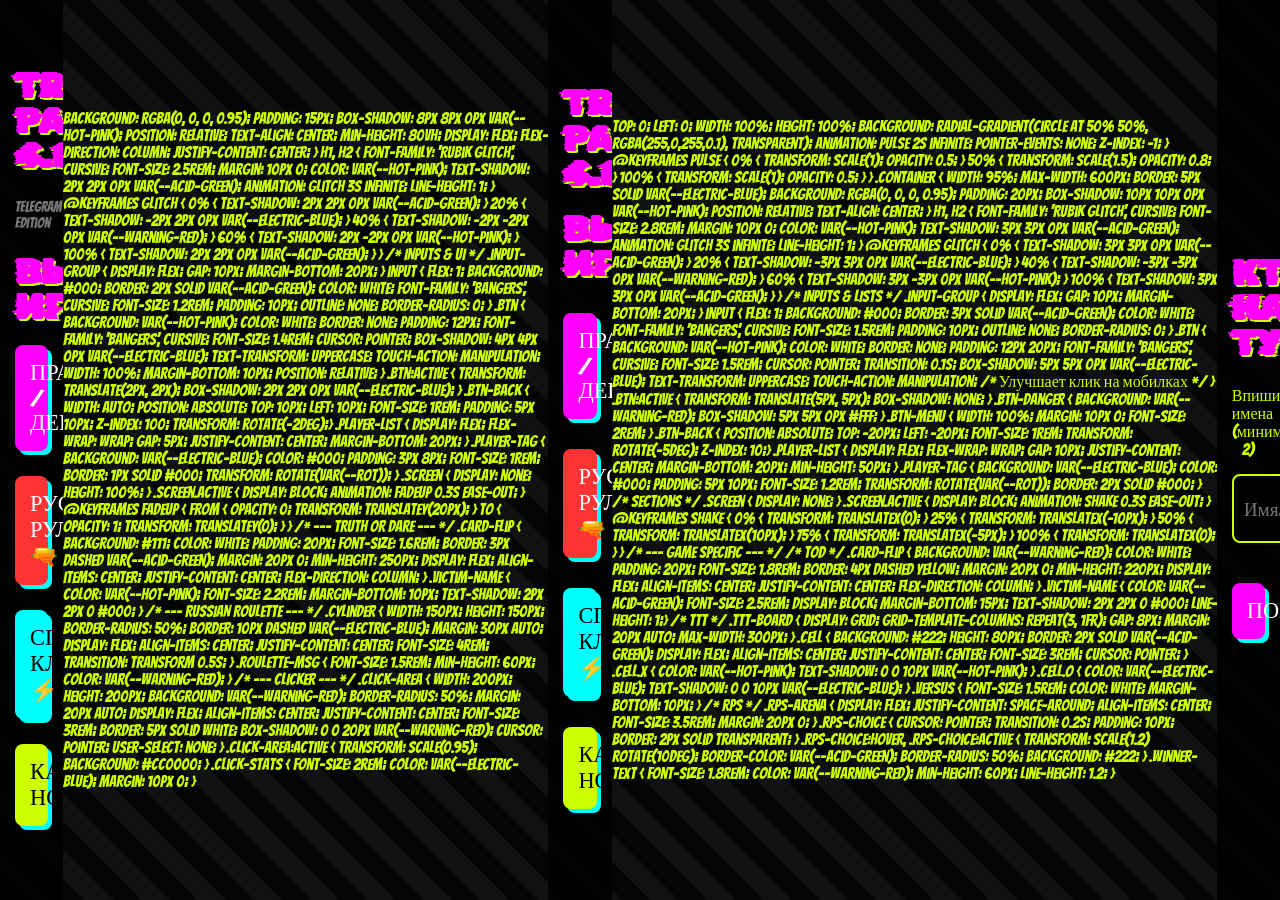
==== index.html @ 2e20ff6d "index.html" ====
<!DOCTYPE html>
<html lang="ru">
<head>
    <meta charset="UTF-8">
    <!-- Важно: запрещаем масштабирование для мобилок -->
    <meta name="viewport" content="width=device-width, initial-scale=1.0, maximum-scale=1.0, user-scalable=no">
    <title>TRASH PARTY T-APP</title>
    <!-- Подключаем скрипт Telegram WebApp -->
    <script src="https://telegram.org/js/telegram-web-app.js"></script>
    
    <link href="https://fonts.googleapis.com/css2?family=Bangers&family=Rubik+Glitch&display=swap" rel="stylesheet">
    <style>
        :root {
            --acid-green: #ccff00;
            --hot-pink: #ff00ff;
            --electric-blue: #00ffff;
            --void-black: #111;
            --warning-red: #ff3333;
        }

        /* Убираем выделение текста и подсветку тапов */
        * { 
            box-sizing: border-box; 
            user-select: none; 
            -webkit-tap-highlight-color: transparent; 
        }

        body {
            margin: 0;
            padding: 0;
            background-color: var(--void-black);
            /* Фон подстраиваем под тему, но оставляем паттерн */
            background-image: repeating-linear-gradient(45deg, #050505 0px, #050505 20px, #111 20px, #111 40px);
            color: var(--acid-green);
            font-family: 'Bangers', cursive;
            /* Блокируем скролл всей страницы (важно для Telegram) */
            overflow: hidden; 
            height: 100vh;
            width: 100vw;
            display: flex;
            align-items: center;
            justify-content: center;
        }

        .container {
            width: 100%;
            height: 100%;
            max-width: 600px;
            background: rgba(0, 0, 0, 0.90);
            padding: 15px;
            position: relative;
            text-align: center;
            display: flex;
            flex-direction: column;
            justify-content: center;
            /* Добавляем прокрутку внутри контейнера, если контент не влезает */
            overflow-y: auto; 
        }

        h1, h2 {
            font-family: 'Rubik Glitch', cursive;
            font-size: 2.2rem;
            margin: 10px 0;
            color: var(--hot-pink);
            text-shadow: 2px 2px 0px var(--acid-green);
            animation: glitch 3s infinite;
            line-height: 1;
        }

        @keyframes glitch {
            0% { text-shadow: 2px 2px 0px var(--acid-green); }
            20% { text-shadow: -2px 2px 0px var(--electric-blue); }
            40% { text-shadow: -2px -2px 0px var(--warning-red); }
            60% { text-shadow: 2px -2px 0px var(--hot-pink); }
            100% { text-shadow: 2px 2px 0px var(--acid-green); }
        }

        /* UI Elements */
        .input-group { display: flex; gap: 10px; margin-bottom: 20px; }

        input {
            flex: 1;
            background: #000;
            border: 2px solid var(--acid-green);
            color: white;
            font-family: 'Bangers', cursive;
            font-size: 1.2rem;
            padding: 10px;
            outline: none;
            border-radius: 8px; /* Скругление для мобилок */
        }

        .btn {
            background: var(--hot-pink);
            color: white;
            border: none;
            padding: 15px; /* Чуть больше для пальца */
            font-family: 'Bangers', cursive;
            font-size: 1.4rem;
            cursor: pointer;
            box-shadow: 4px 4px 0px var(--electric-blue);
            text-transform: uppercase;
            touch-action: manipulation;
            width: 100%;
            margin-bottom: 15px;
            position: relative;
            border-radius: 8px;
        }

        .btn:active { transform: translate(2px, 2px); box-shadow: 2px 2px 0px var(--electric-blue); }
        
        /* Кнопка назад - фиксированная */
        .btn-back { 
            width: auto; 
            position: absolute; 
            top: 10px; 
            left: 10px; 
            font-size: 1rem; 
            padding: 8px 15px; 
            z-index: 100; 
            transform: rotate(-2deg);
        }

        .player-list { display: flex; flex-wrap: wrap; gap: 5px; justify-content: center; margin-bottom: 20px; }
        .player-tag { background: var(--electric-blue); color: #000; padding: 5px 10px; font-size: 1.1rem; border-radius: 5px; transform: rotate(var(--rot)); }

        /* Screens logic */
        .screen { display: none; height: 100%; flex-direction: column; justify-content: center; }
        .screen.active { display: flex; animation: fadeUp 0.3s ease-out; }
        @keyframes fadeUp { from { opacity: 0; transform: translateY(20px); } to { opacity: 1; transform: translateY(0); } }

        /* --- GAME SPECIFIC STYLES --- */
        .card-flip {
            background: #111;
            color: white;
            padding: 20px;
            font-size: 1.5rem;
            border: 2px dashed var(--acid-green);
            margin: 10px 0;
            flex-grow: 1;
            max-height: 40vh;
            display: flex;
            align-items: center;
            justify-content: center;
            flex-direction: column;
            border-radius: 10px;
        }
        .victim-name { color: var(--hot-pink); font-size: 2rem; margin-bottom: 10px; text-shadow: 2px 2px 0 #000; }

        .cylinder {
            width: 140px;
            height: 140px;
            border-radius: 50%;
            border: 8px dashed var(--electric-blue);
            margin: 20px auto;
            display: flex;
            align-items: center;
            justify-content: center;
            font-size: 3.5rem;
            transition: transform 0.5s cubic-bezier(0.25, 0.1, 0.25, 1);
        }
        
        .click-area {
            width: 180px;
            height: 180px;
            background: var(--warning-red);
            border-radius: 50%;
            margin: 10px auto;
            display: flex;
            align-items: center;
            justify-content: center;
            font-size: 2.5rem;
            border: 5px solid white;
            box-shadow: 0 0 15px var(--warning-red);
            cursor: pointer;
        }
        .click-area:active { transform: scale(0.95); }

    </style>
</head>
<body>

    <div class="container">
        
        <!-- 1. MENU SCREEN -->
        <div id="screen-menu" class="screen active">
            <h1>TRASH PARTY 4.0</h1>
            <p style="font-size: 0.9rem; color: #777">Telegram Edition</p>
            <h2>ВЫБЕРИ ИГРУ</h2>
            <div style="display: flex; flex-direction: column; gap: 10px; margin-top: 10px; width: 100%;">
                <button class="btn" onclick="selectGame('tod')" style="background: var(--hot-pink)">Правда / Действие</button>
                <button class="btn" onclick="selectGame('roulette')" style="background: var(--warning-red)">Русская Рулетка 🔫</button>
                <button class="btn" onclick="selectGame('clicker')" style="background: var(--electric-blue); color: black;">Спид-Кликер ⚡</button>
                <button class="btn" onclick="selectGame('rps')" style="background: var(--acid-green); color: black;">Камень Ножницы</button>
            </div>
        </div>

        <!-- 2. SETUP SCREEN -->
        <div id="screen-setup" class="screen">
            <button class="btn btn-back" onclick="showScreen('screen-menu')">Меню</button>
            <h2>КТО ИГРАЕТ?</h2>
            <p>Впиши жертв (мин. 2)</p>
            <div class="input-group">
                <input type="text" id="playerName" placeholder="Имя..." onkeypress="handleEnter(event)" autocomplete="off">
                <button class="btn" style="width: auto;" onclick="addPlayer()">+</button>
            </div>
            <div class="player-list" id="playersDisplay"></div>
            <button class="btn" style="background: var(--acid-green); color: black; margin-top: auto;" onclick="launchSelectedGame()">ПОГНАЛИ!</button>
        </div>

        <!-- 3. GAME SCREENS -->
        
        <!-- TRUTH OR DARE -->
        <div id="screen-tod" class="screen">
            <button class="btn btn-back" onclick="showScreen('screen-menu')">Меню</button>
            <h2>P / D</h2>
            <div class="card-flip">
                <span id="tod-victim" class="victim-name">???</span>
                <span id="tod-task" style="font-size: 1.2rem; line-height: 1.2;">Жми кнопку...</span>
            </div>
            <div style="display: flex; gap: 10px; width: 100%;">
                <button class="btn" style="background: var(--electric-blue); color: black;" onclick="nextTOD('truth')">Правда</button>
                <button class="btn" style="background: var(--warning-red)" onclick="nextTOD('dare')">Действие</button>
            </div>
        </div>

        <!-- RUSSIAN ROULETTE -->
        <div id="screen-roulette" class="screen">
            <button class="btn btn-back" onclick="showScreen('screen-menu')">Меню</button>
            <h2>РУЛЕТКА</h2>
            <p id="roulette-player" style="font-size: 1.3rem; color: var(--acid-green)">Игрок: ???</p>
            <div class="cylinder" id="cylinder">💀</div>
            <div class="roulette-msg" id="roulette-msg" style="min-height: 3rem;">В барабане 1 патрон...</div>
            <button class="btn" id="fire-btn" style="background: var(--warning-red)" onclick="fireRoulette()">СПУСТИТЬ КУРОК</button>
            <button class="btn" id="reset-roulette-btn" style="display:none; background: var(--electric-blue); color:black" onclick="initRoulette()">ЗАРЯДИТЬ СНОВА</button>
        </div>

        <!-- SPEED CLICKER -->
        <div id="screen-clicker" class="screen">
            <button class="btn btn-back" onclick="showScreen('screen-menu')">Меню</button>
            <h2>КЛИКЕР</h2>
            <p id="clicker-player" style="color: var(--hot-pink)">Готовится: ???</p>
            <div class="click-stats">
                <span id="click-timer">10.00</span> сек<br>
                <span id="click-count" style="font-size: 3rem; color: white;">0</span>
            </div>
            <div class="click-area" id="click-btn" onclick="countClick()" style="pointer-events: none; opacity: 0.5;">ЖМИ!</div>
            <button class="btn" id="start-clicker-btn" onclick="startClickerRun()">СТАРТ</button>
            <p id="clicker-record" style="font-size: 1rem; margin-top: 10px; color: #888;">Рекорд сессии: 0</p>
        </div>

        <!-- RPS -->
        <div id="screen-rps" class="screen">
            <button class="btn btn-back" onclick="showScreen('screen-menu')">Меню</button>
            <h2>ЦУ-Е-ФА</h2>
            <p id="rps-player-name" style="color: var(--electric-blue); font-size: 1.2rem;">Твой ход</p>
            <div style="display: flex; justify-content: space-around; font-size: 3rem; margin: 20px 0;">
                <div onclick="playRPS('rock')">🗿</div>
                <div onclick="playRPS('paper')">🧻</div>
                <div onclick="playRPS('scissors')">✂️</div>
            </div>
            <div id="rps-result" style="font-size: 1.5rem; color: var(--warning-red); min-height: 50px;"></div>
        </div>

    </div>

<script>
    // --- TELEGRAM INITIALIZATION ---
    const tg = window.Telegram.WebApp;
    
    // Сообщаем телеграму, что мы готовы и расширяем на весь экран
    tg.ready();
    tg.expand();
    
    // Настраиваем цвета шапки телеграма под наш дизайн
    tg.setHeaderColor('#111111'); 
    tg.setBackgroundColor('#111111');

    // Helper for Native Alerts
    function tgAlert(msg) {
        if(tg.showAlert) tg.showAlert(msg);
        else alert(msg);
    }

    // --- CONTENT (40 Questions & 40 Actions) ---
    const tasks = {
        truth: [
            "Кто из присутствующих бесит тебя больше всего?",
            "Какое самое тупое сообщение ты отправлял?",
            "Когда последний раз ты не мылся 2 дня?",
            "Покажи последние 3 фото в галерее.",
            "В кого ты был тайно влюблен?",
            "Что ты своровал в магазине?",
            "Сколько денег у тебя сейчас на карте?",
            "Какую самую странную порнуху ты смотрел?",
            "Кого из этой комнаты ты бы спас первым при зомби-апокалипсисе?",
            "Расскажи о своей самой позорной пьянке.",
            "Ты когда-нибудь нюхал свое нижнее белье?",
            "Какой самый ужасный подарок ты передаривал?",
            "Чью переписку ты бы хотел прочитать?",
            "Ты когда-нибудь писал в раковину?",
            "Какой самый глупый способ, которым ты получил травму?",
            "Если бы тебе пришлось убить одного человека здесь, кто бы это был?",
            "Что самое дорогое ты сломал и скрыл это?",
            "Ты когда-нибудь симулировал болезнь, чтобы не идти на встречу?",
            "Какое прозвище у тебя было в школе?",
            "Что ты делаешь, когда остаешься дома один?",
            "Кто из игроков одевается хуже всех?",
            "Ты когда-нибудь отправлял нюдсы не тому человеку?",
            "Чего ты больше всего боишься в постели?",
            "Ты когда-нибудь врал про свой возраст?",
            "Назови одну черту характера соседа справа, которую ты ненавидишь.",
            "Ты когда-нибудь писал в бассейн?",
            "С кем из бывших ты бы переспал снова?",
            "Какую часть тела ты бы в себе изменил?",
            "Ты когда-нибудь крал деньги у родителей?",
            "Назови самую глупую причину, по которой ты кого-то бросил.",
            "Ты храпишь во сне?",
            "Когда ты последний раз плакал и почему?",
            "Ты ревнуешь своих друзей к другим?",
            "Твое самое странное 'постыдное удовольствие'?",
            "Ты веришь в призраков или инопланетян?",
            "Какую еду ты ненавидишь до тошноты?",
            "Ты когда-нибудь отправлял сообщение, о котором жалел сразу же?",
            "Если бы ты был другого пола на один день, что бы сделал первым делом?",
            "Оцени свою внешность от 1 до 10 честно.",
            "Какой самый странный сон тебе снился?"
        ],
        dare: [
            "Изобрази тверк на 10 секунд.",
            "Дай любому игроку шлепнуть тебя.",
            "Позвони бывшему/бывшей и промяукай.",
            "Выпей стакан воды без рук.",
            "Оближи локоть соседа.",
            "Сделай массаж ног игроку справа.",
            "Съешь ложку чего угодно из холодильника (выбирают другие).",
            "Дай свой телефон на 1 минуту другому игроку.",
            "Стой в планке, пока другие игроки не разрешат встать (макс 1 мин).",
            "Изобрази оргазм громко.",
            "Лизни пол.",
            "Позвони родителям и скажи, что тебя отчислили/уволили.",
            "Опустоши свои карманы.",
            "Пусть игрок слева нарисует усы тебе на лице.",
            "Нюхай носки соседа справа 10 секунд.",
            "Говори с акцентом следующие 3 раунда.",
            "Сделай 20 приседаний прямо сейчас.",
            "Положи лед себе в трусы и жди пока растает.",
            "Выпей шот чего-нибудь соленого.",
            "Отправь последнее фото из галереи 5-му контакту в мессенджере.",
            "Читай рэп про игрока напротив.",
            "Сними один предмет одежды.",
            "Поцелуй руку каждому игроку в комнате.",
            "Изображай обезьяну до следующего хода.",
            "Выпей стакан воды залпом.",
            "Изобрази курицу, которая несет яйцо.",
            "Пусть группа сделает тебе смешную прическу, ходи так 2 раунда.",
            "Съешь зубчик чеснока или кусок лука.",
            "Говори шепотом до следующего своего хода.",
            "Понюхай подмышку соседа слева.",
            "Сделай мостик (или попытайся).",
            "Разреши прочитать твое последнее отправленное СМС вслух.",
            "Изобрази пьяного в стельку человека.",
            "Танцуй медляк со шваброй или стулом.",
            "Съешь кусочек лимона вместе с кожурой.",
            "Позволь накрасить тебе губы (парням тоже).",
            "Сделай селфи с унитазом и выложи в сторис на 5 минут.",
            "Расскажи детский стишок, стоя на стуле.",
            "Засунь палец в ухо соседу и держи 5 секунд.",
            "Покажи историю браузера за сегодня."
        ]
    };

    // --- LOGIC ---
    let players = [];
    let selectedGame = null;
    
    function handleEnter(e) { if(e.key === 'Enter') addPlayer(); }

    function addPlayer() {
        const input = document.getElementById('playerName');
        const name = input.value.trim();
        if (name && !players.includes(name)) {
            players.push(name);
            renderPlayers();
            input.value = '';
            input.focus();
        }
    }

    function renderPlayers() {
        document.getElementById('playersDisplay').innerHTML = players.map(p => 
            `<span class="player-tag" style="--rot: ${Math.random()*10-5}deg">${p}</span>`
        ).join('');
    }

    // 1. SELECT GAME
    function selectGame(gameType) {
        selectedGame = gameType;
        showScreen('screen-setup');
    }

    // 2. LAUNCH
    function launchSelectedGame() {
        if (players.length < 2) { 
            tgAlert("Нужно минимум 2 игрока!"); 
            return; 
        }
        
        // Route to correct game init
        if (selectedGame === 'tod') initTOD();
        else if (selectedGame === 'roulette') initRoulette();
        else if (selectedGame === 'clicker') initClicker();
        else if (selectedGame === 'rps') initRPS();
    }

    function showScreen(id) {
        document.querySelectorAll('.screen').forEach(s => s.classList.remove('active'));
        document.getElementById(id).classList.add('active');
    }
    function getRandomPlayer() { return players[Math.floor(Math.random() * players.length)]; }

    // --- TRUTH OR DARE ---
    function initTOD() {
        showScreen('screen-tod');
        document.getElementById('tod-victim').innerText = "???";
        document.getElementById('tod-task').innerText = "Готовься...";
    }

    function nextTOD(type) {
        // Haptic feedback for clicks
        if(tg.HapticFeedback) tg.HapticFeedback.impactOccurred('light');

        const list = tasks[type];
        const task = list[Math.floor(Math.random() * list.length)];
        const victimEl = document.getElementById('tod-victim');
        const taskEl = document.getElementById('tod-task');
        
        let count = 0;
        const interval = setInterval(() => {
            victimEl.innerText = players[Math.floor(Math.random() * players.length)];
            count++;
            if(count > 8) {
                clearInterval(interval);
                victimEl.innerText = getRandomPlayer();
                taskEl.innerText = task;
                victimEl.style.color = type === 'truth' ? 'var(--electric-blue)' : 'var(--warning-red)';
                // Success haptic
                if(tg.HapticFeedback) tg.HapticFeedback.notificationOccurred('success');
            }
        }, 50);
    }

    // --- RUSSIAN ROULETTE ---
    let chambers = 6;
    let bulletPos = 0;
    let currentChamber = 0;
    let roulettePlayerIndex = 0;

    function initRoulette() {
        showScreen('screen-roulette');
        chambers = 6;
        currentChamber = 0;
        bulletPos = Math.floor(Math.random() * 6); 
        roulettePlayerIndex = Math.floor(Math.random() * players.length);
        
        document.getElementById('roulette-msg').innerText = "Барабан прокручен. Удачи.";
        document.getElementById('roulette-msg').style.color = "white";
        document.getElementById('cylinder').style.transform = "rotate(0deg)";
        document.getElementById('cylinder').innerText = "💀";
        document.getElementById('fire-btn').style.display = "inline-block";
        document.getElementById('reset-roulette-btn').style.display = "none";
        document.body.style.backgroundColor = "var(--void-black)"; // reset bg
        
        updateRoulettePlayer();
    }

    function updateRoulettePlayer() {
        document.getElementById('roulette-player').innerText = "Стреляет: " + players[roulettePlayerIndex];
    }

    function fireRoulette() {
        if(tg.HapticFeedback) tg.HapticFeedback.impactOccurred('heavy');

        const cyl = document.getElementById('cylinder');
        const msg = document.getElementById('roulette-msg');
        
        // Rotation effect
        cyl.style.transform = `rotate(${360 + (currentChamber * 60)}deg)`;

        setTimeout(() => {
            if (currentChamber === bulletPos) {
                // BANG
                msg.innerText = "ВЫСТРЕЛ! ТЫ ТРУП! (Пей до дна)";
                msg.style.color = "var(--warning-red)";
                cyl.innerText = "💥";
                document.body.style.backgroundColor = "#500";
                document.getElementById('fire-btn').style.display = "none";
                document.getElementById('reset-roulette-btn').style.display = "inline-block";
                if(tg.HapticFeedback) tg.HapticFeedback.notificationOccurred('error');
            } else {
                // CLICK
                msg.innerText = "ЩЕЛЧОК... Живи пока.";
                msg.style.color = "var(--acid-green)";
                currentChamber++;
                roulettePlayerIndex = (roulettePlayerIndex + 1) % players.length;
                updateRoulettePlayer();
            }
        }, 300);
    }

    // --- SPEED CLICKER ---
    let clickCount = 0;
    let clickTime = 10;
    let clickTimerInt = null;
    let clickSessionRecord = 0;

    function initClicker() {
        showScreen('screen-clicker');
        resetClickerUI();
    }

    function resetClickerUI() {
        document.getElementById('clicker-player').innerText = "След. игрок: " + getRandomPlayer();
        document.getElementById('click-count').innerText = "0";
        document.getElementById('click-timer').innerText = "10.00";
        const btn = document.getElementById('click-btn');
        btn.style.pointerEvents = "none";
        btn.style.opacity = "0.5";
        btn.innerText = "ЖМИ!";
        document.getElementById('start-clicker-btn').style.display = "inline-block";
        clickCount = 0;
        clickTime = 10;
    }

    function startClickerRun() {
        document.getElementById('start-clicker-btn').style.display = "none";
        const btn = document.getElementById('click-btn');
        btn.innerText = "3...";
        
        setTimeout(() => { btn.innerText = "2..."; }, 700);
        setTimeout(() => { btn.innerText = "1..."; }, 1400);
        setTimeout(() => {
            btn.innerText = "🔥";
            btn.style.pointerEvents = "auto";
            btn.style.opacity = "1";
            btn.style.background = "var(--hot-pink)";
            if(tg.HapticFeedback) tg.HapticFeedback.notificationOccurred('warning');
            
            const startTime = Date.now();
            clickTimerInt = setInterval(() => {
                let elapsed = (Date.now() - startTime) / 1000;
                let left = 10 - elapsed;
                if (left <= 0) {
                    endClickerGame();
                } else {
                    document.getElementById('click-timer').innerText = left.toFixed(2);
                }
            }, 50);
        }, 2100);
    }

    function countClick() {
        clickCount++;
        document.getElementById('click-count').innerText = clickCount;
        
        // Vibration on every 5th click to save battery/feel
        if(clickCount % 5 === 0 && tg.HapticFeedback) tg.HapticFeedback.impactOccurred('light');

        const btn = document.getElementById('click-btn');
        btn.style.transform = "scale(0.9)";
        setTimeout(() => btn.style.transform = "scale(1)", 50);
    }

    function endClickerGame() {
        clearInterval(clickTimerInt);
        document.getElementById('click-timer').innerText = "0.00";
        const btn = document.getElementById('click-btn');
        btn.style.pointerEvents = "none";
        btn.style.opacity = "0.5";
        btn.style.background = "var(--warning-red)";
        btn.innerText = "СТОП";
        
        let msg = "";
        if (clickCount > clickSessionRecord) {
            clickSessionRecord = clickCount;
            document.getElementById('clicker-record').innerText = "🔥 НОВЫЙ РЕКОРД: " + clickSessionRecord;
            msg = `МОЩЬ! Твой результат: ${clickCount}. Это новый рекорд!`;
        } else {
            msg = `Время вышло! Твой результат: ${clickCount}.`;
        }
        
        if(tg.showPopup) {
            tg.showPopup({ title: 'Результат', message: msg, buttons: [{type: 'ok'}] });
        } else {
            alert(msg);
        }
        
        setTimeout(resetClickerUI, 2000);
    }

    // --- RPS ---
    function initRPS() {
        showScreen('screen-rps');
        document.getElementById('rps-player-name').innerText = getRandomPlayer() + ", твой ход!";
        document.getElementById('rps-result').innerText = "";
    }

    function playRPS(choice) {
        const bots = ['rock', 'paper', 'scissors'];
        const botChoice = bots[Math.floor(Math.random() * 3)];
        const resDiv = document.getElementById('rps-result');
        let msg = "";
        
        if (choice === botChoice) { msg = "НИЧЬЯ! ПЕЙ!"; resDiv.style.color = "white"; }
        else if (
            (choice === 'rock' && botChoice === 'scissors') ||
            (choice === 'paper' && botChoice === 'rock') ||
            (choice === 'scissors' && botChoice === 'paper')
        ) { 
            msg = "ПОБЕДА!"; 
            resDiv.style.color = "var(--acid-green)"; 
            if(tg.HapticFeedback) tg.HapticFeedback.notificationOccurred('success');
        } 
        else { 
            msg = "ЛУЗЕР! ПЕЙ!"; 
            resDiv.style.color = "var(--warning-red)"; 
            if(tg.HapticFeedback) tg.HapticFeedback.notificationOccurred('error');
        }
        
        resDiv.innerHTML = `Комп: ${botChoice === 'rock'?'🗿':(botChoice==='paper'?'🧻':'✂️')} <br> ${msg}`;
        setTimeout(() => {
            document.getElementById('rps-player-name').innerText = getRandomPlayer() + ", теперь ты!";
            resDiv.innerText = "";
        }, 2000);
    }
</script>
</body>
</html>            background: rgba(0, 0, 0, 0.95);
            padding: 15px;
            box-shadow: 8px 8px 0px var(--hot-pink);
            position: relative;
            text-align: center;
            min-height: 80vh;
            display: flex;
            flex-direction: column;
            justify-content: center;
        }

        h1, h2 {
            font-family: 'Rubik Glitch', cursive;
            font-size: 2.5rem;
            margin: 10px 0;
            color: var(--hot-pink);
            text-shadow: 2px 2px 0px var(--acid-green);
            animation: glitch 3s infinite;
            line-height: 1;
        }

        @keyframes glitch {
            0% { text-shadow: 2px 2px 0px var(--acid-green); }
            20% { text-shadow: -2px 2px 0px var(--electric-blue); }
            40% { text-shadow: -2px -2px 0px var(--warning-red); }
            60% { text-shadow: 2px -2px 0px var(--hot-pink); }
            100% { text-shadow: 2px 2px 0px var(--acid-green); }
        }

        /* INPUTS & UI */
        .input-group { display: flex; gap: 10px; margin-bottom: 20px; }

        input {
            flex: 1;
            background: #000;
            border: 2px solid var(--acid-green);
            color: white;
            font-family: 'Bangers', cursive;
            font-size: 1.2rem;
            padding: 10px;
            outline: none;
            border-radius: 0;
        }

        .btn {
            background: var(--hot-pink);
            color: white;
            border: none;
            padding: 12px;
            font-family: 'Bangers', cursive;
            font-size: 1.4rem;
            cursor: pointer;
            box-shadow: 4px 4px 0px var(--electric-blue);
            text-transform: uppercase;
            touch-action: manipulation;
            width: 100%;
            margin-bottom: 10px;
            position: relative;
        }

        .btn:active { transform: translate(2px, 2px); box-shadow: 2px 2px 0px var(--electric-blue); }
        .btn-back { width: auto; position: absolute; top: 10px; left: 10px; font-size: 1rem; padding: 5px 10px; z-index: 100; transform: rotate(-2deg);}

        .player-list { display: flex; flex-wrap: wrap; gap: 5px; justify-content: center; margin-bottom: 20px; }
        .player-tag { background: var(--electric-blue); color: #000; padding: 3px 8px; font-size: 1rem; border: 1px solid #000; transform: rotate(var(--rot)); }

        .screen { display: none; height: 100%; }
        .screen.active { display: block; animation: fadeUp 0.3s ease-out; }
        @keyframes fadeUp { from { opacity: 0; transform: translateY(20px); } to { opacity: 1; transform: translateY(0); } }

        /* --- TRUTH OR DARE --- */
        .card-flip {
            background: #111;
            color: white;
            padding: 20px;
            font-size: 1.6rem;
            border: 3px dashed var(--acid-green);
            margin: 20px 0;
            min-height: 250px;
            display: flex;
            align-items: center;
            justify-content: center;
            flex-direction: column;
        }
        .victim-name { color: var(--hot-pink); font-size: 2.2rem; margin-bottom: 10px; text-shadow: 2px 2px 0 #000; }

        /* --- RUSSIAN ROULETTE --- */
        .cylinder {
            width: 150px;
            height: 150px;
            border-radius: 50%;
            border: 10px dashed var(--electric-blue);
            margin: 30px auto;
            display: flex;
            align-items: center;
            justify-content: center;
            font-size: 4rem;
            transition: transform 0.5s;
        }
        .roulette-msg { font-size: 1.5rem; min-height: 60px; color: var(--warning-red); }

        /* --- CLICKER --- */
        .click-area {
            width: 200px;
            height: 200px;
            background: var(--warning-red);
            border-radius: 50%;
            margin: 20px auto;
            display: flex;
            align-items: center;
            justify-content: center;
            font-size: 3rem;
            border: 5px solid white;
            box-shadow: 0 0 20px var(--warning-red);
            cursor: pointer;
            user-select: none;
        }
        .click-area:active { transform: scale(0.95); background: #cc0000; }
        .click-stats { font-size: 2rem; color: var(--electric-blue); margin: 10px 0; }

    </style>
</head>
<body>

    <div class="container">
        
        <!-- 1. MENU SCREEN (ТЕПЕРЬ ПЕРВЫЙ) -->
        <div id="screen-menu" class="screen active">
            <h1>TRASH PARTY 4.0</h1>
            <h2>ВЫБЕРИ ИГРУ</h2>
            <div style="display: flex; flex-direction: column; gap: 15px; margin-top: 20px;">
                <button class="btn" onclick="selectGame('tod')" style="background: var(--hot-pink)">Правда / Действие</button>
                <button class="btn" onclick="selectGame('roulette')" style="background: var(--warning-red)">Русская Рулетка 🔫</button>
                <button class="btn" onclick="selectGame('clicker')" style="background: var(--electric-blue); color: black;">Спид-Кликер ⚡</button>
                <button class="btn" onclick="selectGame('rps')" style="background: var(--acid-green); color: black;">Камень Ножницы</button>
            </div>
        </div>

        <!-- 2. SETUP SCREEN (ТЕПЕРЬ ВТОРОЙ) -->
        <div id="screen-setup" class="screen">
            <button class="btn btn-back" onclick="showScreen('screen-menu')">Меню</button>
            <h2>КТО ИГРАЕТ?</h2>
            <p>Впиши жертв (мин. 2)</p>
            <div class="input-group">
                <input type="text" id="playerName" placeholder="Имя..." onkeypress="handleEnter(event)" autocomplete="off">
                <button class="btn" style="width: auto;" onclick="addPlayer()">OK</button>
            </div>
            <div class="player-list" id="playersDisplay"></div>
            <button class="btn" style="background: var(--acid-green); color: black;" onclick="launchSelectedGame()">ПОГНАЛИ!</button>
        </div>

        <!-- 3. GAME SCREENS -->
        
        <!-- TRUTH OR DARE -->
        <div id="screen-tod" class="screen">
            <button class="btn btn-back" onclick="showScreen('screen-menu')">Меню</button>
            <h2>P / D</h2>
            <div class="card-flip">
                <span id="tod-victim" class="victim-name">???</span>
                <span id="tod-task">Жми кнопку...</span>
            </div>
            <div style="display: flex; gap: 10px;">
                <button class="btn" style="background: var(--electric-blue); color: black;" onclick="nextTOD('truth')">Правда</button>
                <button class="btn" style="background: var(--warning-red)" onclick="nextTOD('dare')">Действие</button>
            </div>
        </div>

        <!-- RUSSIAN ROULETTE -->
        <div id="screen-roulette" class="screen">
            <button class="btn btn-back" onclick="showScreen('screen-menu')">Меню</button>
            <h2>РУЛЕТКА</h2>
            <p id="roulette-player" style="font-size: 1.5rem; color: var(--acid-green)">Игрок: ???</p>
            <div class="cylinder" id="cylinder">💀</div>
            <div class="roulette-msg" id="roulette-msg">В барабане 1 патрон...</div>
            <button class="btn" id="fire-btn" style="background: var(--warning-red)" onclick="fireRoulette()">СПУСТИТЬ КУРОК</button>
            <button class="btn" id="reset-roulette-btn" style="display:none; background: var(--electric-blue); color:black" onclick="initRoulette()">ЗАРЯДИТЬ СНОВА</button>
        </div>

        <!-- SPEED CLICKER -->
        <div id="screen-clicker" class="screen">
            <button class="btn btn-back" onclick="showScreen('screen-menu')">Меню</button>
            <h2>КЛИКЕР</h2>
            <p id="clicker-player" style="color: var(--hot-pink)">Готовится: ???</p>
            <div class="click-stats">
                <span id="click-timer">10.00</span> сек<br>
                <span id="click-count" style="font-size: 3rem; color: white;">0</span>
            </div>
            <div class="click-area" id="click-btn" onclick="countClick()" style="pointer-events: none; opacity: 0.5;">ЖМИ!</div>
            <button class="btn" id="start-clicker-btn" onclick="startClickerRun()">СТАРТ</button>
            <p id="clicker-record" style="font-size: 1rem; margin-top: 10px; color: #888;">Рекорд сессии: 0</p>
        </div>

        <!-- RPS -->
        <div id="screen-rps" class="screen">
            <button class="btn btn-back" onclick="showScreen('screen-menu')">Меню</button>
            <h2>ЦУ-Е-ФА</h2>
            <p id="rps-player-name" style="color: var(--electric-blue); font-size: 1.2rem;">Твой ход</p>
            <div style="display: flex; justify-content: space-around; font-size: 3rem; margin: 20px 0;">
                <div onclick="playRPS('rock')">🗿</div>
                <div onclick="playRPS('paper')">🧻</div>
                <div onclick="playRPS('scissors')">✂️</div>
            </div>
            <div id="rps-result" style="font-size: 1.5rem; color: var(--warning-red); min-height: 50px;"></div>
        </div>

    </div>

<script>
    // --- 40 QUESTIONS & 40 ACTIONS ---
    const tasks = {
        truth: [
            "Кто из присутствующих бесит тебя больше всего?",
            "Какое самое тупое сообщение ты отправлял?",
            "Когда последний раз ты не мылся 2 дня?",
            "Покажи последние 3 фото в галерее.",
            "В кого ты был тайно влюблен?",
            "Что ты своровал в магазине?",
            "Сколько денег у тебя сейчас на карте?",
            "Какую самую странную порнуху ты смотрел?",
            "Кого из этой комнаты ты бы спас первым при зомби-апокалипсисе?",
            "Расскажи о своей самой позорной пьянке.",
            "Ты когда-нибудь нюхал свое нижнее белье?",
            "Какой самый ужасный подарок ты передаривал?",
            "Чью переписку ты бы хотел прочитать?",
            "Ты когда-нибудь писал в раковину?",
            "Какой самый глупый способ, которым ты получил травму?",
            "Если бы тебе пришлось убить одного человека здесь, кто бы это был?",
            "Что самое дорогое ты сломал и скрыл это?",
            "Ты когда-нибудь симулировал болезнь, чтобы не идти на встречу?",
            "Какое прозвище у тебя было в школе?",
            "Что ты делаешь, когда остаешься дома один?",
            "Кто из игроков одевается хуже всех?",
            "Ты когда-нибудь отправлял нюдсы не тому человеку?",
            "Чего ты больше всего боишься в постели?",
            "Ты когда-нибудь врал про свой возраст?",
            "Назови одну черту характера соседа справа, которую ты ненавидишь.",
            "Ты когда-нибудь писал в бассейн?",
            "С кем из бывших ты бы переспал снова?",
            "Какую часть тела ты бы в себе изменил?",
            "Ты когда-нибудь крал деньги у родителей?",
            "Назови самую глупую причину, по которой ты кого-то бросил.",
            "Ты храпишь во сне?",
            "Когда ты последний раз плакал и почему?",
            "Ты ревнуешь своих друзей к другим?",
            "Твое самое странное 'постыдное удовольствие' (Guilty Pleasure)?",
            "Ты веришь в призраков или инопланетян?",
            "Какую еду ты ненавидишь до тошноты?",
            "Ты когда-нибудь отправлял сообщение, о котором жалел сразу же?",
            "Если бы ты был другого пола на один день, что бы сделал первым делом?",
            "Оцени свою внешность от 1 до 10 честно.",
            "Какой самый странный сон тебе снился?"
        ],
        dare: [
            "Изобрази тверк на 10 секунд.",
            "Дай любому игроку шлепнуть тебя.",
            "Позвони бывшему/бывшей и промяукай.",
            "Выпей стакан воды без рук.",
            "Оближи локоть соседа.",
            "Сделай массаж ног игроку справа.",
            "Съешь ложку чего угодно из холодильника (выбирают другие).",
            "Дай свой телефон на 1 минуту другому игроку.",
            "Стой в планке, пока другие игроки не разрешат встать (макс 1 мин).",
            "Изобрази оргазм громко.",
            "Лизни пол.",
            "Позвони родителям и скажи, что тебя отчислили/уволили.",
            "Опустоши свои карманы.",
            "Пусть игрок слева нарисует усы тебе на лице.",
            "Нюхай носки соседа справа 10 секунд.",
            "Говори с акцентом следующие 3 раунда.",
            "Сделай 20 приседаний прямо сейчас.",
            "Положи лед себе в трусы и жди пока растает.",
            "Выпей шот чего-нибудь соленого.",
            "Отправь последнее фото из галереи 5-му контакту в мессенджере.",
            "Читай рэп про игрока напротив.",
            "Сними один предмет одежды.",
            "Поцелуй руку каждому игроку в комнате.",
            "Изображай обезьяну до следующего хода.",
            "Выпей стакан воды залпом.",
            "Изобрази курицу, которая несет яйцо.",
            "Пусть группа сделает тебе смешную прическу, ходи так 2 раунда.",
            "Съешь зубчик чеснока или кусок лука.",
            "Говори шепотом до следующего своего хода.",
            "Понюхай подмышку соседа слева.",
            "Сделай мостик (или попытайся).",
            "Разреши прочитать твое последнее отправленное СМС вслух.",
            "Изобрази пьяного в стельку человека.",
            "Танцуй медляк со шваброй или стулом.",
            "Съешь кусочек лимона вместе с кожурой.",
            "Позволь накрасить тебе губы (парням тоже).",
            "Сделай селфи с унитазом и выложи в сторис на 5 минут.",
            "Расскажи детский стишок, стоя на стуле.",
            "Засунь палец в ухо соседу и держи 5 секунд.",
            "Покажи историю браузера за сегодня."
        ]
    };

    // --- GLOBAL LOGIC ---
    let players = [];
    let selectedGame = null;
    
    function handleEnter(e) { if(e.key === 'Enter') addPlayer(); }

    function addPlayer() {
        const input = document.getElementById('playerName');
        const name = input.value.trim();
        if (name && !players.includes(name)) {
            players.push(name);
            renderPlayers();
            input.value = '';
            input.focus();
        }
    }

    function renderPlayers() {
        document.getElementById('playersDisplay').innerHTML = players.map(p => 
            `<span class="player-tag" style="--rot: ${Math.random()*10-5}deg">${p}</span>`
        ).join('');
    }

    // 1. SELECT GAME
    function selectGame(gameType) {
        selectedGame = gameType;
        showScreen('screen-setup');
    }

    // 2. LAUNCH GAME AFTER SETUP
    function launchSelectedGame() {
        if (players.length < 2) { alert("Минимум 2 игрока!"); return; }
        
        // Route to correct game init
        if (selectedGame === 'tod') initTOD();
        else if (selectedGame === 'roulette') initRoulette();
        else if (selectedGame === 'clicker') initClicker();
        else if (selectedGame === 'rps') initRPS();
    }

    function showScreen(id) {
        document.querySelectorAll('.screen').forEach(s => s.classList.remove('active'));
        document.getElementById(id).classList.add('active');
    }
    function getRandomPlayer() { return players[Math.floor(Math.random() * players.length)]; }

    // --- TRUTH OR DARE ---
    function initTOD() {
        showScreen('screen-tod');
        document.getElementById('tod-victim').innerText = "???";
        document.getElementById('tod-task').innerText = "Готовься...";
    }

    function nextTOD(type) {
        const list = tasks[type];
        const task = list[Math.floor(Math.random() * list.length)];
        const victimEl = document.getElementById('tod-victim');
        const taskEl = document.getElementById('tod-task');
        
        let count = 0;
        const interval = setInterval(() => {
            victimEl.innerText = players[Math.floor(Math.random() * players.length)];
            count++;
            if(count > 8) {
                clearInterval(interval);
                victimEl.innerText = getRandomPlayer();
                taskEl.innerText = task;
                victimEl.style.color = type === 'truth' ? 'var(--electric-blue)' : 'var(--warning-red)';
            }
        }, 50);
    }

    // --- RUSSIAN ROULETTE ---
    let chambers = 6;
    let bulletPos = 0;
    let currentChamber = 0;
    let roulettePlayerIndex = 0;

    function initRoulette() {
        showScreen('screen-roulette');
        chambers = 6;
        currentChamber = 0;
        bulletPos = Math.floor(Math.random() * 6); 
        roulettePlayerIndex = Math.floor(Math.random() * players.length);
        
        document.getElementById('roulette-msg').innerText = "Барабан прокручен. Удачи.";
        document.getElementById('roulette-msg').style.color = "white";
        document.getElementById('cylinder').style.transform = "rotate(0deg)";
        document.getElementById('cylinder').innerText = "💀";
        document.getElementById('fire-btn').style.display = "inline-block";
        document.getElementById('reset-roulette-btn').style.display = "none";
        document.body.style.background = "var(--void-black)";
        
        updateRoulettePlayer();
    }

    function updateRoulettePlayer() {
        document.getElementById('roulette-player').innerText = "Стреляет: " + players[roulettePlayerIndex];
    }

    function fireRoulette() {
        const cyl = document.getElementById('cylinder');
        const msg = document.getElementById('roulette-msg');
        
        // Rotation effect
        cyl.style.transform = `rotate(${360 + (currentChamber * 60)}deg)`;

        setTimeout(() => {
            if (currentChamber === bulletPos) {
                // BANG
                msg.innerText = "ВЫСТРЕЛ! ТЫ ТРУП! (Пей до дна)";
                msg.style.color = "var(--warning-red)";
                cyl.innerText = "💥";
                document.body.style.backgroundColor = "#500";
                document.getElementById('fire-btn').style.display = "none";
                document.getElementById('reset-roulette-btn').style.display = "inline-block";
            } else {
                // CLICK
                msg.innerText = "ЩЕЛЧОК... Живи пока.";
                msg.style.color = "var(--acid-green)";
                currentChamber++;
                roulettePlayerIndex = (roulettePlayerIndex + 1) % players.length;
                updateRoulettePlayer();
            }
        }, 300);
    }

    // --- SPEED CLICKER ---
    let clickCount = 0;
    let clickTime = 10;
    let clickTimerInt = null;
    let clickSessionRecord = 0;

    function initClicker() {
        showScreen('screen-clicker');
        resetClickerUI();
    }

    function resetClickerUI() {
        document.getElementById('clicker-player').innerText = "След. игрок: " + getRandomPlayer();
        document.getElementById('click-count').innerText = "0";
        document.getElementById('click-timer').innerText = "10.00";
        const btn = document.getElementById('click-btn');
        btn.style.pointerEvents = "none";
        btn.style.opacity = "0.5";
        btn.innerText = "ЖМИ!";
        document.getElementById('start-clicker-btn').style.display = "inline-block";
        clickCount = 0;
        clickTime = 10;
    }

    function startClickerRun() {
        document.getElementById('start-clicker-btn').style.display = "none";
        const btn = document.getElementById('click-btn');
        btn.innerText = "3...";
        
        setTimeout(() => { btn.innerText = "2..."; }, 700);
        setTimeout(() => { btn.innerText = "1..."; }, 1400);
        setTimeout(() => {
            btn.innerText = "🔥";
            btn.style.pointerEvents = "auto";
            btn.style.opacity = "1";
            btn.style.background = "var(--hot-pink)";
            
            const startTime = Date.now();
            clickTimerInt = setInterval(() => {
                let elapsed = (Date.now() - startTime) / 1000;
                let left = 10 - elapsed;
                if (left <= 0) {
                    endClickerGame();
                } else {
                    document.getElementById('click-timer').innerText = left.toFixed(2);
                }
            }, 50);
        }, 2100);
    }

    function countClick() {
        clickCount++;
        document.getElementById('click-count').innerText = clickCount;
        // Visual feedback
        const btn = document.getElementById('click-btn');
        btn.style.transform = "scale(0.9)";
        setTimeout(() => btn.style.transform = "scale(1)", 50);
    }

    function endClickerGame() {
        clearInterval(clickTimerInt);
        document.getElementById('click-timer').innerText = "0.00";
        const btn = document.getElementById('click-btn');
        btn.style.pointerEvents = "none";
        btn.style.opacity = "0.5";
        btn.style.background = "var(--warning-red)";
        btn.innerText = "СТОП";
        
        if (clickCount > clickSessionRecord) {
            clickSessionRecord = clickCount;
            document.getElementById('clicker-record').innerText = "🔥 НОВЫЙ РЕКОРД: " + clickSessionRecord;
            alert(`МОЩЬ! Твой результат: ${clickCount}. Это новый рекорд!`);
        } else {
            alert(`Время вышло! Твой результат: ${clickCount}.`);
        }
        
        setTimeout(resetClickerUI, 2000);
    }

    // --- RPS ---
    function initRPS() {
        showScreen('screen-rps');
        document.getElementById('rps-player-name').innerText = getRandomPlayer() + ", твой ход!";
        document.getElementById('rps-result').innerText = "";
    }

    function playRPS(choice) {
        const bots = ['rock', 'paper', 'scissors'];
        const botChoice = bots[Math.floor(Math.random() * 3)];
        const resDiv = document.getElementById('rps-result');
        let msg = "";
        
        if (choice === botChoice) { msg = "НИЧЬЯ! ПЕЙ!"; resDiv.style.color = "white"; }
        else if (
            (choice === 'rock' && botChoice === 'scissors') ||
            (choice === 'paper' && botChoice === 'rock') ||
            (choice === 'scissors' && botChoice === 'paper')
        ) { msg = "ПОБЕДА!"; resDiv.style.color = "var(--acid-green)"; } 
        else { msg = "ЛУЗЕР! ПЕЙ!"; resDiv.style.color = "var(--warning-red)"; }
        
        resDiv.innerHTML = `Комп: ${botChoice === 'rock'?'🗿':(botChoice==='paper'?'🧻':'✂️')} <br> ${msg}`;
        setTimeout(() => {
            document.getElementById('rps-player-name').innerText = getRandomPlayer() + ", теперь ты!";
            resDiv.innerText = "";
        }, 2000);
    }
</script>
</body>
</html>
            top: 0; left: 0; width: 100%; height: 100%;
            background: radial-gradient(circle at 50% 50%, rgba(255,0,255,0.1), transparent);
            animation: pulse 2s infinite;
            pointer-events: none;
            z-index: -1;
        }

        @keyframes pulse {
            0% { transform: scale(1); opacity: 0.5; }
            50% { transform: scale(1.5); opacity: 0.8; }
            100% { transform: scale(1); opacity: 0.5; }
        }

        .container {
            width: 95%;
            max-width: 600px;
            border: 5px solid var(--electric-blue);
            background: rgba(0, 0, 0, 0.95);
            padding: 20px;
            box-shadow: 10px 10px 0px var(--hot-pink);
            position: relative;
            text-align: center;
        }

        h1, h2 {
            font-family: 'Rubik Glitch', cursive;
            font-size: 2.8rem;
            margin: 10px 0;
            color: var(--hot-pink);
            text-shadow: 3px 3px 0px var(--acid-green);
            animation: glitch 3s infinite;
            line-height: 1;
        }

        @keyframes glitch {
            0% { text-shadow: 3px 3px 0px var(--acid-green); }
            20% { text-shadow: -3px 3px 0px var(--electric-blue); }
            40% { text-shadow: -3px -3px 0px var(--warning-red); }
            60% { text-shadow: 3px -3px 0px var(--hot-pink); }
            100% { text-shadow: 3px 3px 0px var(--acid-green); }
        }

        /* INPUTS & LISTS */
        .input-group { display: flex; gap: 10px; margin-bottom: 20px; }

        input {
            flex: 1;
            background: #000;
            border: 3px solid var(--acid-green);
            color: white;
            font-family: 'Bangers', cursive;
            font-size: 1.5rem;
            padding: 10px;
            outline: none;
            border-radius: 0;
        }

        .btn {
            background: var(--hot-pink);
            color: white;
            border: none;
            padding: 12px 20px;
            font-family: 'Bangers', cursive;
            font-size: 1.5rem;
            cursor: pointer;
            transition: 0.1s;
            box-shadow: 5px 5px 0px var(--electric-blue);
            text-transform: uppercase;
            touch-action: manipulation; /* Улучшает клик на мобилках */
        }

        .btn:active { transform: translate(5px, 5px); box-shadow: none; }
        .btn-danger { background: var(--warning-red); box-shadow: 5px 5px 0px #fff; }
        .btn-menu { width: 100%; margin: 10px 0; font-size: 2rem; }
        .btn-back { position: absolute; top: -20px; left: -20px; font-size: 1rem; transform: rotate(-5deg); z-index: 10;}

        .player-list {
            display: flex;
            flex-wrap: wrap;
            gap: 10px;
            justify-content: center;
            margin-bottom: 20px;
            min-height: 50px;
        }

        .player-tag {
            background: var(--electric-blue);
            color: #000;
            padding: 5px 10px;
            font-size: 1.2rem;
            transform: rotate(var(--rot));
            border: 2px solid #000;
        }

        /* SECTIONS */
        .screen { display: none; }
        .screen.active { display: block; animation: shake 0.3s ease-out; }

        @keyframes shake {
            0% { transform: translateX(0); }
            25% { transform: translateX(-10px); }
            50% { transform: translateX(10px); }
            75% { transform: translateX(-5px); }
            100% { transform: translateX(0); }
        }

        /* --- GAME SPECIFIC --- */
        
        /* TOD */
        .card-flip {
            background: var(--warning-red);
            color: white;
            padding: 20px;
            font-size: 1.8rem;
            border: 4px dashed yellow;
            margin: 20px 0;
            min-height: 220px;
            display: flex;
            align-items: center;
            justify-content: center;
            flex-direction: column;
        }
        .victim-name { color: var(--acid-green); font-size: 2.5rem; display: block; margin-bottom: 15px; text-shadow: 2px 2px 0 #000; line-height: 1;}

        /* TTT */
        .ttt-board {
            display: grid;
            grid-template-columns: repeat(3, 1fr);
            gap: 8px;
            margin: 20px auto;
            max-width: 300px;
        }
        .cell {
            background: #222;
            height: 80px;
            border: 2px solid var(--acid-green);
            display: flex;
            align-items: center;
            justify-content: center;
            font-size: 3rem;
            cursor: pointer;
        }
        .cell.X { color: var(--hot-pink); text-shadow: 0 0 10px var(--hot-pink); }
        .cell.O { color: var(--electric-blue); text-shadow: 0 0 10px var(--electric-blue); }
        .versus { font-size: 1.5rem; color: white; margin-bottom: 10px; }

        /* RPS */
        .rps-arena { display: flex; justify-content: space-around; align-items: center; font-size: 3.5rem; margin: 20px 0; }
        .rps-choice { cursor: pointer; transition: 0.2s; padding: 10px; border: 2px solid transparent; }
        .rps-choice:hover, .rps-choice:active { transform: scale(1.2) rotate(10deg); border-color: var(--acid-green); border-radius: 50%; background: #222; }
        .winner-text { font-size: 1.8rem; color: var(--warning-red); min-height: 60px; line-height: 1.2; }

    </style>
</head>
<body>

    <div class="container">
        
        <!-- SETUP SCREEN -->
        <div id="screen-setup" class="screen active">
            <h1>КТО НА ТУСЕ?</h1>
            <p>Впиши имена (минимум 2)</p>
            <div class="input-group">
                <input type="text" id="playerName" placeholder="Имя..." onkeypress="handleEnter(event)" autocomplete="off">
                <button class="btn" onclick="addPlayer()">+</button>
            </div>
            <div class="player-list" id="playersDisplay"></div>
            <button class="btn btn-danger btn-menu" onclick="startGameParams()">ПОГНАЛИ!</button>
        </div>

        <!-- MENU SCREEN -->
        <div id="screen-menu" class="screen">
            <button class="btn btn-back" onclick="showScreen('screen-setup')">Назад</button>
            <h1>ТРЕШ МЕНЮ</h1>
            <button class="btn btn-menu" onclick="initTOD()" style="background: var(--hot-pink)">Правда / Действие</button>
            <button class="btn btn-menu" onclick="initTTT()" style="background: var(--electric-blue)">Крестики Нолики</button>
            <button class="btn btn-menu" onclick="initRPS()" style="background: var(--acid-green); color: black;">Камень Ножницы</button>
        </div>

        <!-- TRUTH OR DARE -->
        <div id="screen-tod" class="screen">
            <button class="btn btn-back" onclick="showScreen('screen-menu')">Меню</button>
            <h2>Правда или ТРЕШ</h2>
            <div class="card-flip">
                <span id="tod-victim" class="victim-name">???</span>
                <span id="tod-task">Жми кнопку снизу!</span>
            </div>
            <div style="display: flex; gap: 10px; justify-content: center;">
                <button class="btn" style="background: var(--electric-blue); color: black; flex: 1;" onclick="nextTOD('truth')">Правда</button>
                <button class="btn" style="background: var(--warning-red); flex: 1;" onclick="nextTOD('dare')">ДЕЙСТВИЕ</button>
            </div>
        </div>

        <!-- TIC TAC TOE -->
        <div id="screen-ttt" class="screen">
            <button class="btn btn-back" onclick="showScreen('screen-menu')">Меню</button>
            <h2>Бой насмерть</h2>
            <div class="versus" id="ttt-versus"></div>
            <div class="ttt-board" id="ttt-grid"></div>
            <div id="ttt-msg" style="font-size: 1.5rem; margin-top: 10px; min-height: 30px;"></div>
            <button class="btn" style="margin-top:10px;" onclick="initTTT()">Реванш</button>
        </div>

        <!-- RPS -->
        <div id="screen-rps" class="screen">
            <button class="btn btn-back" onclick="showScreen('screen-menu')">Меню</button>
            <h2>ЦУ-Е-ФА</h2>
            <p id="rps-player-name" style="color: var(--electric-blue); font-size: 1.5rem;">Твой ход</p>
            <div class="rps-arena">
                <div class="rps-choice" onclick="playRPS('rock')">🗿</div>
                <div class="rps-choice" onclick="playRPS('paper')">🧻</div>
                <div class="rps-choice" onclick="playRPS('scissors')">✂️</div>
            </div>
            <div class="winner-text" id="rps-result">Выбирай мудро!</div>
        </div>

    </div>

<script>
    let players = [];
    
    // --- SETUP ---
    function handleEnter(e) { if(e.key === 'Enter') addPlayer(); }

    function addPlayer() {
        const input = document.getElementById('playerName');
        const name = input.value.trim();
        if (name) {
            if(players.includes(name)) {
                alert("Такой уже есть! Придумай кликуху.");
                return;
            }
            players.push(name);
            renderPlayers();
            input.value = '';
            input.focus();
        }
    }

    function renderPlayers() {
        const list = document.getElementById('playersDisplay');
        list.innerHTML = players.map(p => 
            `<span class="player-tag" style="--rot: ${Math.random()*10-5}deg">${p}</span>`
        ).join('');
    }

    function startGameParams() {
        if (players.length < 2) {
            alert("Эй! Нужно минимум 2 человека для вечеринки!");
            return;
        }
        showScreen('screen-menu');
    }

    function showScreen(id) {
        document.querySelectorAll('.screen').forEach(s => s.classList.remove('active'));
        document.getElementById(id).classList.add('active');
    }

    function getRandomPlayer() {
        return players[Math.floor(Math.random() * players.length)];
    }

    // --- TRUTH OR DARE (EXPANDED) ---
    const tasks = {
        truth: [
            "Кто из присутствующих бесит тебя больше всего?",
            "Какое самое тупое сообщение ты отправлял?",
            "Когда последний раз ты не мылся 2 дня?",
            "Покажи последние 3 фото в галерее.",
            "В кого ты был тайно влюблен?",
            "Что ты своровал в магазине?",
            "Назови человека в комнате, с кем бы переспал.",
            "Какую самую дикую ложь ты говорил родителям?",
            "Покажи историю поиска в браузере.",
            "Расскажи о самом позорном сексе (или свидании).",
            "Оцени внешность игрока справа от 1 до 10.",
            "Ты когда-нибудь писал в бассейн во взрослом возрасте?"
        ],
        dare: [
            "Изобрази тверк на 10 секунд.",
            "Дай любому игроку шлепнуть тебя.",
            "Позвони бывшему/бывшей и промяукай.",
            "Выпей стакан воды без рук.",
            "Оближи локоть соседа.",
            "Сделай массаж ног игроку справа.",
            "Пусть другой игрок напишет статус в твоей соцсети.",
            "Сиди на коленях у любого игрока 2 круга.",
            "Съешь ложку горчицы/острого соуса (если есть).",
            "Изображай оргазм глядя в глаза соседу.",
            "Дай понюхать свои подмышки соседу слева.",
            "Обменяйся одеждой (футболкой) с игроком напротив."
        ]
    };

    function initTOD() {
        showScreen('screen-tod');
        document.getElementById('tod-victim').innerText = "???";
        document.getElementById('tod-task').innerText = "Готовьтесь...";
    }

    function nextTOD(type) {
        const list = tasks[type];
        const task = list[Math.floor(Math.random() * list.length)];
        
        const victimEl = document.getElementById('tod-victim');
        const taskEl = document.getElementById('tod-task');
        
        // Animation
        let count = 0;
        const interval = setInterval(() => {
            victimEl.innerText = players[Math.floor(Math.random() * players.length)];
            count++;
            if(count > 10) {
                clearInterval(interval);
                // Ensure random victim works well
                const finalVictim = getRandomPlayer();
                victimEl.innerText = finalVictim;
                taskEl.innerText = task;
                victimEl.style.color = type === 'truth' ? 'var(--electric-blue)' : 'var(--warning-red)';
            }
        }, 50);
    }

    // --- TIC TAC TOE ---
    let tttBoard = [];
    let tttActive = false;
    let tttCurrent = 'X';
    let p1, p2;

    function initTTT() {
        showScreen('screen-ttt');
        let shuffled = [...players].sort(() => 0.5 - Math.random());
        p1 = shuffled[0];
        p2 = shuffled[1];
        
        document.getElementById('ttt-versus').innerHTML = 
            `<span style="color:var(--hot-pink)">${p1}</span> VS <span style="color:var(--electric-blue)">${p2}</span>`;
        
        tttBoard = Array(9).fill(null);
        tttActive = true;
        tttCurrent = 'X';
        document.getElementById('ttt-msg').innerText = '';
        renderTTT();
    }

    function renderTTT() {
        const grid = document.getElementById('ttt-grid');
        grid.innerHTML = '';
        tttBoard.forEach((cell, i) => {
            const div = document.createElement('div');
            div.className = `cell ${cell || ''}`;
            div.innerText = cell || '';
            div.onclick = () => clickTTT(i);
            grid.appendChild(div);
        });
    }

    function clickTTT(i) {
        if (!tttActive || tttBoard[i]) return;
        tttBoard[i] = tttCurrent;
        renderTTT();
        
        if (checkWinTTT()) {
            const winner = tttCurrent === 'X' ? p1 : p2;
            document.getElementById('ttt-msg').innerHTML = `<span style="color:var(--acid-green)">👑 ${winner} ПОБЕДИЛ!</span>`;
            document.getElementById('ttt-msg').style.animation = "glitch 1s infinite";
            tttActive = false;
            return;
        }
        if (!tttBoard.includes(null)) {
            document.getElementById('ttt-msg').innerText = "НИЧЬЯ ДЛЯ СЛАБАКОВ";
            tttActive = false;
            return;
        }
        tttCurrent = tttCurrent === 'X' ? 'O' : 'X';
    }

    function checkWinTTT() {
        const wins = [[0,1,2],[3,4,5],[6,7,8],[0,3,6],[1,4,7],[2,5,8],[0,4,8],[2,4,6]];
        return wins.some(c => tttBoard[c[0]] && tttBoard[c[0]] === tttBoard[c[1]] && tttBoard[c[0]] === tttBoard[c[2]]);
    }

    // --- RPS (Party Mode) ---
    function initRPS() {
        showScreen('screen-rps');
        document.getElementById('rps-player-name').innerText = getRandomPlayer() + ", твой ход!";
        document.getElementById('rps-result').innerText = "";
    }

    function playRPS(choice) {
        const bots = ['rock', 'paper', 'scissors'];
        const botChoice = bots[Math.floor(Math.random() * 3)];
        const resDiv = document.getElementById('rps-result');
        
        let msg = "";
        if (choice === botChoice) {
            msg = "НИЧЬЯ! ПЕЙТЕ ОБА!";
            resDiv.style.color = "white";
        }
        else if (
            (choice === 'rock' && botChoice === 'scissors') ||
            (choice === 'paper' && botChoice === 'rock') ||
            (choice === 'scissors' && botChoice === 'paper')
        ) {
            msg = "КРАСАВА! ТЫ ВЫЖИЛ!";
            resDiv.style.color = "var(--acid-green)";
        } else {
            msg = "ТЫ ПРОИГРАЛ! ПЕЙ ШТРАФНУЮ!";
            resDiv.style.color = "var(--warning-red)";
        }
        
        resDiv.innerHTML = `Комп: ${botChoice === 'rock'?'🗿':(botChoice==='paper'?'🧻':'✂️')}<br>${msg}`;
        
        // Блокируем нажатия на пару секунд
        const buttons = document.querySelectorAll('.rps-choice');
        buttons.forEach(b => b.style.pointerEvents = 'none');

        setTimeout(() => {
            document.getElementById('rps-player-name').innerText = getRandomPlayer() + ", теперь ты!";
            buttons.forEach(b => b.style.pointerEvents = 'auto');
            resDiv.innerText = "Готов?";
            resDiv.style.color = "var(--warning-red)";
        }, 2500);
    }

</script>
</body>
</html>
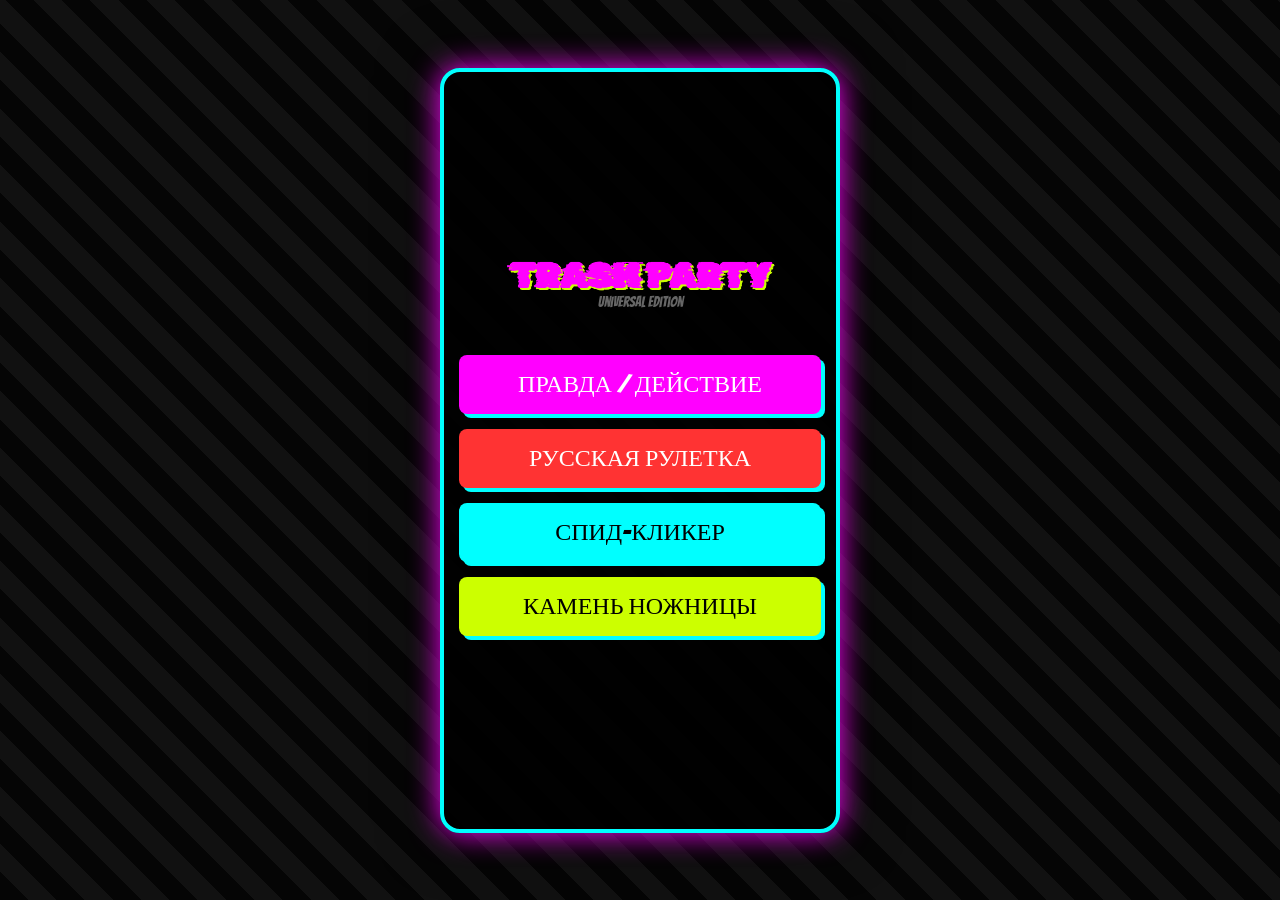
==== commit 5a15372c: "index.html" ====
--- a/index.html
+++ b/index.html
@@ -2,13 +2,16 @@
 <html lang="ru">
 <head>
     <meta charset="UTF-8">
-    <!-- Важно: запрещаем масштабирование для мобилок -->
+    <!-- Важно: запрещаем зум на мобилках, чтобы ощущалось как приложение -->
     <meta name="viewport" content="width=device-width, initial-scale=1.0, maximum-scale=1.0, user-scalable=no">
-    <title>TRASH PARTY T-APP</title>
-    <!-- Подключаем скрипт Telegram WebApp -->
+    <title>TRASH PARTY APP</title>
+    
+    <!-- Подключение Telegram API -->
     <script src="https://telegram.org/js/telegram-web-app.js"></script>
     
+    <!-- Шрифты -->
     <link href="https://fonts.googleapis.com/css2?family=Bangers&family=Rubik+Glitch&display=swap" rel="stylesheet">
+    
     <style>
         :root {
             --acid-green: #ccff00;
@@ -16,47 +19,79 @@
             --electric-blue: #00ffff;
             --void-black: #111;
             --warning-red: #ff3333;
-        }
-
-        /* Убираем выделение текста и подсветку тапов */
-        * { 
-            box-sizing: border-box; 
-            user-select: none; 
-            -webkit-tap-highlight-color: transparent; 
+            --bg-dark: #090909;
+        }
+
+        * {
+            box-sizing: border-box;
+            user-select: none; /* Запрет выделения текста */
+            -webkit-tap-highlight-color: transparent; /* Убираем синий клик на Андроиде */
         }
 
         body {
             margin: 0;
             padding: 0;
             background-color: var(--void-black);
-            /* Фон подстраиваем под тему, но оставляем паттерн */
             background-image: repeating-linear-gradient(45deg, #050505 0px, #050505 20px, #111 20px, #111 40px);
             color: var(--acid-green);
             font-family: 'Bangers', cursive;
-            /* Блокируем скролл всей страницы (важно для Telegram) */
-            overflow: hidden; 
             height: 100vh;
             width: 100vw;
             display: flex;
             align-items: center;
             justify-content: center;
-        }
-
-        .container {
+            overflow: hidden; /* Блокируем скролл всей страницы */
+        }
+
+        /* --- ГЛАВНЫЙ КОНТЕЙНЕР (АДАПТИВНЫЙ) --- */
+        .app-container {
+            position: relative;
+            background: rgba(0, 0, 0, 0.95);
+            display: flex;
+            flex-direction: column;
+            overflow-y: auto; /* Скролл внутри приложения если нужно */
+            overflow-x: hidden;
+        }
+
+        /* СТИЛИ ДЛЯ МОБИЛЬНЫХ (По умолчанию) */
+        .app-container {
             width: 100%;
             height: 100%;
-            max-width: 600px;
-            background: rgba(0, 0, 0, 0.90);
+            border: none;
             padding: 15px;
-            position: relative;
-            text-align: center;
-            display: flex;
-            flex-direction: column;
-            justify-content: center;
-            /* Добавляем прокрутку внутри контейнера, если контент не влезает */
-            overflow-y: auto; 
-        }
-
+        }
+
+        /* СТИЛИ ДЛЯ КОМПЬЮТЕРА (Если экран шире 768px) */
+        @media (min-width: 768px) {
+            .app-container {
+                width: 400px; /* Ширина как у мобилки */
+                height: 85vh; /* Не на весь экран, а с отступами */
+                max-height: 800px;
+                border: 4px solid var(--electric-blue);
+                border-radius: 20px; /* Скругление углов */
+                box-shadow: 0 0 30px var(--hot-pink), 0 0 60px rgba(0,0,0,0.5);
+                /* Scrollbar styling for desktop */
+                scrollbar-width: thin;
+                scrollbar-color: var(--acid-green) #000;
+            }
+            
+            /* Красивый скроллбар для Webkit (Chrome) */
+            .app-container::-webkit-scrollbar { width: 8px; }
+            .app-container::-webkit-scrollbar-track { background: #000; }
+            .app-container::-webkit-scrollbar-thumb { background: var(--acid-green); border-radius: 4px; }
+
+            /* Эффекты наведения мышкой (только для ПК) */
+            .btn:hover {
+                transform: translateY(-3px) scale(1.02);
+                filter: brightness(1.2);
+            }
+            .click-area:hover {
+                cursor: pointer;
+                box-shadow: 0 0 30px var(--warning-red);
+            }
+        }
+
+        /* --- ТИПОГРАФИКА И ЭЛЕМЕНТЫ --- */
         h1, h2 {
             font-family: 'Rubik Glitch', cursive;
             font-size: 2.2rem;
@@ -64,6 +99,7 @@
             color: var(--hot-pink);
             text-shadow: 2px 2px 0px var(--acid-green);
             animation: glitch 3s infinite;
+            text-align: center;
             line-height: 1;
         }
 
@@ -75,7 +111,7 @@
             100% { text-shadow: 2px 2px 0px var(--acid-green); }
         }
 
-        /* UI Elements */
+        /* UI */
         .input-group { display: flex; gap: 10px; margin-bottom: 20px; }
 
         input {
@@ -84,19 +120,19 @@
             border: 2px solid var(--acid-green);
             color: white;
             font-family: 'Bangers', cursive;
-            font-size: 1.2rem;
-            padding: 10px;
+            font-size: 1.2rem; /* 16px+ чтобы iOS не зумил */
+            padding: 12px;
             outline: none;
-            border-radius: 8px; /* Скругление для мобилок */
+            border-radius: 8px;
         }
 
         .btn {
             background: var(--hot-pink);
             color: white;
             border: none;
-            padding: 15px; /* Чуть больше для пальца */
+            padding: 16px;
             font-family: 'Bangers', cursive;
-            font-size: 1.4rem;
+            font-size: 1.5rem;
             cursor: pointer;
             box-shadow: 4px 4px 0px var(--electric-blue);
             text-transform: uppercase;
@@ -105,61 +141,79 @@
             margin-bottom: 15px;
             position: relative;
             border-radius: 8px;
+            transition: transform 0.1s;
         }
 
         .btn:active { transform: translate(2px, 2px); box-shadow: 2px 2px 0px var(--electric-blue); }
-        
-        /* Кнопка назад - фиксированная */
-        .btn-back { 
-            width: auto; 
-            position: absolute; 
-            top: 10px; 
-            left: 10px; 
-            font-size: 1rem; 
-            padding: 8px 15px; 
-            z-index: 100; 
+
+        .btn-back {
+            width: auto;
+            position: absolute;
+            top: 15px;
+            left: 15px;
+            font-size: 1rem;
+            padding: 8px 12px;
+            z-index: 100;
             transform: rotate(-2deg);
-        }
-
-        .player-list { display: flex; flex-wrap: wrap; gap: 5px; justify-content: center; margin-bottom: 20px; }
-        .player-tag { background: var(--electric-blue); color: #000; padding: 5px 10px; font-size: 1.1rem; border-radius: 5px; transform: rotate(var(--rot)); }
-
-        /* Screens logic */
-        .screen { display: none; height: 100%; flex-direction: column; justify-content: center; }
+            box-shadow: 2px 2px 0px var(--electric-blue);
+        }
+
+        .player-list { display: flex; flex-wrap: wrap; gap: 8px; justify-content: center; margin-bottom: 20px; }
+        .player-tag { 
+            background: var(--electric-blue); 
+            color: #000; 
+            padding: 5px 10px; 
+            font-size: 1.1rem; 
+            border-radius: 4px; 
+            transform: rotate(var(--rot)); 
+        }
+
+        /* SCREENS */
+        .screen { 
+            display: none; 
+            flex-direction: column; 
+            height: 100%; 
+            justify-content: center; 
+            padding-top: 40px; /* Место под кнопку Назад */
+        }
         .screen.active { display: flex; animation: fadeUp 0.3s ease-out; }
+        
+        /* Центрируем контент меню, чтобы он не был растянут */
+        #screen-menu { justify-content: center; padding-top: 0; }
+        
         @keyframes fadeUp { from { opacity: 0; transform: translateY(20px); } to { opacity: 1; transform: translateY(0); } }
 
-        /* --- GAME SPECIFIC STYLES --- */
+        /* GAME SPECIFICS */
         .card-flip {
             background: #111;
-            color: white;
+            border: 2px dashed var(--acid-green);
             padding: 20px;
-            font-size: 1.5rem;
-            border: 2px dashed var(--acid-green);
-            margin: 10px 0;
+            margin: 20px 0;
             flex-grow: 1;
-            max-height: 40vh;
+            max-height: 50vh; /* Чтобы не растягивалось слишком сильно */
             display: flex;
+            flex-direction: column;
             align-items: center;
             justify-content: center;
-            flex-direction: column;
             border-radius: 10px;
-        }
-        .victim-name { color: var(--hot-pink); font-size: 2rem; margin-bottom: 10px; text-shadow: 2px 2px 0 #000; }
+            text-align: center;
+        }
+        .victim-name { color: var(--hot-pink); font-size: 2rem; margin-bottom: 10px; display: block; }
+        .task-text { color: white; font-size: 1.4rem; line-height: 1.3; }
 
         .cylinder {
-            width: 140px;
-            height: 140px;
+            width: 150px;
+            height: 150px;
             border-radius: 50%;
             border: 8px dashed var(--electric-blue);
             margin: 20px auto;
             display: flex;
             align-items: center;
             justify-content: center;
-            font-size: 3.5rem;
+            font-size: 4rem;
             transition: transform 0.5s cubic-bezier(0.25, 0.1, 0.25, 1);
         }
-        
+
         .click-area {
             width: 180px;
             height: 180px;
@@ -170,9 +224,8 @@
             align-items: center;
             justify-content: center;
             font-size: 2.5rem;
-            border: 5px solid white;
-            box-shadow: 0 0 15px var(--warning-red);
-            cursor: pointer;
+            border: 6px solid white;
+            box-shadow: 0 0 20px var(--warning-red);
         }
         .click-area:active { transform: scale(0.95); }
 
@@ -180,109 +233,124 @@
 </head>
 <body>
 
-    <div class="container">
-        
-        <!-- 1. MENU SCREEN -->
+    <div class="app-container">
+        
+        <!-- 1. MENU -->
         <div id="screen-menu" class="screen active">
-            <h1>TRASH PARTY 4.0</h1>
-            <p style="font-size: 0.9rem; color: #777">Telegram Edition</p>
-            <h2>ВЫБЕРИ ИГРУ</h2>
-            <div style="display: flex; flex-direction: column; gap: 10px; margin-top: 10px; width: 100%;">
+            <h1>TRASH PARTY</h1>
+            <p style="text-align: center; color: #666; font-size: 0.9rem; margin-top: -10px;">Universal Edition</p>
+            <div style="margin-top: 30px; width: 100%;">
                 <button class="btn" onclick="selectGame('tod')" style="background: var(--hot-pink)">Правда / Действие</button>
-                <button class="btn" onclick="selectGame('roulette')" style="background: var(--warning-red)">Русская Рулетка 🔫</button>
-                <button class="btn" onclick="selectGame('clicker')" style="background: var(--electric-blue); color: black;">Спид-Кликер ⚡</button>
+                <button class="btn" onclick="selectGame('roulette')" style="background: var(--warning-red)">Русская Рулетка</button>
+                <button class="btn" onclick="selectGame('clicker')" style="background: var(--electric-blue); color: black;">Спид-Кликер</button>
                 <button class="btn" onclick="selectGame('rps')" style="background: var(--acid-green); color: black;">Камень Ножницы</button>
             </div>
         </div>
 
-        <!-- 2. SETUP SCREEN -->
+        <!-- 2. SETUP -->
         <div id="screen-setup" class="screen">
             <button class="btn btn-back" onclick="showScreen('screen-menu')">Меню</button>
-            <h2>КТО ИГРАЕТ?</h2>
-            <p>Впиши жертв (мин. 2)</p>
+            <h2>ИГРОКИ</h2>
             <div class="input-group">
                 <input type="text" id="playerName" placeholder="Имя..." onkeypress="handleEnter(event)" autocomplete="off">
-                <button class="btn" style="width: auto;" onclick="addPlayer()">+</button>
+                <button class="btn" style="width: auto; padding: 0 20px;" onclick="addPlayer()">+</button>
             </div>
             <div class="player-list" id="playersDisplay"></div>
-            <button class="btn" style="background: var(--acid-green); color: black; margin-top: auto;" onclick="launchSelectedGame()">ПОГНАЛИ!</button>
+            <!-- Spacer to push button down -->
+            <div style="flex-grow: 1;"></div>
+            <button class="btn" style="background: var(--acid-green); color: black;" onclick="launchSelectedGame()">НАЧАТЬ ИГРУ</button>
         </div>
 
-        <!-- 3. GAME SCREENS -->
-        
-        <!-- TRUTH OR DARE -->
+        <!-- 3. GAMES -->
+        
+        <!-- Truth Or Dare -->
         <div id="screen-tod" class="screen">
             <button class="btn btn-back" onclick="showScreen('screen-menu')">Меню</button>
-            <h2>P / D</h2>
+            <h2>ПРАВДА/ДЕЙСТВИЕ</h2>
             <div class="card-flip">
-                <span id="tod-victim" class="victim-name">???</span>
-                <span id="tod-task" style="font-size: 1.2rem; line-height: 1.2;">Жми кнопку...</span>
+                <span id="tod-victim" class="victim-name">Игрок</span>
+                <span id="tod-task" class="task-text">Выбери категорию...</span>
             </div>
-            <div style="display: flex; gap: 10px; width: 100%;">
+            <div style="display: flex; gap: 10px; margin-bottom: 10px;">
                 <button class="btn" style="background: var(--electric-blue); color: black;" onclick="nextTOD('truth')">Правда</button>
                 <button class="btn" style="background: var(--warning-red)" onclick="nextTOD('dare')">Действие</button>
             </div>
         </div>
 
-        <!-- RUSSIAN ROULETTE -->
+        <!-- Roulette -->
         <div id="screen-roulette" class="screen">
             <button class="btn btn-back" onclick="showScreen('screen-menu')">Меню</button>
             <h2>РУЛЕТКА</h2>
-            <p id="roulette-player" style="font-size: 1.3rem; color: var(--acid-green)">Игрок: ???</p>
+            <p id="roulette-player" style="text-align: center; color: var(--acid-green); font-size: 1.4rem;">Ход: ???</p>
             <div class="cylinder" id="cylinder">💀</div>
-            <div class="roulette-msg" id="roulette-msg" style="min-height: 3rem;">В барабане 1 патрон...</div>
-            <button class="btn" id="fire-btn" style="background: var(--warning-red)" onclick="fireRoulette()">СПУСТИТЬ КУРОК</button>
-            <button class="btn" id="reset-roulette-btn" style="display:none; background: var(--electric-blue); color:black" onclick="initRoulette()">ЗАРЯДИТЬ СНОВА</button>
+            <div id="roulette-msg" style="text-align: center; min-height: 60px; font-size: 1.3rem; margin: 10px 0;">Крути барабан...</div>
+            <button class="btn" id="fire-btn" style="background: var(--warning-red)" onclick="fireRoulette()">ВЫСТРЕЛ</button>
+            <button class="btn" id="reset-roulette-btn" style="display:none; background: var(--electric-blue); color:black" onclick="initRoulette()">ЗАРЯДИТЬ</button>
         </div>
 
-        <!-- SPEED CLICKER -->
+        <!-- Clicker -->
         <div id="screen-clicker" class="screen">
             <button class="btn btn-back" onclick="showScreen('screen-menu')">Меню</button>
             <h2>КЛИКЕР</h2>
-            <p id="clicker-player" style="color: var(--hot-pink)">Готовится: ???</p>
-            <div class="click-stats">
-                <span id="click-timer">10.00</span> сек<br>
-                <span id="click-count" style="font-size: 3rem; color: white;">0</span>
+            <p id="clicker-player" style="text-align: center; color: var(--hot-pink)">Готовься: ???</p>
+            <div style="text-align: center; margin: 20px 0;">
+                <span id="click-timer" style="font-size: 2rem; color: var(--electric-blue)">10.00</span><br>
+                <span id="click-count" style="font-size: 4rem; color: white;">0</span>
             </div>
             <div class="click-area" id="click-btn" onclick="countClick()" style="pointer-events: none; opacity: 0.5;">ЖМИ!</div>
-            <button class="btn" id="start-clicker-btn" onclick="startClickerRun()">СТАРТ</button>
-            <p id="clicker-record" style="font-size: 1rem; margin-top: 10px; color: #888;">Рекорд сессии: 0</p>
+            <button class="btn" id="start-clicker-btn" style="margin-top: 20px;" onclick="startClickerRun()">СТАРТ</button>
+            <p id="clicker-record" style="text-align: center; color: #888;">Рекорд: 0</p>
         </div>
 
         <!-- RPS -->
         <div id="screen-rps" class="screen">
             <button class="btn btn-back" onclick="showScreen('screen-menu')">Меню</button>
             <h2>ЦУ-Е-ФА</h2>
-            <p id="rps-player-name" style="color: var(--electric-blue); font-size: 1.2rem;">Твой ход</p>
-            <div style="display: flex; justify-content: space-around; font-size: 3rem; margin: 20px 0;">
-                <div onclick="playRPS('rock')">🗿</div>
-                <div onclick="playRPS('paper')">🧻</div>
-                <div onclick="playRPS('scissors')">✂️</div>
+            <p id="rps-player-name" style="text-align: center; color: var(--electric-blue); margin-bottom: 30px;">Твой ход</p>
+            <div style="display: flex; justify-content: space-around; font-size: 4rem; margin-bottom: 30px;">
+                <div onclick="playRPS('rock')" style="cursor: pointer;">🗿</div>
+                <div onclick="playRPS('paper')" style="cursor: pointer;">🧻</div>
+                <div onclick="playRPS('scissors')" style="cursor: pointer;">✂️</div>
             </div>
-            <div id="rps-result" style="font-size: 1.5rem; color: var(--warning-red); min-height: 50px;"></div>
+            <div id="rps-result" style="text-align: center; font-size: 1.5rem; color: var(--warning-red); min-height: 60px;"></div>
         </div>
 
     </div>
 
 <script>
-    // --- TELEGRAM INITIALIZATION ---
-    const tg = window.Telegram.WebApp;
+    // --- DETECT TELEGRAM ---
+    const tg = window.Telegram?.WebApp;
     
-    // Сообщаем телеграму, что мы готовы и расширяем на весь экран
-    tg.ready();
-    tg.expand();
+    // Безопасная инициализация
+    if (tg) {
+        tg.ready();
+        try {
+            tg.expand(); // Пытаемся развернуть на весь экран
+            tg.setHeaderColor('#000000');
+            tg.setBackgroundColor('#111111');
+        } catch(e) { console.log("Not in Telegram context"); }
+    }
+
+    // Helper: Use native popup if in TG, else standard alert
+    function safeAlert(msg) {
+        if (tg && tg.showPopup) {
+            tg.showPopup({ title: 'Info', message: msg, buttons: [{type: 'ok'}] });
+        } else {
+            alert(msg);
+        }
+    }
     
-    // Настраиваем цвета шапки телеграма под наш дизайн
-    tg.setHeaderColor('#111111'); 
-    tg.setBackgroundColor('#111111');
-
-    // Helper for Native Alerts
-    function tgAlert(msg) {
-        if(tg.showAlert) tg.showAlert(msg);
-        else alert(msg);
-    }
-
-    // --- CONTENT (40 Questions & 40 Actions) ---
+    // Helper: Haptic feedback
+    function haptic(type) {
+        if (tg && tg.HapticFeedback) {
+            if(type === 'light') tg.HapticFeedback.impactOccurred('light');
+            if(type === 'heavy') tg.HapticFeedback.impactOccurred('heavy');
+            if(type === 'success') tg.HapticFeedback.notificationOccurred('success');
+            if(type === 'error') tg.HapticFeedback.notificationOccurred('error');
+        }
+    }
+
+    // --- DATA ---
     const tasks = {
         truth: [
             "Кто из присутствующих бесит тебя больше всего?",
@@ -384,29 +452,29 @@
             renderPlayers();
             input.value = '';
             input.focus();
+            haptic('light');
         }
     }
 
     function renderPlayers() {
         document.getElementById('playersDisplay').innerHTML = players.map(p => 
-            `<span class="player-tag" style="--rot: ${Math.random()*10-5}deg">${p}</span>`
+            `<span class="player-tag" style="--rot: ${Math.random()*8-4}deg">${p}</span>`
         ).join('');
     }
 
-    // 1. SELECT GAME
     function selectGame(gameType) {
         selectedGame = gameType;
         showScreen('screen-setup');
-    }
-
-    // 2. LAUNCH
+        haptic('light');
+    }
+
     function launchSelectedGame() {
         if (players.length < 2) { 
-            tgAlert("Нужно минимум 2 игрока!"); 
+            safeAlert("Нужно минимум 2 игрока!"); 
+            haptic('error');
             return; 
         }
         
-        // Route to correct game init
         if (selectedGame === 'tod') initTOD();
         else if (selectedGame === 'roulette') initRoulette();
         else if (selectedGame === 'clicker') initClicker();
@@ -416,6 +484,7 @@
     function showScreen(id) {
         document.querySelectorAll('.screen').forEach(s => s.classList.remove('active'));
         document.getElementById(id).classList.add('active');
+        haptic('light');
     }
     function getRandomPlayer() { return players[Math.floor(Math.random() * players.length)]; }
 
@@ -427,9 +496,7 @@
     }
 
     function nextTOD(type) {
-        // Haptic feedback for clicks
-        if(tg.HapticFeedback) tg.HapticFeedback.impactOccurred('light');
-
+        haptic('light');
         const list = tasks[type];
         const task = list[Math.floor(Math.random() * list.length)];
         const victimEl = document.getElementById('tod-victim');
@@ -444,17 +511,13 @@
                 victimEl.innerText = getRandomPlayer();
                 taskEl.innerText = task;
                 victimEl.style.color = type === 'truth' ? 'var(--electric-blue)' : 'var(--warning-red)';
-                // Success haptic
-                if(tg.HapticFeedback) tg.HapticFeedback.notificationOccurred('success');
+                haptic('success');
             }
         }, 50);
     }
 
-    // --- RUSSIAN ROULETTE ---
-    let chambers = 6;
-    let bulletPos = 0;
-    let currentChamber = 0;
-    let roulettePlayerIndex = 0;
+    // --- ROULETTE ---
+    let chambers, bulletPos, currentChamber, roulettePlayerIndex;
 
     function initRoulette() {
         showScreen('screen-roulette');
@@ -463,14 +526,13 @@
         bulletPos = Math.floor(Math.random() * 6); 
         roulettePlayerIndex = Math.floor(Math.random() * players.length);
         
-        document.getElementById('roulette-msg').innerText = "Барабан прокручен. Удачи.";
+        document.getElementById('roulette-msg').innerText = "Барабан прокручен...";
         document.getElementById('roulette-msg').style.color = "white";
         document.getElementById('cylinder').style.transform = "rotate(0deg)";
         document.getElementById('cylinder').innerText = "💀";
         document.getElementById('fire-btn').style.display = "inline-block";
         document.getElementById('reset-roulette-btn').style.display = "none";
-        document.body.style.backgroundColor = "var(--void-black)"; // reset bg
-        
+        document.querySelector('.app-container').style.background = "rgba(0,0,0,0.95)";
         updateRoulettePlayer();
     }
 
@@ -479,27 +541,23 @@
     }
 
     function fireRoulette() {
-        if(tg.HapticFeedback) tg.HapticFeedback.impactOccurred('heavy');
-
+        haptic('heavy');
         const cyl = document.getElementById('cylinder');
         const msg = document.getElementById('roulette-msg');
         
-        // Rotation effect
         cyl.style.transform = `rotate(${360 + (currentChamber * 60)}deg)`;
 
         setTimeout(() => {
             if (currentChamber === bulletPos) {
-                // BANG
-                msg.innerText = "ВЫСТРЕЛ! ТЫ ТРУП! (Пей до дна)";
+                msg.innerText = "ВЫСТРЕЛ! (Пей)";
                 msg.style.color = "var(--warning-red)";
                 cyl.innerText = "💥";
-                document.body.style.backgroundColor = "#500";
+                document.querySelector('.app-container').style.background = "#500";
                 document.getElementById('fire-btn').style.display = "none";
                 document.getElementById('reset-roulette-btn').style.display = "inline-block";
-                if(tg.HapticFeedback) tg.HapticFeedback.notificationOccurred('error');
+                haptic('error');
             } else {
-                // CLICK
-                msg.innerText = "ЩЕЛЧОК... Живи пока.";
+                msg.innerText = "ПУСТО... Фух.";
                 msg.style.color = "var(--acid-green)";
                 currentChamber++;
                 roulettePlayerIndex = (roulettePlayerIndex + 1) % players.length;
@@ -508,11 +566,10 @@
         }, 300);
     }
 
-    // --- SPEED CLICKER ---
+    // --- CLICKER ---
     let clickCount = 0;
-    let clickTime = 10;
+    let clickSessionRecord = 0;
     let clickTimerInt = null;
-    let clickSessionRecord = 0;
 
     function initClicker() {
         showScreen('screen-clicker');
@@ -529,7 +586,6 @@
         btn.innerText = "ЖМИ!";
         document.getElementById('start-clicker-btn').style.display = "inline-block";
         clickCount = 0;
-        clickTime = 10;
     }
 
     function startClickerRun() {
@@ -544,7 +600,7 @@
             btn.style.pointerEvents = "auto";
             btn.style.opacity = "1";
             btn.style.background = "var(--hot-pink)";
-            if(tg.HapticFeedback) tg.HapticFeedback.notificationOccurred('warning');
+            haptic('success');
             
             const startTime = Date.now();
             clickTimerInt = setInterval(() => {
@@ -562,10 +618,7 @@
     function countClick() {
         clickCount++;
         document.getElementById('click-count').innerText = clickCount;
-        
-        // Vibration on every 5th click to save battery/feel
-        if(clickCount % 5 === 0 && tg.HapticFeedback) tg.HapticFeedback.impactOccurred('light');
-
+        if(clickCount % 5 === 0) haptic('light');
         const btn = document.getElementById('click-btn');
         btn.style.transform = "scale(0.9)";
         setTimeout(() => btn.style.transform = "scale(1)", 50);
@@ -583,18 +636,14 @@
         let msg = "";
         if (clickCount > clickSessionRecord) {
             clickSessionRecord = clickCount;
-            document.getElementById('clicker-record').innerText = "🔥 НОВЫЙ РЕКОРД: " + clickSessionRecord;
-            msg = `МОЩЬ! Твой результат: ${clickCount}. Это новый рекорд!`;
+            document.getElementById('clicker-record').innerText = "🔥 РЕКОРД: " + clickSessionRecord;
+            msg = `НОВЫЙ РЕКОРД: ${clickCount}!`;
+            haptic('success');
         } else {
-            msg = `Время вышло! Твой результат: ${clickCount}.`;
-        }
-        
-        if(tg.showPopup) {
-            tg.showPopup({ title: 'Результат', message: msg, buttons: [{type: 'ok'}] });
-        } else {
-            alert(msg);
-        }
-        
+            msg = `Результат: ${clickCount}`;
+        }
+        
+        safeAlert(msg);
         setTimeout(resetClickerUI, 2000);
     }
 
@@ -617,982 +666,19 @@
             (choice === 'paper' && botChoice === 'rock') ||
             (choice === 'scissors' && botChoice === 'paper')
         ) { 
-            msg = "ПОБЕДА!"; 
-            resDiv.style.color = "var(--acid-green)"; 
-            if(tg.HapticFeedback) tg.HapticFeedback.notificationOccurred('success');
-        } 
-        else { 
-            msg = "ЛУЗЕР! ПЕЙ!"; 
-            resDiv.style.color = "var(--warning-red)"; 
-            if(tg.HapticFeedback) tg.HapticFeedback.notificationOccurred('error');
-        }
-        
-        resDiv.innerHTML = `Комп: ${botChoice === 'rock'?'🗿':(botChoice==='paper'?'🧻':'✂️')} <br> ${msg}`;
+            msg = "ПОБЕДА!"; resDiv.style.color = "var(--acid-green)"; 
+            haptic('success');
+        } else { 
+            msg = "ЛУЗЕР! ПЕЙ!"; resDiv.style.color = "var(--warning-red)"; 
+            haptic('error');
+        }
+        
+        resDiv.innerHTML = `Бот: ${botChoice === 'rock'?'🗿':(botChoice==='paper'?'🧻':'✂️')} <br> ${msg}`;
         setTimeout(() => {
             document.getElementById('rps-player-name').innerText = getRandomPlayer() + ", теперь ты!";
             resDiv.innerText = "";
-        }, 2000);
-    }
-</script>
-</body>
-</html>            background: rgba(0, 0, 0, 0.95);
-            padding: 15px;
-            box-shadow: 8px 8px 0px var(--hot-pink);
-            position: relative;
-            text-align: center;
-            min-height: 80vh;
-            display: flex;
-            flex-direction: column;
-            justify-content: center;
-        }
-
-        h1, h2 {
-            font-family: 'Rubik Glitch', cursive;
-            font-size: 2.5rem;
-            margin: 10px 0;
-            color: var(--hot-pink);
-            text-shadow: 2px 2px 0px var(--acid-green);
-            animation: glitch 3s infinite;
-            line-height: 1;
-        }
-
-        @keyframes glitch {
-            0% { text-shadow: 2px 2px 0px var(--acid-green); }
-            20% { text-shadow: -2px 2px 0px var(--electric-blue); }
-            40% { text-shadow: -2px -2px 0px var(--warning-red); }
-            60% { text-shadow: 2px -2px 0px var(--hot-pink); }
-            100% { text-shadow: 2px 2px 0px var(--acid-green); }
-        }
-
-        /* INPUTS & UI */
-        .input-group { display: flex; gap: 10px; margin-bottom: 20px; }
-
-        input {
-            flex: 1;
-            background: #000;
-            border: 2px solid var(--acid-green);
-            color: white;
-            font-family: 'Bangers', cursive;
-            font-size: 1.2rem;
-            padding: 10px;
-            outline: none;
-            border-radius: 0;
-        }
-
-        .btn {
-            background: var(--hot-pink);
-            color: white;
-            border: none;
-            padding: 12px;
-            font-family: 'Bangers', cursive;
-            font-size: 1.4rem;
-            cursor: pointer;
-            box-shadow: 4px 4px 0px var(--electric-blue);
-            text-transform: uppercase;
-            touch-action: manipulation;
-            width: 100%;
-            margin-bottom: 10px;
-            position: relative;
-        }
-
-        .btn:active { transform: translate(2px, 2px); box-shadow: 2px 2px 0px var(--electric-blue); }
-        .btn-back { width: auto; position: absolute; top: 10px; left: 10px; font-size: 1rem; padding: 5px 10px; z-index: 100; transform: rotate(-2deg);}
-
-        .player-list { display: flex; flex-wrap: wrap; gap: 5px; justify-content: center; margin-bottom: 20px; }
-        .player-tag { background: var(--electric-blue); color: #000; padding: 3px 8px; font-size: 1rem; border: 1px solid #000; transform: rotate(var(--rot)); }
-
-        .screen { display: none; height: 100%; }
-        .screen.active { display: block; animation: fadeUp 0.3s ease-out; }
-        @keyframes fadeUp { from { opacity: 0; transform: translateY(20px); } to { opacity: 1; transform: translateY(0); } }
-
-        /* --- TRUTH OR DARE --- */
-        .card-flip {
-            background: #111;
-            color: white;
-            padding: 20px;
-            font-size: 1.6rem;
-            border: 3px dashed var(--acid-green);
-            margin: 20px 0;
-            min-height: 250px;
-            display: flex;
-            align-items: center;
-            justify-content: center;
-            flex-direction: column;
-        }
-        .victim-name { color: var(--hot-pink); font-size: 2.2rem; margin-bottom: 10px; text-shadow: 2px 2px 0 #000; }
-
-        /* --- RUSSIAN ROULETTE --- */
-        .cylinder {
-            width: 150px;
-            height: 150px;
-            border-radius: 50%;
-            border: 10px dashed var(--electric-blue);
-            margin: 30px auto;
-            display: flex;
-            align-items: center;
-            justify-content: center;
-            font-size: 4rem;
-            transition: transform 0.5s;
-        }
-        .roulette-msg { font-size: 1.5rem; min-height: 60px; color: var(--warning-red); }
-
-        /* --- CLICKER --- */
-        .click-area {
-            width: 200px;
-            height: 200px;
-            background: var(--warning-red);
-            border-radius: 50%;
-            margin: 20px auto;
-            display: flex;
-            align-items: center;
-            justify-content: center;
-            font-size: 3rem;
-            border: 5px solid white;
-            box-shadow: 0 0 20px var(--warning-red);
-            cursor: pointer;
-            user-select: none;
-        }
-        .click-area:active { transform: scale(0.95); background: #cc0000; }
-        .click-stats { font-size: 2rem; color: var(--electric-blue); margin: 10px 0; }
-
-    </style>
-</head>
-<body>
-
-    <div class="container">
-        
-        <!-- 1. MENU SCREEN (ТЕПЕРЬ ПЕРВЫЙ) -->
-        <div id="screen-menu" class="screen active">
-            <h1>TRASH PARTY 4.0</h1>
-            <h2>ВЫБЕРИ ИГРУ</h2>
-            <div style="display: flex; flex-direction: column; gap: 15px; margin-top: 20px;">
-                <button class="btn" onclick="selectGame('tod')" style="background: var(--hot-pink)">Правда / Действие</button>
-                <button class="btn" onclick="selectGame('roulette')" style="background: var(--warning-red)">Русская Рулетка 🔫</button>
-                <button class="btn" onclick="selectGame('clicker')" style="background: var(--electric-blue); color: black;">Спид-Кликер ⚡</button>
-                <button class="btn" onclick="selectGame('rps')" style="background: var(--acid-green); color: black;">Камень Ножницы</button>
-            </div>
-        </div>
-
-        <!-- 2. SETUP SCREEN (ТЕПЕРЬ ВТОРОЙ) -->
-        <div id="screen-setup" class="screen">
-            <button class="btn btn-back" onclick="showScreen('screen-menu')">Меню</button>
-            <h2>КТО ИГРАЕТ?</h2>
-            <p>Впиши жертв (мин. 2)</p>
-            <div class="input-group">
-                <input type="text" id="playerName" placeholder="Имя..." onkeypress="handleEnter(event)" autocomplete="off">
-                <button class="btn" style="width: auto;" onclick="addPlayer()">OK</button>
-            </div>
-            <div class="player-list" id="playersDisplay"></div>
-            <button class="btn" style="background: var(--acid-green); color: black;" onclick="launchSelectedGame()">ПОГНАЛИ!</button>
-        </div>
-
-        <!-- 3. GAME SCREENS -->
-        
-        <!-- TRUTH OR DARE -->
-        <div id="screen-tod" class="screen">
-            <button class="btn btn-back" onclick="showScreen('screen-menu')">Меню</button>
-            <h2>P / D</h2>
-            <div class="card-flip">
-                <span id="tod-victim" class="victim-name">???</span>
-                <span id="tod-task">Жми кнопку...</span>
-            </div>
-            <div style="display: flex; gap: 10px;">
-                <button class="btn" style="background: var(--electric-blue); color: black;" onclick="nextTOD('truth')">Правда</button>
-                <button class="btn" style="background: var(--warning-red)" onclick="nextTOD('dare')">Действие</button>
-            </div>
-        </div>
-
-        <!-- RUSSIAN ROULETTE -->
-        <div id="screen-roulette" class="screen">
-            <button class="btn btn-back" onclick="showScreen('screen-menu')">Меню</button>
-            <h2>РУЛЕТКА</h2>
-            <p id="roulette-player" style="font-size: 1.5rem; color: var(--acid-green)">Игрок: ???</p>
-            <div class="cylinder" id="cylinder">💀</div>
-            <div class="roulette-msg" id="roulette-msg">В барабане 1 патрон...</div>
-            <button class="btn" id="fire-btn" style="background: var(--warning-red)" onclick="fireRoulette()">СПУСТИТЬ КУРОК</button>
-            <button class="btn" id="reset-roulette-btn" style="display:none; background: var(--electric-blue); color:black" onclick="initRoulette()">ЗАРЯДИТЬ СНОВА</button>
-        </div>
-
-        <!-- SPEED CLICKER -->
-        <div id="screen-clicker" class="screen">
-            <button class="btn btn-back" onclick="showScreen('screen-menu')">Меню</button>
-            <h2>КЛИКЕР</h2>
-            <p id="clicker-player" style="color: var(--hot-pink)">Готовится: ???</p>
-            <div class="click-stats">
-                <span id="click-timer">10.00</span> сек<br>
-                <span id="click-count" style="font-size: 3rem; color: white;">0</span>
-            </div>
-            <div class="click-area" id="click-btn" onclick="countClick()" style="pointer-events: none; opacity: 0.5;">ЖМИ!</div>
-            <button class="btn" id="start-clicker-btn" onclick="startClickerRun()">СТАРТ</button>
-            <p id="clicker-record" style="font-size: 1rem; margin-top: 10px; color: #888;">Рекорд сессии: 0</p>
-        </div>
-
-        <!-- RPS -->
-        <div id="screen-rps" class="screen">
-            <button class="btn btn-back" onclick="showScreen('screen-menu')">Меню</button>
-            <h2>ЦУ-Е-ФА</h2>
-            <p id="rps-player-name" style="color: var(--electric-blue); font-size: 1.2rem;">Твой ход</p>
-            <div style="display: flex; justify-content: space-around; font-size: 3rem; margin: 20px 0;">
-                <div onclick="playRPS('rock')">🗿</div>
-                <div onclick="playRPS('paper')">🧻</div>
-                <div onclick="playRPS('scissors')">✂️</div>
-            </div>
-            <div id="rps-result" style="font-size: 1.5rem; color: var(--warning-red); min-height: 50px;"></div>
-        </div>
-
-    </div>
-
-<script>
-    // --- 40 QUESTIONS & 40 ACTIONS ---
-    const tasks = {
-        truth: [
-            "Кто из присутствующих бесит тебя больше всего?",
-            "Какое самое тупое сообщение ты отправлял?",
-            "Когда последний раз ты не мылся 2 дня?",
-            "Покажи последние 3 фото в галерее.",
-            "В кого ты был тайно влюблен?",
-            "Что ты своровал в магазине?",
-            "Сколько денег у тебя сейчас на карте?",
-            "Какую самую странную порнуху ты смотрел?",
-            "Кого из этой комнаты ты бы спас первым при зомби-апокалипсисе?",
-            "Расскажи о своей самой позорной пьянке.",
-            "Ты когда-нибудь нюхал свое нижнее белье?",
-            "Какой самый ужасный подарок ты передаривал?",
-            "Чью переписку ты бы хотел прочитать?",
-            "Ты когда-нибудь писал в раковину?",
-            "Какой самый глупый способ, которым ты получил травму?",
-            "Если бы тебе пришлось убить одного человека здесь, кто бы это был?",
-            "Что самое дорогое ты сломал и скрыл это?",
-            "Ты когда-нибудь симулировал болезнь, чтобы не идти на встречу?",
-            "Какое прозвище у тебя было в школе?",
-            "Что ты делаешь, когда остаешься дома один?",
-            "Кто из игроков одевается хуже всех?",
-            "Ты когда-нибудь отправлял нюдсы не тому человеку?",
-            "Чего ты больше всего боишься в постели?",
-            "Ты когда-нибудь врал про свой возраст?",
-            "Назови одну черту характера соседа справа, которую ты ненавидишь.",
-            "Ты когда-нибудь писал в бассейн?",
-            "С кем из бывших ты бы переспал снова?",
-            "Какую часть тела ты бы в себе изменил?",
-            "Ты когда-нибудь крал деньги у родителей?",
-            "Назови самую глупую причину, по которой ты кого-то бросил.",
-            "Ты храпишь во сне?",
-            "Когда ты последний раз плакал и почему?",
-            "Ты ревнуешь своих друзей к другим?",
-            "Твое самое странное 'постыдное удовольствие' (Guilty Pleasure)?",
-            "Ты веришь в призраков или инопланетян?",
-            "Какую еду ты ненавидишь до тошноты?",
-            "Ты когда-нибудь отправлял сообщение, о котором жалел сразу же?",
-            "Если бы ты был другого пола на один день, что бы сделал первым делом?",
-            "Оцени свою внешность от 1 до 10 честно.",
-            "Какой самый странный сон тебе снился?"
-        ],
-        dare: [
-            "Изобрази тверк на 10 секунд.",
-            "Дай любому игроку шлепнуть тебя.",
-            "Позвони бывшему/бывшей и промяукай.",
-            "Выпей стакан воды без рук.",
-            "Оближи локоть соседа.",
-            "Сделай массаж ног игроку справа.",
-            "Съешь ложку чего угодно из холодильника (выбирают другие).",
-            "Дай свой телефон на 1 минуту другому игроку.",
-            "Стой в планке, пока другие игроки не разрешат встать (макс 1 мин).",
-            "Изобрази оргазм громко.",
-            "Лизни пол.",
-            "Позвони родителям и скажи, что тебя отчислили/уволили.",
-            "Опустоши свои карманы.",
-            "Пусть игрок слева нарисует усы тебе на лице.",
-            "Нюхай носки соседа справа 10 секунд.",
-            "Говори с акцентом следующие 3 раунда.",
-            "Сделай 20 приседаний прямо сейчас.",
-            "Положи лед себе в трусы и жди пока растает.",
-            "Выпей шот чего-нибудь соленого.",
-            "Отправь последнее фото из галереи 5-му контакту в мессенджере.",
-            "Читай рэп про игрока напротив.",
-            "Сними один предмет одежды.",
-            "Поцелуй руку каждому игроку в комнате.",
-            "Изображай обезьяну до следующего хода.",
-            "Выпей стакан воды залпом.",
-            "Изобрази курицу, которая несет яйцо.",
-            "Пусть группа сделает тебе смешную прическу, ходи так 2 раунда.",
-            "Съешь зубчик чеснока или кусок лука.",
-            "Говори шепотом до следующего своего хода.",
-            "Понюхай подмышку соседа слева.",
-            "Сделай мостик (или попытайся).",
-            "Разреши прочитать твое последнее отправленное СМС вслух.",
-            "Изобрази пьяного в стельку человека.",
-            "Танцуй медляк со шваброй или стулом.",
-            "Съешь кусочек лимона вместе с кожурой.",
-            "Позволь накрасить тебе губы (парням тоже).",
-            "Сделай селфи с унитазом и выложи в сторис на 5 минут.",
-            "Расскажи детский стишок, стоя на стуле.",
-            "Засунь палец в ухо соседу и держи 5 секунд.",
-            "Покажи историю браузера за сегодня."
-        ]
-    };
-
-    // --- GLOBAL LOGIC ---
-    let players = [];
-    let selectedGame = null;
-    
-    function handleEnter(e) { if(e.key === 'Enter') addPlayer(); }
-
-    function addPlayer() {
-        const input = document.getElementById('playerName');
-        const name = input.value.trim();
-        if (name && !players.includes(name)) {
-            players.push(name);
-            renderPlayers();
-            input.value = '';
-            input.focus();
-        }
-    }
-
-    function renderPlayers() {
-        document.getElementById('playersDisplay').innerHTML = players.map(p => 
-            `<span class="player-tag" style="--rot: ${Math.random()*10-5}deg">${p}</span>`
-        ).join('');
-    }
-
-    // 1. SELECT GAME
-    function selectGame(gameType) {
-        selectedGame = gameType;
-        showScreen('screen-setup');
-    }
-
-    // 2. LAUNCH GAME AFTER SETUP
-    function launchSelectedGame() {
-        if (players.length < 2) { alert("Минимум 2 игрока!"); return; }
-        
-        // Route to correct game init
-        if (selectedGame === 'tod') initTOD();
-        else if (selectedGame === 'roulette') initRoulette();
-        else if (selectedGame === 'clicker') initClicker();
-        else if (selectedGame === 'rps') initRPS();
-    }
-
-    function showScreen(id) {
-        document.querySelectorAll('.screen').forEach(s => s.classList.remove('active'));
-        document.getElementById(id).classList.add('active');
-    }
-    function getRandomPlayer() { return players[Math.floor(Math.random() * players.length)]; }
-
-    // --- TRUTH OR DARE ---
-    function initTOD() {
-        showScreen('screen-tod');
-        document.getElementById('tod-victim').innerText = "???";
-        document.getElementById('tod-task').innerText = "Готовься...";
-    }
-
-    function nextTOD(type) {
-        const list = tasks[type];
-        const task = list[Math.floor(Math.random() * list.length)];
-        const victimEl = document.getElementById('tod-victim');
-        const taskEl = document.getElementById('tod-task');
-        
-        let count = 0;
-        const interval = setInterval(() => {
-            victimEl.innerText = players[Math.floor(Math.random() * players.length)];
-            count++;
-            if(count > 8) {
-                clearInterval(interval);
-                victimEl.innerText = getRandomPlayer();
-                taskEl.innerText = task;
-                victimEl.style.color = type === 'truth' ? 'var(--electric-blue)' : 'var(--warning-red)';
-            }
-        }, 50);
-    }
-
-    // --- RUSSIAN ROULETTE ---
-    let chambers = 6;
-    let bulletPos = 0;
-    let currentChamber = 0;
-    let roulettePlayerIndex = 0;
-
-    function initRoulette() {
-        showScreen('screen-roulette');
-        chambers = 6;
-        currentChamber = 0;
-        bulletPos = Math.floor(Math.random() * 6); 
-        roulettePlayerIndex = Math.floor(Math.random() * players.length);
-        
-        document.getElementById('roulette-msg').innerText = "Барабан прокручен. Удачи.";
-        document.getElementById('roulette-msg').style.color = "white";
-        document.getElementById('cylinder').style.transform = "rotate(0deg)";
-        document.getElementById('cylinder').innerText = "💀";
-        document.getElementById('fire-btn').style.display = "inline-block";
-        document.getElementById('reset-roulette-btn').style.display = "none";
-        document.body.style.background = "var(--void-black)";
-        
-        updateRoulettePlayer();
-    }
-
-    function updateRoulettePlayer() {
-        document.getElementById('roulette-player').innerText = "Стреляет: " + players[roulettePlayerIndex];
-    }
-
-    function fireRoulette() {
-        const cyl = document.getElementById('cylinder');
-        const msg = document.getElementById('roulette-msg');
-        
-        // Rotation effect
-        cyl.style.transform = `rotate(${360 + (currentChamber * 60)}deg)`;
-
-        setTimeout(() => {
-            if (currentChamber === bulletPos) {
-                // BANG
-                msg.innerText = "ВЫСТРЕЛ! ТЫ ТРУП! (Пей до дна)";
-                msg.style.color = "var(--warning-red)";
-                cyl.innerText = "💥";
-                document.body.style.backgroundColor = "#500";
-                document.getElementById('fire-btn').style.display = "none";
-                document.getElementById('reset-roulette-btn').style.display = "inline-block";
-            } else {
-                // CLICK
-                msg.innerText = "ЩЕЛЧОК... Живи пока.";
-                msg.style.color = "var(--acid-green)";
-                currentChamber++;
-                roulettePlayerIndex = (roulettePlayerIndex + 1) % players.length;
-                updateRoulettePlayer();
-            }
-        }, 300);
-    }
-
-    // --- SPEED CLICKER ---
-    let clickCount = 0;
-    let clickTime = 10;
-    let clickTimerInt = null;
-    let clickSessionRecord = 0;
-
-    function initClicker() {
-        showScreen('screen-clicker');
-        resetClickerUI();
-    }
-
-    function resetClickerUI() {
-        document.getElementById('clicker-player').innerText = "След. игрок: " + getRandomPlayer();
-        document.getElementById('click-count').innerText = "0";
-        document.getElementById('click-timer').innerText = "10.00";
-        const btn = document.getElementById('click-btn');
-        btn.style.pointerEvents = "none";
-        btn.style.opacity = "0.5";
-        btn.innerText = "ЖМИ!";
-        document.getElementById('start-clicker-btn').style.display = "inline-block";
-        clickCount = 0;
-        clickTime = 10;
-    }
-
-    function startClickerRun() {
-        document.getElementById('start-clicker-btn').style.display = "none";
-        const btn = document.getElementById('click-btn');
-        btn.innerText = "3...";
-        
-        setTimeout(() => { btn.innerText = "2..."; }, 700);
-        setTimeout(() => { btn.innerText = "1..."; }, 1400);
-        setTimeout(() => {
-            btn.innerText = "🔥";
-            btn.style.pointerEvents = "auto";
-            btn.style.opacity = "1";
-            btn.style.background = "var(--hot-pink)";
-            
-            const startTime = Date.now();
-            clickTimerInt = setInterval(() => {
-                let elapsed = (Date.now() - startTime) / 1000;
-                let left = 10 - elapsed;
-                if (left <= 0) {
-                    endClickerGame();
-                } else {
-                    document.getElementById('click-timer').innerText = left.toFixed(2);
-                }
-            }, 50);
-        }, 2100);
-    }
-
-    function countClick() {
-        clickCount++;
-        document.getElementById('click-count').innerText = clickCount;
-        // Visual feedback
-        const btn = document.getElementById('click-btn');
-        btn.style.transform = "scale(0.9)";
-        setTimeout(() => btn.style.transform = "scale(1)", 50);
-    }
-
-    function endClickerGame() {
-        clearInterval(clickTimerInt);
-        document.getElementById('click-timer').innerText = "0.00";
-        const btn = document.getElementById('click-btn');
-        btn.style.pointerEvents = "none";
-        btn.style.opacity = "0.5";
-        btn.style.background = "var(--warning-red)";
-        btn.innerText = "СТОП";
-        
-        if (clickCount > clickSessionRecord) {
-            clickSessionRecord = clickCount;
-            document.getElementById('clicker-record').innerText = "🔥 НОВЫЙ РЕКОРД: " + clickSessionRecord;
-            alert(`МОЩЬ! Твой результат: ${clickCount}. Это новый рекорд!`);
-        } else {
-            alert(`Время вышло! Твой результат: ${clickCount}.`);
-        }
-        
-        setTimeout(resetClickerUI, 2000);
-    }
-
-    // --- RPS ---
-    function initRPS() {
-        showScreen('screen-rps');
-        document.getElementById('rps-player-name').innerText = getRandomPlayer() + ", твой ход!";
-        document.getElementById('rps-result').innerText = "";
-    }
-
-    function playRPS(choice) {
-        const bots = ['rock', 'paper', 'scissors'];
-        const botChoice = bots[Math.floor(Math.random() * 3)];
-        const resDiv = document.getElementById('rps-result');
-        let msg = "";
-        
-        if (choice === botChoice) { msg = "НИЧЬЯ! ПЕЙ!"; resDiv.style.color = "white"; }
-        else if (
-            (choice === 'rock' && botChoice === 'scissors') ||
-            (choice === 'paper' && botChoice === 'rock') ||
-            (choice === 'scissors' && botChoice === 'paper')
-        ) { msg = "ПОБЕДА!"; resDiv.style.color = "var(--acid-green)"; } 
-        else { msg = "ЛУЗЕР! ПЕЙ!"; resDiv.style.color = "var(--warning-red)"; }
-        
-        resDiv.innerHTML = `Комп: ${botChoice === 'rock'?'🗿':(botChoice==='paper'?'🧻':'✂️')} <br> ${msg}`;
-        setTimeout(() => {
-            document.getElementById('rps-player-name').innerText = getRandomPlayer() + ", теперь ты!";
-            resDiv.innerText = "";
-        }, 2000);
+        }, 2500);
     }
 </script>
 </body>
 </html>
-            top: 0; left: 0; width: 100%; height: 100%;
-            background: radial-gradient(circle at 50% 50%, rgba(255,0,255,0.1), transparent);
-            animation: pulse 2s infinite;
-            pointer-events: none;
-            z-index: -1;
-        }
-
-        @keyframes pulse {
-            0% { transform: scale(1); opacity: 0.5; }
-            50% { transform: scale(1.5); opacity: 0.8; }
-            100% { transform: scale(1); opacity: 0.5; }
-        }
-
-        .container {
-            width: 95%;
-            max-width: 600px;
-            border: 5px solid var(--electric-blue);
-            background: rgba(0, 0, 0, 0.95);
-            padding: 20px;
-            box-shadow: 10px 10px 0px var(--hot-pink);
-            position: relative;
-            text-align: center;
-        }
-
-        h1, h2 {
-            font-family: 'Rubik Glitch', cursive;
-            font-size: 2.8rem;
-            margin: 10px 0;
-            color: var(--hot-pink);
-            text-shadow: 3px 3px 0px var(--acid-green);
-            animation: glitch 3s infinite;
-            line-height: 1;
-        }
-
-        @keyframes glitch {
-            0% { text-shadow: 3px 3px 0px var(--acid-green); }
-            20% { text-shadow: -3px 3px 0px var(--electric-blue); }
-            40% { text-shadow: -3px -3px 0px var(--warning-red); }
-            60% { text-shadow: 3px -3px 0px var(--hot-pink); }
-            100% { text-shadow: 3px 3px 0px var(--acid-green); }
-        }
-
-        /* INPUTS & LISTS */
-        .input-group { display: flex; gap: 10px; margin-bottom: 20px; }
-
-        input {
-            flex: 1;
-            background: #000;
-            border: 3px solid var(--acid-green);
-            color: white;
-            font-family: 'Bangers', cursive;
-            font-size: 1.5rem;
-            padding: 10px;
-            outline: none;
-            border-radius: 0;
-        }
-
-        .btn {
-            background: var(--hot-pink);
-            color: white;
-            border: none;
-            padding: 12px 20px;
-            font-family: 'Bangers', cursive;
-            font-size: 1.5rem;
-            cursor: pointer;
-            transition: 0.1s;
-            box-shadow: 5px 5px 0px var(--electric-blue);
-            text-transform: uppercase;
-            touch-action: manipulation; /* Улучшает клик на мобилках */
-        }
-
-        .btn:active { transform: translate(5px, 5px); box-shadow: none; }
-        .btn-danger { background: var(--warning-red); box-shadow: 5px 5px 0px #fff; }
-        .btn-menu { width: 100%; margin: 10px 0; font-size: 2rem; }
-        .btn-back { position: absolute; top: -20px; left: -20px; font-size: 1rem; transform: rotate(-5deg); z-index: 10;}
-
-        .player-list {
-            display: flex;
-            flex-wrap: wrap;
-            gap: 10px;
-            justify-content: center;
-            margin-bottom: 20px;
-            min-height: 50px;
-        }
-
-        .player-tag {
-            background: var(--electric-blue);
-            color: #000;
-            padding: 5px 10px;
-            font-size: 1.2rem;
-            transform: rotate(var(--rot));
-            border: 2px solid #000;
-        }
-
-        /* SECTIONS */
-        .screen { display: none; }
-        .screen.active { display: block; animation: shake 0.3s ease-out; }
-
-        @keyframes shake {
-            0% { transform: translateX(0); }
-            25% { transform: translateX(-10px); }
-            50% { transform: translateX(10px); }
-            75% { transform: translateX(-5px); }
-            100% { transform: translateX(0); }
-        }
-
-        /* --- GAME SPECIFIC --- */
-        
-        /* TOD */
-        .card-flip {
-            background: var(--warning-red);
-            color: white;
-            padding: 20px;
-            font-size: 1.8rem;
-            border: 4px dashed yellow;
-            margin: 20px 0;
-            min-height: 220px;
-            display: flex;
-            align-items: center;
-            justify-content: center;
-            flex-direction: column;
-        }
-        .victim-name { color: var(--acid-green); font-size: 2.5rem; display: block; margin-bottom: 15px; text-shadow: 2px 2px 0 #000; line-height: 1;}
-
-        /* TTT */
-        .ttt-board {
-            display: grid;
-            grid-template-columns: repeat(3, 1fr);
-            gap: 8px;
-            margin: 20px auto;
-            max-width: 300px;
-        }
-        .cell {
-            background: #222;
-            height: 80px;
-            border: 2px solid var(--acid-green);
-            display: flex;
-            align-items: center;
-            justify-content: center;
-            font-size: 3rem;
-            cursor: pointer;
-        }
-        .cell.X { color: var(--hot-pink); text-shadow: 0 0 10px var(--hot-pink); }
-        .cell.O { color: var(--electric-blue); text-shadow: 0 0 10px var(--electric-blue); }
-        .versus { font-size: 1.5rem; color: white; margin-bottom: 10px; }
-
-        /* RPS */
-        .rps-arena { display: flex; justify-content: space-around; align-items: center; font-size: 3.5rem; margin: 20px 0; }
-        .rps-choice { cursor: pointer; transition: 0.2s; padding: 10px; border: 2px solid transparent; }
-        .rps-choice:hover, .rps-choice:active { transform: scale(1.2) rotate(10deg); border-color: var(--acid-green); border-radius: 50%; background: #222; }
-        .winner-text { font-size: 1.8rem; color: var(--warning-red); min-height: 60px; line-height: 1.2; }
-
-    </style>
-</head>
-<body>
-
-    <div class="container">
-        
-        <!-- SETUP SCREEN -->
-        <div id="screen-setup" class="screen active">
-            <h1>КТО НА ТУСЕ?</h1>
-            <p>Впиши имена (минимум 2)</p>
-            <div class="input-group">
-                <input type="text" id="playerName" placeholder="Имя..." onkeypress="handleEnter(event)" autocomplete="off">
-                <button class="btn" onclick="addPlayer()">+</button>
-            </div>
-            <div class="player-list" id="playersDisplay"></div>
-            <button class="btn btn-danger btn-menu" onclick="startGameParams()">ПОГНАЛИ!</button>
-        </div>
-
-        <!-- MENU SCREEN -->
-        <div id="screen-menu" class="screen">
-            <button class="btn btn-back" onclick="showScreen('screen-setup')">Назад</button>
-            <h1>ТРЕШ МЕНЮ</h1>
-            <button class="btn btn-menu" onclick="initTOD()" style="background: var(--hot-pink)">Правда / Действие</button>
-            <button class="btn btn-menu" onclick="initTTT()" style="background: var(--electric-blue)">Крестики Нолики</button>
-            <button class="btn btn-menu" onclick="initRPS()" style="background: var(--acid-green); color: black;">Камень Ножницы</button>
-        </div>
-
-        <!-- TRUTH OR DARE -->
-        <div id="screen-tod" class="screen">
-            <button class="btn btn-back" onclick="showScreen('screen-menu')">Меню</button>
-            <h2>Правда или ТРЕШ</h2>
-            <div class="card-flip">
-                <span id="tod-victim" class="victim-name">???</span>
-                <span id="tod-task">Жми кнопку снизу!</span>
-            </div>
-            <div style="display: flex; gap: 10px; justify-content: center;">
-                <button class="btn" style="background: var(--electric-blue); color: black; flex: 1;" onclick="nextTOD('truth')">Правда</button>
-                <button class="btn" style="background: var(--warning-red); flex: 1;" onclick="nextTOD('dare')">ДЕЙСТВИЕ</button>
-            </div>
-        </div>
-
-        <!-- TIC TAC TOE -->
-        <div id="screen-ttt" class="screen">
-            <button class="btn btn-back" onclick="showScreen('screen-menu')">Меню</button>
-            <h2>Бой насмерть</h2>
-            <div class="versus" id="ttt-versus"></div>
-            <div class="ttt-board" id="ttt-grid"></div>
-            <div id="ttt-msg" style="font-size: 1.5rem; margin-top: 10px; min-height: 30px;"></div>
-            <button class="btn" style="margin-top:10px;" onclick="initTTT()">Реванш</button>
-        </div>
-
-        <!-- RPS -->
-        <div id="screen-rps" class="screen">
-            <button class="btn btn-back" onclick="showScreen('screen-menu')">Меню</button>
-            <h2>ЦУ-Е-ФА</h2>
-            <p id="rps-player-name" style="color: var(--electric-blue); font-size: 1.5rem;">Твой ход</p>
-            <div class="rps-arena">
-                <div class="rps-choice" onclick="playRPS('rock')">🗿</div>
-                <div class="rps-choice" onclick="playRPS('paper')">🧻</div>
-                <div class="rps-choice" onclick="playRPS('scissors')">✂️</div>
-            </div>
-            <div class="winner-text" id="rps-result">Выбирай мудро!</div>
-        </div>
-
-    </div>
-
-<script>
-    let players = [];
-    
-    // --- SETUP ---
-    function handleEnter(e) { if(e.key === 'Enter') addPlayer(); }
-
-    function addPlayer() {
-        const input = document.getElementById('playerName');
-        const name = input.value.trim();
-        if (name) {
-            if(players.includes(name)) {
-                alert("Такой уже есть! Придумай кликуху.");
-                return;
-            }
-            players.push(name);
-            renderPlayers();
-            input.value = '';
-            input.focus();
-        }
-    }
-
-    function renderPlayers() {
-        const list = document.getElementById('playersDisplay');
-        list.innerHTML = players.map(p => 
-            `<span class="player-tag" style="--rot: ${Math.random()*10-5}deg">${p}</span>`
-        ).join('');
-    }
-
-    function startGameParams() {
-        if (players.length < 2) {
-            alert("Эй! Нужно минимум 2 человека для вечеринки!");
-            return;
-        }
-        showScreen('screen-menu');
-    }
-
-    function showScreen(id) {
-        document.querySelectorAll('.screen').forEach(s => s.classList.remove('active'));
-        document.getElementById(id).classList.add('active');
-    }
-
-    function getRandomPlayer() {
-        return players[Math.floor(Math.random() * players.length)];
-    }
-
-    // --- TRUTH OR DARE (EXPANDED) ---
-    const tasks = {
-        truth: [
-            "Кто из присутствующих бесит тебя больше всего?",
-            "Какое самое тупое сообщение ты отправлял?",
-            "Когда последний раз ты не мылся 2 дня?",
-            "Покажи последние 3 фото в галерее.",
-            "В кого ты был тайно влюблен?",
-            "Что ты своровал в магазине?",
-            "Назови человека в комнате, с кем бы переспал.",
-            "Какую самую дикую ложь ты говорил родителям?",
-            "Покажи историю поиска в браузере.",
-            "Расскажи о самом позорном сексе (или свидании).",
-            "Оцени внешность игрока справа от 1 до 10.",
-            "Ты когда-нибудь писал в бассейн во взрослом возрасте?"
-        ],
-        dare: [
-            "Изобрази тверк на 10 секунд.",
-            "Дай любому игроку шлепнуть тебя.",
-            "Позвони бывшему/бывшей и промяукай.",
-            "Выпей стакан воды без рук.",
-            "Оближи локоть соседа.",
-            "Сделай массаж ног игроку справа.",
-            "Пусть другой игрок напишет статус в твоей соцсети.",
-            "Сиди на коленях у любого игрока 2 круга.",
-            "Съешь ложку горчицы/острого соуса (если есть).",
-            "Изображай оргазм глядя в глаза соседу.",
-            "Дай понюхать свои подмышки соседу слева.",
-            "Обменяйся одеждой (футболкой) с игроком напротив."
-        ]
-    };
-
-    function initTOD() {
-        showScreen('screen-tod');
-        document.getElementById('tod-victim').innerText = "???";
-        document.getElementById('tod-task').innerText = "Готовьтесь...";
-    }
-
-    function nextTOD(type) {
-        const list = tasks[type];
-        const task = list[Math.floor(Math.random() * list.length)];
-        
-        const victimEl = document.getElementById('tod-victim');
-        const taskEl = document.getElementById('tod-task');
-        
-        // Animation
-        let count = 0;
-        const interval = setInterval(() => {
-            victimEl.innerText = players[Math.floor(Math.random() * players.length)];
-            count++;
-            if(count > 10) {
-                clearInterval(interval);
-                // Ensure random victim works well
-                const finalVictim = getRandomPlayer();
-                victimEl.innerText = finalVictim;
-                taskEl.innerText = task;
-                victimEl.style.color = type === 'truth' ? 'var(--electric-blue)' : 'var(--warning-red)';
-            }
-        }, 50);
-    }
-
-    // --- TIC TAC TOE ---
-    let tttBoard = [];
-    let tttActive = false;
-    let tttCurrent = 'X';
-    let p1, p2;
-
-    function initTTT() {
-        showScreen('screen-ttt');
-        let shuffled = [...players].sort(() => 0.5 - Math.random());
-        p1 = shuffled[0];
-        p2 = shuffled[1];
-        
-        document.getElementById('ttt-versus').innerHTML = 
-            `<span style="color:var(--hot-pink)">${p1}</span> VS <span style="color:var(--electric-blue)">${p2}</span>`;
-        
-        tttBoard = Array(9).fill(null);
-        tttActive = true;
-        tttCurrent = 'X';
-        document.getElementById('ttt-msg').innerText = '';
-        renderTTT();
-    }
-
-    function renderTTT() {
-        const grid = document.getElementById('ttt-grid');
-        grid.innerHTML = '';
-        tttBoard.forEach((cell, i) => {
-            const div = document.createElement('div');
-            div.className = `cell ${cell || ''}`;
-            div.innerText = cell || '';
-            div.onclick = () => clickTTT(i);
-            grid.appendChild(div);
-        });
-    }
-
-    function clickTTT(i) {
-        if (!tttActive || tttBoard[i]) return;
-        tttBoard[i] = tttCurrent;
-        renderTTT();
-        
-        if (checkWinTTT()) {
-            const winner = tttCurrent === 'X' ? p1 : p2;
-            document.getElementById('ttt-msg').innerHTML = `<span style="color:var(--acid-green)">👑 ${winner} ПОБЕДИЛ!</span>`;
-            document.getElementById('ttt-msg').style.animation = "glitch 1s infinite";
-            tttActive = false;
-            return;
-        }
-        if (!tttBoard.includes(null)) {
-            document.getElementById('ttt-msg').innerText = "НИЧЬЯ ДЛЯ СЛАБАКОВ";
-            tttActive = false;
-            return;
-        }
-        tttCurrent = tttCurrent === 'X' ? 'O' : 'X';
-    }
-
-    function checkWinTTT() {
-        const wins = [[0,1,2],[3,4,5],[6,7,8],[0,3,6],[1,4,7],[2,5,8],[0,4,8],[2,4,6]];
-        return wins.some(c => tttBoard[c[0]] && tttBoard[c[0]] === tttBoard[c[1]] && tttBoard[c[0]] === tttBoard[c[2]]);
-    }
-
-    // --- RPS (Party Mode) ---
-    function initRPS() {
-        showScreen('screen-rps');
-        document.getElementById('rps-player-name').innerText = getRandomPlayer() + ", твой ход!";
-        document.getElementById('rps-result').innerText = "";
-    }
-
-    function playRPS(choice) {
-        const bots = ['rock', 'paper', 'scissors'];
-        const botChoice = bots[Math.floor(Math.random() * 3)];
-        const resDiv = document.getElementById('rps-result');
-        
-        let msg = "";
-        if (choice === botChoice) {
-            msg = "НИЧЬЯ! ПЕЙТЕ ОБА!";
-            resDiv.style.color = "white";
-        }
-        else if (
-            (choice === 'rock' && botChoice === 'scissors') ||
-            (choice === 'paper' && botChoice === 'rock') ||
-            (choice === 'scissors' && botChoice === 'paper')
-        ) {
-            msg = "КРАСАВА! ТЫ ВЫЖИЛ!";
-            resDiv.style.color = "var(--acid-green)";
-        } else {
-            msg = "ТЫ ПРОИГРАЛ! ПЕЙ ШТРАФНУЮ!";
-            resDiv.style.color = "var(--warning-red)";
-        }
-        
-        resDiv.innerHTML = `Комп: ${botChoice === 'rock'?'🗿':(botChoice==='paper'?'🧻':'✂️')}<br>${msg}`;
-        
-        // Блокируем нажатия на пару секунд
-        const buttons = document.querySelectorAll('.rps-choice');
-        buttons.forEach(b => b.style.pointerEvents = 'none');
-
-        setTimeout(() => {
-            document.getElementById('rps-player-name').innerText = getRandomPlayer() + ", теперь ты!";
-            buttons.forEach(b => b.style.pointerEvents = 'auto');
-            resDiv.innerText = "Готов?";
-            resDiv.style.color = "var(--warning-red)";
-        }, 2500);
-    }
-
-</script>
-</body>
-</html>
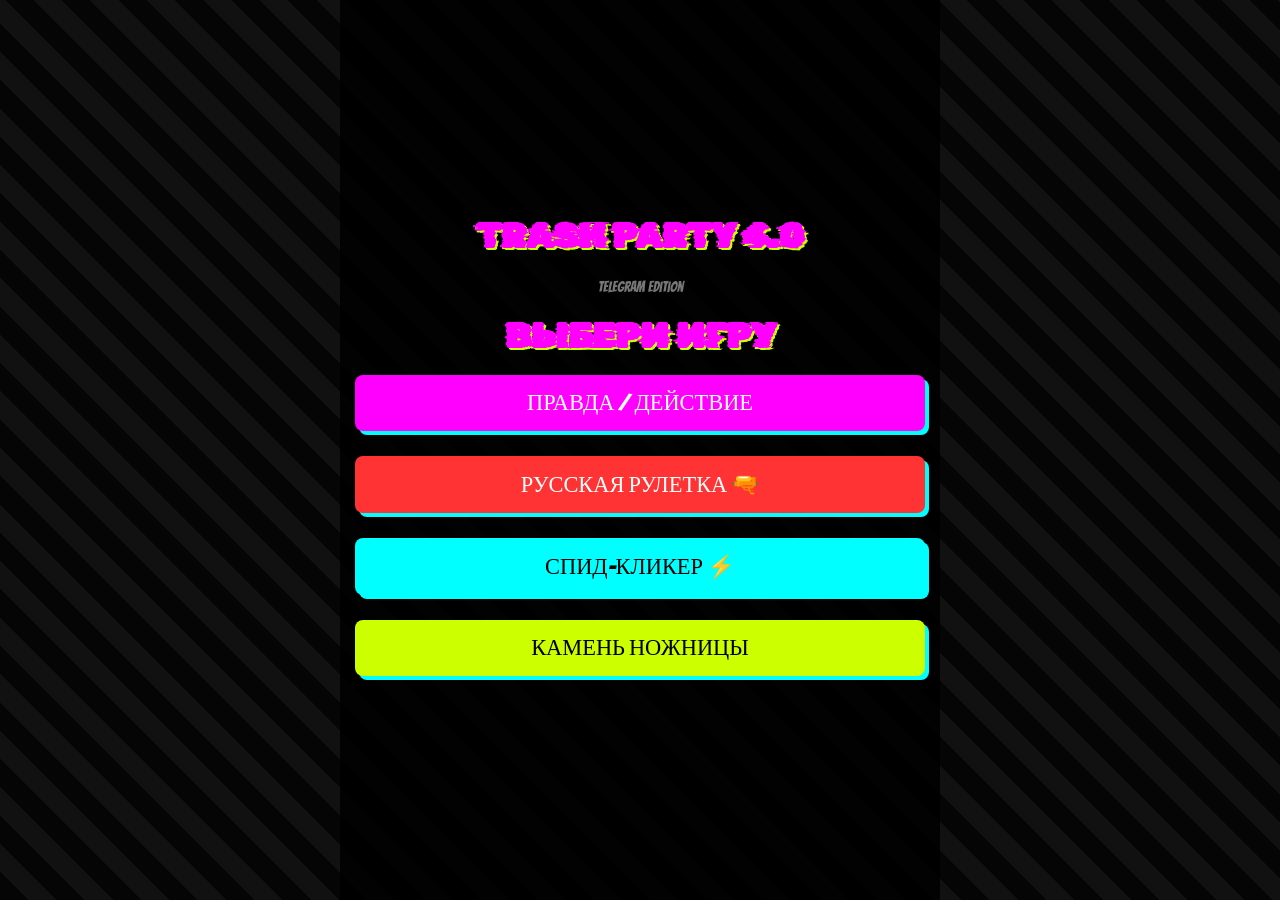
==== commit 526c4b04: "index.html" ====
--- a/index.html
+++ b/index.html
@@ -2,16 +2,13 @@
 <html lang="ru">
 <head>
     <meta charset="UTF-8">
-    <!-- Важно: запрещаем зум на мобилках, чтобы ощущалось как приложение -->
+    <!-- Важно: запрещаем масштабирование для мобилок -->
     <meta name="viewport" content="width=device-width, initial-scale=1.0, maximum-scale=1.0, user-scalable=no">
-    <title>TRASH PARTY APP</title>
-    
-    <!-- Подключение Telegram API -->
+    <title>TRASH PARTY T-APP</title>
+    <!-- Подключаем скрипт Telegram WebApp -->
     <script src="https://telegram.org/js/telegram-web-app.js"></script>
     
-    <!-- Шрифты -->
     <link href="https://fonts.googleapis.com/css2?family=Bangers&family=Rubik+Glitch&display=swap" rel="stylesheet">
-    
     <style>
         :root {
             --acid-green: #ccff00;
@@ -19,79 +16,47 @@
             --electric-blue: #00ffff;
             --void-black: #111;
             --warning-red: #ff3333;
-            --bg-dark: #090909;
-        }
-
-        * {
-            box-sizing: border-box;
-            user-select: none; /* Запрет выделения текста */
-            -webkit-tap-highlight-color: transparent; /* Убираем синий клик на Андроиде */
+        }
+
+        /* Убираем выделение текста и подсветку тапов */
+        * { 
+            box-sizing: border-box; 
+            user-select: none; 
+            -webkit-tap-highlight-color: transparent; 
         }
 
         body {
             margin: 0;
             padding: 0;
             background-color: var(--void-black);
+            /* Фон подстраиваем под тему, но оставляем паттерн */
             background-image: repeating-linear-gradient(45deg, #050505 0px, #050505 20px, #111 20px, #111 40px);
             color: var(--acid-green);
             font-family: 'Bangers', cursive;
+            /* Блокируем скролл всей страницы (важно для Telegram) */
+            overflow: hidden; 
             height: 100vh;
             width: 100vw;
             display: flex;
             align-items: center;
             justify-content: center;
-            overflow: hidden; /* Блокируем скролл всей страницы */
-        }
-
-        /* --- ГЛАВНЫЙ КОНТЕЙНЕР (АДАПТИВНЫЙ) --- */
-        .app-container {
+        }
+
+        .container {
+            width: 100%;
+            height: 100%;
+            max-width: 600px;
+            background: rgba(0, 0, 0, 0.90);
+            padding: 15px;
             position: relative;
-            background: rgba(0, 0, 0, 0.95);
+            text-align: center;
             display: flex;
             flex-direction: column;
-            overflow-y: auto; /* Скролл внутри приложения если нужно */
-            overflow-x: hidden;
-        }
-
-        /* СТИЛИ ДЛЯ МОБИЛЬНЫХ (По умолчанию) */
-        .app-container {
-            width: 100%;
-            height: 100%;
-            border: none;
-            padding: 15px;
-        }
-
-        /* СТИЛИ ДЛЯ КОМПЬЮТЕРА (Если экран шире 768px) */
-        @media (min-width: 768px) {
-            .app-container {
-                width: 400px; /* Ширина как у мобилки */
-                height: 85vh; /* Не на весь экран, а с отступами */
-                max-height: 800px;
-                border: 4px solid var(--electric-blue);
-                border-radius: 20px; /* Скругление углов */
-                box-shadow: 0 0 30px var(--hot-pink), 0 0 60px rgba(0,0,0,0.5);
-                /* Scrollbar styling for desktop */
-                scrollbar-width: thin;
-                scrollbar-color: var(--acid-green) #000;
-            }
-            
-            /* Красивый скроллбар для Webkit (Chrome) */
-            .app-container::-webkit-scrollbar { width: 8px; }
-            .app-container::-webkit-scrollbar-track { background: #000; }
-            .app-container::-webkit-scrollbar-thumb { background: var(--acid-green); border-radius: 4px; }
-
-            /* Эффекты наведения мышкой (только для ПК) */
-            .btn:hover {
-                transform: translateY(-3px) scale(1.02);
-                filter: brightness(1.2);
-            }
-            .click-area:hover {
-                cursor: pointer;
-                box-shadow: 0 0 30px var(--warning-red);
-            }
-        }
-
-        /* --- ТИПОГРАФИКА И ЭЛЕМЕНТЫ --- */
+            justify-content: center;
+            /* Добавляем прокрутку внутри контейнера, если контент не влезает */
+            overflow-y: auto; 
+        }
+
         h1, h2 {
             font-family: 'Rubik Glitch', cursive;
             font-size: 2.2rem;
@@ -99,7 +64,6 @@
             color: var(--hot-pink);
             text-shadow: 2px 2px 0px var(--acid-green);
             animation: glitch 3s infinite;
-            text-align: center;
             line-height: 1;
         }
 
@@ -111,7 +75,7 @@
             100% { text-shadow: 2px 2px 0px var(--acid-green); }
         }
 
-        /* UI */
+        /* UI Elements */
         .input-group { display: flex; gap: 10px; margin-bottom: 20px; }
 
         input {
@@ -120,19 +84,19 @@
             border: 2px solid var(--acid-green);
             color: white;
             font-family: 'Bangers', cursive;
-            font-size: 1.2rem; /* 16px+ чтобы iOS не зумил */
-            padding: 12px;
+            font-size: 1.2rem;
+            padding: 10px;
             outline: none;
-            border-radius: 8px;
+            border-radius: 8px; /* Скругление для мобилок */
         }
 
         .btn {
             background: var(--hot-pink);
             color: white;
             border: none;
-            padding: 16px;
+            padding: 15px; /* Чуть больше для пальца */
             font-family: 'Bangers', cursive;
-            font-size: 1.5rem;
+            font-size: 1.4rem;
             cursor: pointer;
             box-shadow: 4px 4px 0px var(--electric-blue);
             text-transform: uppercase;
@@ -141,79 +105,61 @@
             margin-bottom: 15px;
             position: relative;
             border-radius: 8px;
-            transition: transform 0.1s;
         }
 
         .btn:active { transform: translate(2px, 2px); box-shadow: 2px 2px 0px var(--electric-blue); }
-
-        .btn-back {
-            width: auto;
-            position: absolute;
-            top: 15px;
-            left: 15px;
-            font-size: 1rem;
-            padding: 8px 12px;
-            z-index: 100;
+        
+        /* Кнопка назад - фиксированная */
+        .btn-back { 
+            width: auto; 
+            position: absolute; 
+            top: 10px; 
+            left: 10px; 
+            font-size: 1rem; 
+            padding: 8px 15px; 
+            z-index: 100; 
             transform: rotate(-2deg);
-            box-shadow: 2px 2px 0px var(--electric-blue);
-        }
-
-        .player-list { display: flex; flex-wrap: wrap; gap: 8px; justify-content: center; margin-bottom: 20px; }
-        .player-tag { 
-            background: var(--electric-blue); 
-            color: #000; 
-            padding: 5px 10px; 
-            font-size: 1.1rem; 
-            border-radius: 4px; 
-            transform: rotate(var(--rot)); 
-        }
-
-        /* SCREENS */
-        .screen { 
-            display: none; 
-            flex-direction: column; 
-            height: 100%; 
-            justify-content: center; 
-            padding-top: 40px; /* Место под кнопку Назад */
-        }
+        }
+
+        .player-list { display: flex; flex-wrap: wrap; gap: 5px; justify-content: center; margin-bottom: 20px; }
+        .player-tag { background: var(--electric-blue); color: #000; padding: 5px 10px; font-size: 1.1rem; border-radius: 5px; transform: rotate(var(--rot)); }
+
+        /* Screens logic */
+        .screen { display: none; height: 100%; flex-direction: column; justify-content: center; }
         .screen.active { display: flex; animation: fadeUp 0.3s ease-out; }
-        
-        /* Центрируем контент меню, чтобы он не был растянут */
-        #screen-menu { justify-content: center; padding-top: 0; }
-        
         @keyframes fadeUp { from { opacity: 0; transform: translateY(20px); } to { opacity: 1; transform: translateY(0); } }
 
-        /* GAME SPECIFICS */
+        /* --- GAME SPECIFIC STYLES --- */
         .card-flip {
             background: #111;
+            color: white;
+            padding: 20px;
+            font-size: 1.5rem;
             border: 2px dashed var(--acid-green);
-            padding: 20px;
-            margin: 20px 0;
+            margin: 10px 0;
             flex-grow: 1;
-            max-height: 50vh; /* Чтобы не растягивалось слишком сильно */
+            max-height: 40vh;
             display: flex;
-            flex-direction: column;
             align-items: center;
             justify-content: center;
+            flex-direction: column;
             border-radius: 10px;
-            text-align: center;
-        }
-        .victim-name { color: var(--hot-pink); font-size: 2rem; margin-bottom: 10px; display: block; }
-        .task-text { color: white; font-size: 1.4rem; line-height: 1.3; }
+        }
+        .victim-name { color: var(--hot-pink); font-size: 2rem; margin-bottom: 10px; text-shadow: 2px 2px 0 #000; }
 
         .cylinder {
-            width: 150px;
-            height: 150px;
+            width: 140px;
+            height: 140px;
             border-radius: 50%;
             border: 8px dashed var(--electric-blue);
             margin: 20px auto;
             display: flex;
             align-items: center;
             justify-content: center;
-            font-size: 4rem;
+            font-size: 3.5rem;
             transition: transform 0.5s cubic-bezier(0.25, 0.1, 0.25, 1);
         }
-
+        
         .click-area {
             width: 180px;
             height: 180px;
@@ -224,8 +170,9 @@
             align-items: center;
             justify-content: center;
             font-size: 2.5rem;
-            border: 6px solid white;
-            box-shadow: 0 0 20px var(--warning-red);
+            border: 5px solid white;
+            box-shadow: 0 0 15px var(--warning-red);
+            cursor: pointer;
         }
         .click-area:active { transform: scale(0.95); }
 
@@ -233,124 +180,109 @@
 </head>
 <body>
 
-    <div class="app-container">
-        
-        <!-- 1. MENU -->
+    <div class="container">
+        
+        <!-- 1. MENU SCREEN -->
         <div id="screen-menu" class="screen active">
-            <h1>TRASH PARTY</h1>
-            <p style="text-align: center; color: #666; font-size: 0.9rem; margin-top: -10px;">Universal Edition</p>
-            <div style="margin-top: 30px; width: 100%;">
+            <h1>TRASH PARTY 4.0</h1>
+            <p style="font-size: 0.9rem; color: #777">Telegram Edition</p>
+            <h2>ВЫБЕРИ ИГРУ</h2>
+            <div style="display: flex; flex-direction: column; gap: 10px; margin-top: 10px; width: 100%;">
                 <button class="btn" onclick="selectGame('tod')" style="background: var(--hot-pink)">Правда / Действие</button>
-                <button class="btn" onclick="selectGame('roulette')" style="background: var(--warning-red)">Русская Рулетка</button>
-                <button class="btn" onclick="selectGame('clicker')" style="background: var(--electric-blue); color: black;">Спид-Кликер</button>
+                <button class="btn" onclick="selectGame('roulette')" style="background: var(--warning-red)">Русская Рулетка 🔫</button>
+                <button class="btn" onclick="selectGame('clicker')" style="background: var(--electric-blue); color: black;">Спид-Кликер ⚡</button>
                 <button class="btn" onclick="selectGame('rps')" style="background: var(--acid-green); color: black;">Камень Ножницы</button>
             </div>
         </div>
 
-        <!-- 2. SETUP -->
+        <!-- 2. SETUP SCREEN -->
         <div id="screen-setup" class="screen">
             <button class="btn btn-back" onclick="showScreen('screen-menu')">Меню</button>
-            <h2>ИГРОКИ</h2>
+            <h2>КТО ИГРАЕТ?</h2>
+            <p>Впиши жертв (мин. 2)</p>
             <div class="input-group">
                 <input type="text" id="playerName" placeholder="Имя..." onkeypress="handleEnter(event)" autocomplete="off">
-                <button class="btn" style="width: auto; padding: 0 20px;" onclick="addPlayer()">+</button>
+                <button class="btn" style="width: auto;" onclick="addPlayer()">+</button>
             </div>
             <div class="player-list" id="playersDisplay"></div>
-            <!-- Spacer to push button down -->
-            <div style="flex-grow: 1;"></div>
-            <button class="btn" style="background: var(--acid-green); color: black;" onclick="launchSelectedGame()">НАЧАТЬ ИГРУ</button>
+            <button class="btn" style="background: var(--acid-green); color: black; margin-top: auto;" onclick="launchSelectedGame()">ПОГНАЛИ!</button>
         </div>
 
-        <!-- 3. GAMES -->
-        
-        <!-- Truth Or Dare -->
+        <!-- 3. GAME SCREENS -->
+        
+        <!-- TRUTH OR DARE -->
         <div id="screen-tod" class="screen">
             <button class="btn btn-back" onclick="showScreen('screen-menu')">Меню</button>
-            <h2>ПРАВДА/ДЕЙСТВИЕ</h2>
+            <h2>P / D</h2>
             <div class="card-flip">
-                <span id="tod-victim" class="victim-name">Игрок</span>
-                <span id="tod-task" class="task-text">Выбери категорию...</span>
+                <span id="tod-victim" class="victim-name">???</span>
+                <span id="tod-task" style="font-size: 1.2rem; line-height: 1.2;">Жми кнопку...</span>
             </div>
-            <div style="display: flex; gap: 10px; margin-bottom: 10px;">
+            <div style="display: flex; gap: 10px; width: 100%;">
                 <button class="btn" style="background: var(--electric-blue); color: black;" onclick="nextTOD('truth')">Правда</button>
                 <button class="btn" style="background: var(--warning-red)" onclick="nextTOD('dare')">Действие</button>
             </div>
         </div>
 
-        <!-- Roulette -->
+        <!-- RUSSIAN ROULETTE -->
         <div id="screen-roulette" class="screen">
             <button class="btn btn-back" onclick="showScreen('screen-menu')">Меню</button>
             <h2>РУЛЕТКА</h2>
-            <p id="roulette-player" style="text-align: center; color: var(--acid-green); font-size: 1.4rem;">Ход: ???</p>
+            <p id="roulette-player" style="font-size: 1.3rem; color: var(--acid-green)">Игрок: ???</p>
             <div class="cylinder" id="cylinder">💀</div>
-            <div id="roulette-msg" style="text-align: center; min-height: 60px; font-size: 1.3rem; margin: 10px 0;">Крути барабан...</div>
-            <button class="btn" id="fire-btn" style="background: var(--warning-red)" onclick="fireRoulette()">ВЫСТРЕЛ</button>
-            <button class="btn" id="reset-roulette-btn" style="display:none; background: var(--electric-blue); color:black" onclick="initRoulette()">ЗАРЯДИТЬ</button>
+            <div class="roulette-msg" id="roulette-msg" style="min-height: 3rem;">В барабане 1 патрон...</div>
+            <button class="btn" id="fire-btn" style="background: var(--warning-red)" onclick="fireRoulette()">СПУСТИТЬ КУРОК</button>
+            <button class="btn" id="reset-roulette-btn" style="display:none; background: var(--electric-blue); color:black" onclick="initRoulette()">ЗАРЯДИТЬ СНОВА</button>
         </div>
 
-        <!-- Clicker -->
+        <!-- SPEED CLICKER -->
         <div id="screen-clicker" class="screen">
             <button class="btn btn-back" onclick="showScreen('screen-menu')">Меню</button>
             <h2>КЛИКЕР</h2>
-            <p id="clicker-player" style="text-align: center; color: var(--hot-pink)">Готовься: ???</p>
-            <div style="text-align: center; margin: 20px 0;">
-                <span id="click-timer" style="font-size: 2rem; color: var(--electric-blue)">10.00</span><br>
-                <span id="click-count" style="font-size: 4rem; color: white;">0</span>
+            <p id="clicker-player" style="color: var(--hot-pink)">Готовится: ???</p>
+            <div class="click-stats">
+                <span id="click-timer">10.00</span> сек<br>
+                <span id="click-count" style="font-size: 3rem; color: white;">0</span>
             </div>
             <div class="click-area" id="click-btn" onclick="countClick()" style="pointer-events: none; opacity: 0.5;">ЖМИ!</div>
-            <button class="btn" id="start-clicker-btn" style="margin-top: 20px;" onclick="startClickerRun()">СТАРТ</button>
-            <p id="clicker-record" style="text-align: center; color: #888;">Рекорд: 0</p>
+            <button class="btn" id="start-clicker-btn" onclick="startClickerRun()">СТАРТ</button>
+            <p id="clicker-record" style="font-size: 1rem; margin-top: 10px; color: #888;">Рекорд сессии: 0</p>
         </div>
 
         <!-- RPS -->
         <div id="screen-rps" class="screen">
             <button class="btn btn-back" onclick="showScreen('screen-menu')">Меню</button>
             <h2>ЦУ-Е-ФА</h2>
-            <p id="rps-player-name" style="text-align: center; color: var(--electric-blue); margin-bottom: 30px;">Твой ход</p>
-            <div style="display: flex; justify-content: space-around; font-size: 4rem; margin-bottom: 30px;">
-                <div onclick="playRPS('rock')" style="cursor: pointer;">🗿</div>
-                <div onclick="playRPS('paper')" style="cursor: pointer;">🧻</div>
-                <div onclick="playRPS('scissors')" style="cursor: pointer;">✂️</div>
+            <p id="rps-player-name" style="color: var(--electric-blue); font-size: 1.2rem;">Твой ход</p>
+            <div style="display: flex; justify-content: space-around; font-size: 3rem; margin: 20px 0;">
+                <div onclick="playRPS('rock')">🗿</div>
+                <div onclick="playRPS('paper')">🧻</div>
+                <div onclick="playRPS('scissors')">✂️</div>
             </div>
-            <div id="rps-result" style="text-align: center; font-size: 1.5rem; color: var(--warning-red); min-height: 60px;"></div>
+            <div id="rps-result" style="font-size: 1.5rem; color: var(--warning-red); min-height: 50px;"></div>
         </div>
 
     </div>
 
 <script>
-    // --- DETECT TELEGRAM ---
-    const tg = window.Telegram?.WebApp;
+    // --- TELEGRAM INITIALIZATION ---
+    const tg = window.Telegram.WebApp;
     
-    // Безопасная инициализация
-    if (tg) {
-        tg.ready();
-        try {
-            tg.expand(); // Пытаемся развернуть на весь экран
-            tg.setHeaderColor('#000000');
-            tg.setBackgroundColor('#111111');
-        } catch(e) { console.log("Not in Telegram context"); }
-    }
-
-    // Helper: Use native popup if in TG, else standard alert
-    function safeAlert(msg) {
-        if (tg && tg.showPopup) {
-            tg.showPopup({ title: 'Info', message: msg, buttons: [{type: 'ok'}] });
-        } else {
-            alert(msg);
-        }
-    }
+    // Сообщаем телеграму, что мы готовы и расширяем на весь экран
+    tg.ready();
+    tg.expand();
     
-    // Helper: Haptic feedback
-    function haptic(type) {
-        if (tg && tg.HapticFeedback) {
-            if(type === 'light') tg.HapticFeedback.impactOccurred('light');
-            if(type === 'heavy') tg.HapticFeedback.impactOccurred('heavy');
-            if(type === 'success') tg.HapticFeedback.notificationOccurred('success');
-            if(type === 'error') tg.HapticFeedback.notificationOccurred('error');
-        }
-    }
-
-    // --- DATA ---
+    // Настраиваем цвета шапки телеграма под наш дизайн
+    tg.setHeaderColor('#111111'); 
+    tg.setBackgroundColor('#111111');
+
+    // Helper for Native Alerts
+    function tgAlert(msg) {
+        if(tg.showAlert) tg.showAlert(msg);
+        else alert(msg);
+    }
+
+    // --- CONTENT (40 Questions & 40 Actions) ---
     const tasks = {
         truth: [
             "Кто из присутствующих бесит тебя больше всего?",
@@ -452,29 +384,29 @@
             renderPlayers();
             input.value = '';
             input.focus();
-            haptic('light');
         }
     }
 
     function renderPlayers() {
         document.getElementById('playersDisplay').innerHTML = players.map(p => 
-            `<span class="player-tag" style="--rot: ${Math.random()*8-4}deg">${p}</span>`
+            `<span class="player-tag" style="--rot: ${Math.random()*10-5}deg">${p}</span>`
         ).join('');
     }
 
+    // 1. SELECT GAME
     function selectGame(gameType) {
         selectedGame = gameType;
         showScreen('screen-setup');
-        haptic('light');
-    }
-
+    }
+
+    // 2. LAUNCH
     function launchSelectedGame() {
         if (players.length < 2) { 
-            safeAlert("Нужно минимум 2 игрока!"); 
-            haptic('error');
+            tgAlert("Нужно минимум 2 игрока!"); 
             return; 
         }
         
+        // Route to correct game init
         if (selectedGame === 'tod') initTOD();
         else if (selectedGame === 'roulette') initRoulette();
         else if (selectedGame === 'clicker') initClicker();
@@ -484,7 +416,6 @@
     function showScreen(id) {
         document.querySelectorAll('.screen').forEach(s => s.classList.remove('active'));
         document.getElementById(id).classList.add('active');
-        haptic('light');
     }
     function getRandomPlayer() { return players[Math.floor(Math.random() * players.length)]; }
 
@@ -496,7 +427,9 @@
     }
 
     function nextTOD(type) {
-        haptic('light');
+        // Haptic feedback for clicks
+        if(tg.HapticFeedback) tg.HapticFeedback.impactOccurred('light');
+
         const list = tasks[type];
         const task = list[Math.floor(Math.random() * list.length)];
         const victimEl = document.getElementById('tod-victim');
@@ -511,13 +444,17 @@
                 victimEl.innerText = getRandomPlayer();
                 taskEl.innerText = task;
                 victimEl.style.color = type === 'truth' ? 'var(--electric-blue)' : 'var(--warning-red)';
-                haptic('success');
+                // Success haptic
+                if(tg.HapticFeedback) tg.HapticFeedback.notificationOccurred('success');
             }
         }, 50);
     }
 
-    // --- ROULETTE ---
-    let chambers, bulletPos, currentChamber, roulettePlayerIndex;
+    // --- RUSSIAN ROULETTE ---
+    let chambers = 6;
+    let bulletPos = 0;
+    let currentChamber = 0;
+    let roulettePlayerIndex = 0;
 
     function initRoulette() {
         showScreen('screen-roulette');
@@ -526,13 +463,14 @@
         bulletPos = Math.floor(Math.random() * 6); 
         roulettePlayerIndex = Math.floor(Math.random() * players.length);
         
-        document.getElementById('roulette-msg').innerText = "Барабан прокручен...";
+        document.getElementById('roulette-msg').innerText = "Барабан прокручен. Удачи.";
         document.getElementById('roulette-msg').style.color = "white";
         document.getElementById('cylinder').style.transform = "rotate(0deg)";
         document.getElementById('cylinder').innerText = "💀";
         document.getElementById('fire-btn').style.display = "inline-block";
         document.getElementById('reset-roulette-btn').style.display = "none";
-        document.querySelector('.app-container').style.background = "rgba(0,0,0,0.95)";
+        document.body.style.backgroundColor = "var(--void-black)"; // reset bg
+        
         updateRoulettePlayer();
     }
 
@@ -541,23 +479,27 @@
     }
 
     function fireRoulette() {
-        haptic('heavy');
+        if(tg.HapticFeedback) tg.HapticFeedback.impactOccurred('heavy');
+
         const cyl = document.getElementById('cylinder');
         const msg = document.getElementById('roulette-msg');
         
+        // Rotation effect
         cyl.style.transform = `rotate(${360 + (currentChamber * 60)}deg)`;
 
         setTimeout(() => {
             if (currentChamber === bulletPos) {
-                msg.innerText = "ВЫСТРЕЛ! (Пей)";
+                // BANG
+                msg.innerText = "ВЫСТРЕЛ! ТЫ ТРУП! (Пей до дна)";
                 msg.style.color = "var(--warning-red)";
                 cyl.innerText = "💥";
-                document.querySelector('.app-container').style.background = "#500";
+                document.body.style.backgroundColor = "#500";
                 document.getElementById('fire-btn').style.display = "none";
                 document.getElementById('reset-roulette-btn').style.display = "inline-block";
-                haptic('error');
+                if(tg.HapticFeedback) tg.HapticFeedback.notificationOccurred('error');
             } else {
-                msg.innerText = "ПУСТО... Фух.";
+                // CLICK
+                msg.innerText = "ЩЕЛЧОК... Живи пока.";
                 msg.style.color = "var(--acid-green)";
                 currentChamber++;
                 roulettePlayerIndex = (roulettePlayerIndex + 1) % players.length;
@@ -566,10 +508,11 @@
         }, 300);
     }
 
-    // --- CLICKER ---
+    // --- SPEED CLICKER ---
     let clickCount = 0;
+    let clickTime = 10;
+    let clickTimerInt = null;
     let clickSessionRecord = 0;
-    let clickTimerInt = null;
 
     function initClicker() {
         showScreen('screen-clicker');
@@ -586,6 +529,7 @@
         btn.innerText = "ЖМИ!";
         document.getElementById('start-clicker-btn').style.display = "inline-block";
         clickCount = 0;
+        clickTime = 10;
     }
 
     function startClickerRun() {
@@ -600,7 +544,7 @@
             btn.style.pointerEvents = "auto";
             btn.style.opacity = "1";
             btn.style.background = "var(--hot-pink)";
-            haptic('success');
+            if(tg.HapticFeedback) tg.HapticFeedback.notificationOccurred('warning');
             
             const startTime = Date.now();
             clickTimerInt = setInterval(() => {
@@ -618,7 +562,10 @@
     function countClick() {
         clickCount++;
         document.getElementById('click-count').innerText = clickCount;
-        if(clickCount % 5 === 0) haptic('light');
+        
+        // Vibration on every 5th click to save battery/feel
+        if(clickCount % 5 === 0 && tg.HapticFeedback) tg.HapticFeedback.impactOccurred('light');
+
         const btn = document.getElementById('click-btn');
         btn.style.transform = "scale(0.9)";
         setTimeout(() => btn.style.transform = "scale(1)", 50);
@@ -636,14 +583,18 @@
         let msg = "";
         if (clickCount > clickSessionRecord) {
             clickSessionRecord = clickCount;
-            document.getElementById('clicker-record').innerText = "🔥 РЕКОРД: " + clickSessionRecord;
-            msg = `НОВЫЙ РЕКОРД: ${clickCount}!`;
-            haptic('success');
+            document.getElementById('clicker-record').innerText = "🔥 НОВЫЙ РЕКОРД: " + clickSessionRecord;
+            msg = `МОЩЬ! Твой результат: ${clickCount}. Это новый рекорд!`;
         } else {
-            msg = `Результат: ${clickCount}`;
-        }
-        
-        safeAlert(msg);
+            msg = `Время вышло! Твой результат: ${clickCount}.`;
+        }
+        
+        if(tg.showPopup) {
+            tg.showPopup({ title: 'Результат', message: msg, buttons: [{type: 'ok'}] });
+        } else {
+            alert(msg);
+        }
+        
         setTimeout(resetClickerUI, 2000);
     }
 
@@ -666,18 +617,21 @@
             (choice === 'paper' && botChoice === 'rock') ||
             (choice === 'scissors' && botChoice === 'paper')
         ) { 
-            msg = "ПОБЕДА!"; resDiv.style.color = "var(--acid-green)"; 
-            haptic('success');
-        } else { 
-            msg = "ЛУЗЕР! ПЕЙ!"; resDiv.style.color = "var(--warning-red)"; 
-            haptic('error');
-        }
-        
-        resDiv.innerHTML = `Бот: ${botChoice === 'rock'?'🗿':(botChoice==='paper'?'🧻':'✂️')} <br> ${msg}`;
+            msg = "ПОБЕДА!"; 
+            resDiv.style.color = "var(--acid-green)"; 
+            if(tg.HapticFeedback) tg.HapticFeedback.notificationOccurred('success');
+        } 
+        else { 
+            msg = "ЛУЗЕР! ПЕЙ!"; 
+            resDiv.style.color = "var(--warning-red)"; 
+            if(tg.HapticFeedback) tg.HapticFeedback.notificationOccurred('error');
+        }
+        
+        resDiv.innerHTML = `Комп: ${botChoice === 'rock'?'🗿':(botChoice==='paper'?'🧻':'✂️')} <br> ${msg}`;
         setTimeout(() => {
             document.getElementById('rps-player-name').innerText = getRandomPlayer() + ", теперь ты!";
             resDiv.innerText = "";
-        }, 2500);
+        }, 2000);
     }
 </script>
 </body>
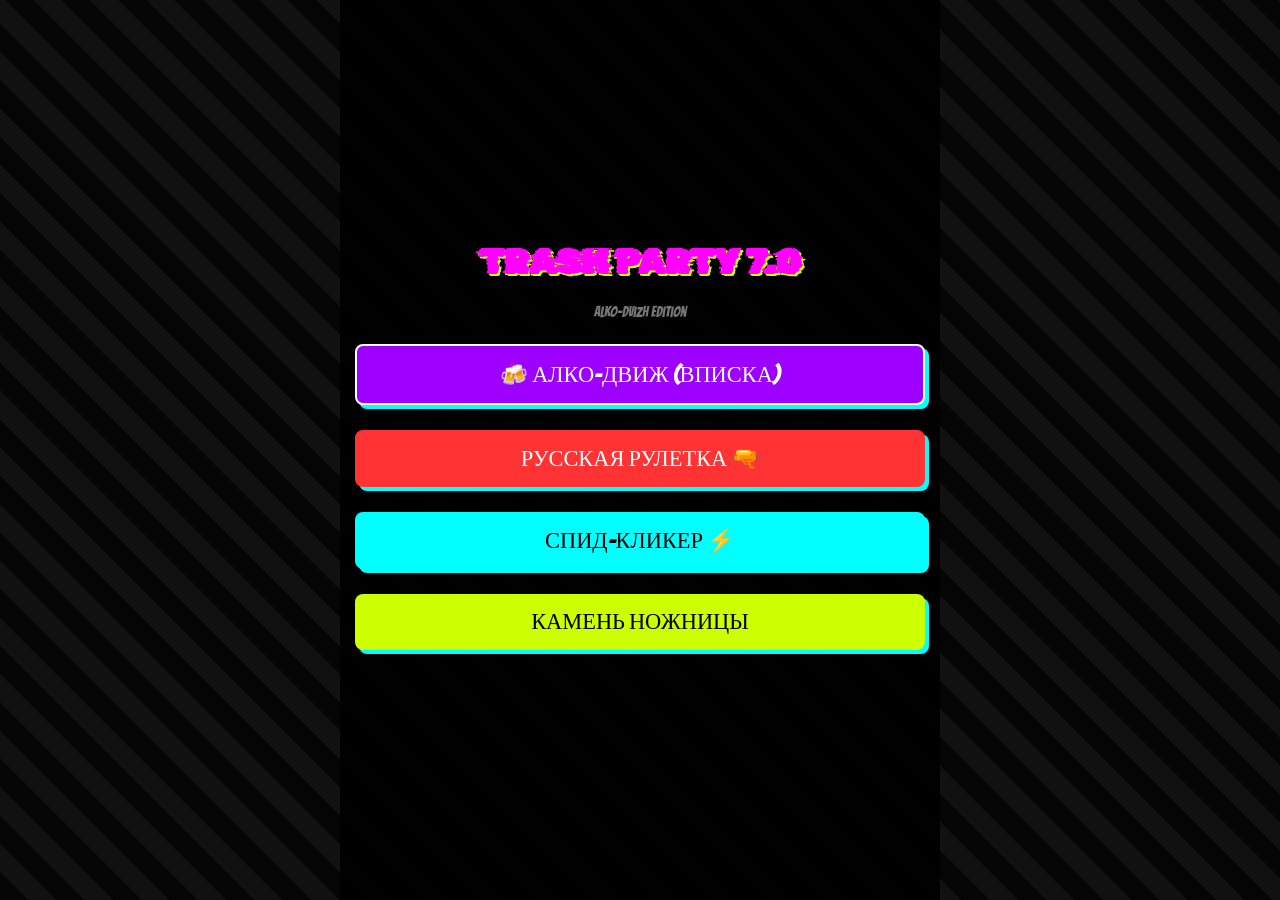
==== commit 87474fc8: "index.html" ====
--- a/index.html
+++ b/index.html
@@ -2,12 +2,9 @@
 <html lang="ru">
 <head>
     <meta charset="UTF-8">
-    <!-- Важно: запрещаем масштабирование для мобилок -->
     <meta name="viewport" content="width=device-width, initial-scale=1.0, maximum-scale=1.0, user-scalable=no">
-    <title>TRASH PARTY T-APP</title>
-    <!-- Подключаем скрипт Telegram WebApp -->
+    <title>TRASH PARTY: PROJECT X</title>
     <script src="https://telegram.org/js/telegram-web-app.js"></script>
-    
     <link href="https://fonts.googleapis.com/css2?family=Bangers&family=Rubik+Glitch&display=swap" rel="stylesheet">
     <style>
         :root {
@@ -16,51 +13,33 @@
             --electric-blue: #00ffff;
             --void-black: #111;
             --warning-red: #ff3333;
-        }
-
-        /* Убираем выделение текста и подсветку тапов */
-        * { 
-            box-sizing: border-box; 
-            user-select: none; 
-            -webkit-tap-highlight-color: transparent; 
-        }
+            --party-purple: #9d00ff; /* Новый цвет для вечеринки */
+        }
+
+        * { box-sizing: border-box; user-select: none; -webkit-tap-highlight-color: transparent; }
 
         body {
-            margin: 0;
-            padding: 0;
+            margin: 0; padding: 0;
             background-color: var(--void-black);
-            /* Фон подстраиваем под тему, но оставляем паттерн */
             background-image: repeating-linear-gradient(45deg, #050505 0px, #050505 20px, #111 20px, #111 40px);
             color: var(--acid-green);
             font-family: 'Bangers', cursive;
-            /* Блокируем скролл всей страницы (важно для Telegram) */
-            overflow: hidden; 
-            height: 100vh;
-            width: 100vw;
-            display: flex;
-            align-items: center;
-            justify-content: center;
+            overflow: hidden; height: 100vh; width: 100vw;
+            display: flex; align-items: center; justify-content: center;
         }
 
         .container {
-            width: 100%;
-            height: 100%;
-            max-width: 600px;
-            background: rgba(0, 0, 0, 0.90);
-            padding: 15px;
-            position: relative;
+            width: 100%; height: 100%; max-width: 600px;
+            background: rgba(0, 0, 0, 0.95);
+            padding: 15px; position: relative;
             text-align: center;
-            display: flex;
-            flex-direction: column;
-            justify-content: center;
-            /* Добавляем прокрутку внутри контейнера, если контент не влезает */
+            display: flex; flex-direction: column; justify-content: center;
             overflow-y: auto; 
         }
 
         h1, h2 {
             font-family: 'Rubik Glitch', cursive;
-            font-size: 2.2rem;
-            margin: 10px 0;
+            font-size: 2.2rem; margin: 10px 0;
             color: var(--hot-pink);
             text-shadow: 2px 2px 0px var(--acid-green);
             animation: glitch 3s infinite;
@@ -75,131 +54,80 @@
             100% { text-shadow: 2px 2px 0px var(--acid-green); }
         }
 
-        /* UI Elements */
         .input-group { display: flex; gap: 10px; margin-bottom: 20px; }
-
-        input {
-            flex: 1;
-            background: #000;
-            border: 2px solid var(--acid-green);
-            color: white;
-            font-family: 'Bangers', cursive;
-            font-size: 1.2rem;
-            padding: 10px;
-            outline: none;
-            border-radius: 8px; /* Скругление для мобилок */
-        }
+        input { flex: 1; background: #000; border: 2px solid var(--acid-green); color: white; font-family: 'Bangers', cursive; font-size: 1.2rem; padding: 10px; outline: none; border-radius: 8px; }
 
         .btn {
-            background: var(--hot-pink);
-            color: white;
-            border: none;
-            padding: 15px; /* Чуть больше для пальца */
-            font-family: 'Bangers', cursive;
-            font-size: 1.4rem;
-            cursor: pointer;
-            box-shadow: 4px 4px 0px var(--electric-blue);
-            text-transform: uppercase;
-            touch-action: manipulation;
-            width: 100%;
-            margin-bottom: 15px;
-            position: relative;
-            border-radius: 8px;
-        }
-
+            background: var(--hot-pink); color: white; border: none;
+            padding: 15px; font-family: 'Bangers', cursive; font-size: 1.4rem;
+            cursor: pointer; box-shadow: 4px 4px 0px var(--electric-blue);
+            text-transform: uppercase; width: 100%; margin-bottom: 15px;
+            position: relative; border-radius: 8px;
+        }
         .btn:active { transform: translate(2px, 2px); box-shadow: 2px 2px 0px var(--electric-blue); }
         
-        /* Кнопка назад - фиксированная */
-        .btn-back { 
-            width: auto; 
-            position: absolute; 
-            top: 10px; 
-            left: 10px; 
-            font-size: 1rem; 
-            padding: 8px 15px; 
-            z-index: 100; 
-            transform: rotate(-2deg);
-        }
+        .btn-back { width: auto; position: absolute; top: 10px; left: 10px; font-size: 1rem; padding: 8px 15px; z-index: 100; transform: rotate(-2deg); }
 
         .player-list { display: flex; flex-wrap: wrap; gap: 5px; justify-content: center; margin-bottom: 20px; }
         .player-tag { background: var(--electric-blue); color: #000; padding: 5px 10px; font-size: 1.1rem; border-radius: 5px; transform: rotate(var(--rot)); }
 
-        /* Screens logic */
         .screen { display: none; height: 100%; flex-direction: column; justify-content: center; }
         .screen.active { display: flex; animation: fadeUp 0.3s ease-out; }
         @keyframes fadeUp { from { opacity: 0; transform: translateY(20px); } to { opacity: 1; transform: translateY(0); } }
 
-        /* --- GAME SPECIFIC STYLES --- */
-        .card-flip {
-            background: #111;
-            color: white;
-            padding: 20px;
-            font-size: 1.5rem;
-            border: 2px dashed var(--acid-green);
-            margin: 10px 0;
-            flex-grow: 1;
-            max-height: 40vh;
-            display: flex;
-            align-items: center;
-            justify-content: center;
-            flex-direction: column;
+        /* Roulette Styles */
+        .cylinder { width: 140px; height: 140px; border-radius: 50%; border: 8px dashed var(--electric-blue); margin: 20px auto; display: flex; align-items: center; justify-content: center; font-size: 3.5rem; transition: transform 0.5s cubic-bezier(0.25, 0.1, 0.25, 1); }
+
+        /* Clicker Styles */
+        .click-area { width: 180px; height: 180px; background: var(--warning-red); border-radius: 50%; margin: 10px auto; display: flex; align-items: center; justify-content: center; font-size: 2.5rem; border: 5px solid white; box-shadow: 0 0 15px var(--warning-red); cursor: pointer; }
+        .click-area:active { transform: scale(0.95); }
+
+        /* --- PARTY MODE STYLES --- */
+        .party-box {
+            border: 2px solid var(--party-purple);
+            background: #1a0022;
+            padding: 15px;
             border-radius: 10px;
-        }
-        .victim-name { color: var(--hot-pink); font-size: 2rem; margin-bottom: 10px; text-shadow: 2px 2px 0 #000; }
-
-        .cylinder {
-            width: 140px;
-            height: 140px;
-            border-radius: 50%;
-            border: 8px dashed var(--electric-blue);
-            margin: 20px auto;
-            display: flex;
-            align-items: center;
-            justify-content: center;
-            font-size: 3.5rem;
-            transition: transform 0.5s cubic-bezier(0.25, 0.1, 0.25, 1);
-        }
-        
-        .click-area {
-            width: 180px;
-            height: 180px;
-            background: var(--warning-red);
-            border-radius: 50%;
-            margin: 10px auto;
-            display: flex;
-            align-items: center;
-            justify-content: center;
-            font-size: 2.5rem;
-            border: 5px solid white;
-            box-shadow: 0 0 15px var(--warning-red);
-            cursor: pointer;
-        }
-        .click-area:active { transform: scale(0.95); }
+            margin-bottom: 15px;
+            text-align: left;
+            box-shadow: 5px 5px 0px #440055;
+            position: relative;
+        }
+        .party-hero { color: var(--party-purple); font-size: 1.5rem; margin-bottom: 10px; display: block; text-transform: uppercase; border-bottom: 1px dashed #550066; padding-bottom: 5px;}
+        .party-text { font-size: 1.2rem; color: white; margin-bottom: 10px; line-height: 1.3; }
+        
+        #party-choices { display: flex; flex-direction: column; gap: 10px; }
+        .party-btn-opt { background: #333; font-size: 1.1rem; border: 1px solid white; margin-bottom: 0; padding: 12px; white-space: normal; line-height: 1.1; }
+        
+        .party-result-box {
+            background: #000; border: 2px dashed var(--acid-green); padding: 15px; margin-top: 15px;
+            display: none; animation: popIn 0.4s cubic-bezier(0.175, 0.885, 0.32, 1.275);
+        }
+        .task-header { color: var(--warning-red); font-size: 1.4rem; margin: 10px 0 5px 0; text-decoration: underline; }
+        .task-text { color: white; font-size: 1.3rem; line-height: 1.2; }
+        @keyframes popIn { from { transform: scale(0.5); opacity: 0; } to { transform: scale(1); opacity: 1; } }
 
     </style>
 </head>
 <body>
 
     <div class="container">
-        
-        <!-- 1. MENU SCREEN -->
+        <!-- MENU -->
         <div id="screen-menu" class="screen active">
-            <h1>TRASH PARTY 4.0</h1>
-            <p style="font-size: 0.9rem; color: #777">Telegram Edition</p>
-            <h2>ВЫБЕРИ ИГРУ</h2>
+            <h1>TRASH PARTY 7.0</h1>
+            <p style="font-size: 0.9rem; color: #777">Alko-Dvizh Edition</p>
             <div style="display: flex; flex-direction: column; gap: 10px; margin-top: 10px; width: 100%;">
-                <button class="btn" onclick="selectGame('tod')" style="background: var(--hot-pink)">Правда / Действие</button>
+                <button class="btn" onclick="selectGame('party')" style="background: var(--party-purple); color: white; border: 2px solid white;">🍻 АЛКО-ДВИЖ (ВПИСКА)</button>
                 <button class="btn" onclick="selectGame('roulette')" style="background: var(--warning-red)">Русская Рулетка 🔫</button>
                 <button class="btn" onclick="selectGame('clicker')" style="background: var(--electric-blue); color: black;">Спид-Кликер ⚡</button>
                 <button class="btn" onclick="selectGame('rps')" style="background: var(--acid-green); color: black;">Камень Ножницы</button>
             </div>
         </div>
 
-        <!-- 2. SETUP SCREEN -->
+        <!-- SETUP -->
         <div id="screen-setup" class="screen">
             <button class="btn btn-back" onclick="showScreen('screen-menu')">Меню</button>
-            <h2>КТО ИГРАЕТ?</h2>
-            <p>Впиши жертв (мин. 2)</p>
+            <h2>КТО ТУСИТ?</h2>
             <div class="input-group">
                 <input type="text" id="playerName" placeholder="Имя..." onkeypress="handleEnter(event)" autocomplete="off">
                 <button class="btn" style="width: auto;" onclick="addPlayer()">+</button>
@@ -208,23 +136,7 @@
             <button class="btn" style="background: var(--acid-green); color: black; margin-top: auto;" onclick="launchSelectedGame()">ПОГНАЛИ!</button>
         </div>
 
-        <!-- 3. GAME SCREENS -->
-        
-        <!-- TRUTH OR DARE -->
-        <div id="screen-tod" class="screen">
-            <button class="btn btn-back" onclick="showScreen('screen-menu')">Меню</button>
-            <h2>P / D</h2>
-            <div class="card-flip">
-                <span id="tod-victim" class="victim-name">???</span>
-                <span id="tod-task" style="font-size: 1.2rem; line-height: 1.2;">Жми кнопку...</span>
-            </div>
-            <div style="display: flex; gap: 10px; width: 100%;">
-                <button class="btn" style="background: var(--electric-blue); color: black;" onclick="nextTOD('truth')">Правда</button>
-                <button class="btn" style="background: var(--warning-red)" onclick="nextTOD('dare')">Действие</button>
-            </div>
-        </div>
-
-        <!-- RUSSIAN ROULETTE -->
+        <!-- ROULETTE -->
         <div id="screen-roulette" class="screen">
             <button class="btn btn-back" onclick="showScreen('screen-menu')">Меню</button>
             <h2>РУЛЕТКА</h2>
@@ -235,7 +147,7 @@
             <button class="btn" id="reset-roulette-btn" style="display:none; background: var(--electric-blue); color:black" onclick="initRoulette()">ЗАРЯДИТЬ СНОВА</button>
         </div>
 
-        <!-- SPEED CLICKER -->
+        <!-- CLICKER -->
         <div id="screen-clicker" class="screen">
             <button class="btn btn-back" onclick="showScreen('screen-menu')">Меню</button>
             <h2>КЛИКЕР</h2>
@@ -247,6 +159,27 @@
             <div class="click-area" id="click-btn" onclick="countClick()" style="pointer-events: none; opacity: 0.5;">ЖМИ!</div>
             <button class="btn" id="start-clicker-btn" onclick="startClickerRun()">СТАРТ</button>
             <p id="clicker-record" style="font-size: 1rem; margin-top: 10px; color: #888;">Рекорд сессии: 0</p>
+        </div>
+
+        <!-- PARTY QUEST (ALKO-DVIZH) -->
+        <div id="screen-party" class="screen">
+            <button class="btn btn-back" onclick="showScreen('screen-menu')">Меню</button>
+            <h2 style="color: var(--party-purple); text-shadow: 2px 2px 0 #000;">🍻 ВПИСКА</h2>
+            <div class="party-box">
+                <span id="party-hero" class="party-hero">Герой: ???</span>
+                <p id="party-scenario-text" class="party-text">Загрузка...</p>
+            </div>
+            <div id="party-choices">
+                <button id="party-choice-1" class="btn party-btn-opt" onclick="choosePartyPath(0)">1</button>
+                <button id="party-choice-2" class="btn party-btn-opt" onclick="choosePartyPath(1)">2</button>
+                <button id="party-choice-3" class="btn party-btn-opt" onclick="choosePartyPath(2)">3</button>
+            </div>
+            <div id="party-result" class="party-result-box">
+                <p id="party-outcome-text" style="color: var(--party-purple); font-size: 1.1rem;">Итог...</p>
+                <div class="task-header">НАКАЗАНИЕ:</div>
+                <p id="party-real-task" class="task-text">...</p>
+                <button class="btn" style="background: var(--acid-green); color: black; margin-top: 15px;" onclick="nextPartyTurn()">ДАЛЬШЕ</button>
+            </div>
         </div>
 
         <!-- RPS -->
@@ -261,246 +194,219 @@
             </div>
             <div id="rps-result" style="font-size: 1.5rem; color: var(--warning-red); min-height: 50px;"></div>
         </div>
-
     </div>
 
 <script>
-    // --- TELEGRAM INITIALIZATION ---
     const tg = window.Telegram.WebApp;
-    
-    // Сообщаем телеграму, что мы готовы и расширяем на весь экран
-    tg.ready();
-    tg.expand();
-    
-    // Настраиваем цвета шапки телеграма под наш дизайн
-    tg.setHeaderColor('#111111'); 
-    tg.setBackgroundColor('#111111');
-
-    // Helper for Native Alerts
-    function tgAlert(msg) {
-        if(tg.showAlert) tg.showAlert(msg);
-        else alert(msg);
-    }
-
-    // --- CONTENT (40 Questions & 40 Actions) ---
-    const tasks = {
-        truth: [
-            "Кто из присутствующих бесит тебя больше всего?",
-            "Какое самое тупое сообщение ты отправлял?",
-            "Когда последний раз ты не мылся 2 дня?",
-            "Покажи последние 3 фото в галерее.",
-            "В кого ты был тайно влюблен?",
-            "Что ты своровал в магазине?",
-            "Сколько денег у тебя сейчас на карте?",
-            "Какую самую странную порнуху ты смотрел?",
-            "Кого из этой комнаты ты бы спас первым при зомби-апокалипсисе?",
-            "Расскажи о своей самой позорной пьянке.",
-            "Ты когда-нибудь нюхал свое нижнее белье?",
-            "Какой самый ужасный подарок ты передаривал?",
-            "Чью переписку ты бы хотел прочитать?",
-            "Ты когда-нибудь писал в раковину?",
-            "Какой самый глупый способ, которым ты получил травму?",
-            "Если бы тебе пришлось убить одного человека здесь, кто бы это был?",
-            "Что самое дорогое ты сломал и скрыл это?",
-            "Ты когда-нибудь симулировал болезнь, чтобы не идти на встречу?",
-            "Какое прозвище у тебя было в школе?",
-            "Что ты делаешь, когда остаешься дома один?",
-            "Кто из игроков одевается хуже всех?",
-            "Ты когда-нибудь отправлял нюдсы не тому человеку?",
-            "Чего ты больше всего боишься в постели?",
-            "Ты когда-нибудь врал про свой возраст?",
-            "Назови одну черту характера соседа справа, которую ты ненавидишь.",
-            "Ты когда-нибудь писал в бассейн?",
-            "С кем из бывших ты бы переспал снова?",
-            "Какую часть тела ты бы в себе изменил?",
-            "Ты когда-нибудь крал деньги у родителей?",
-            "Назови самую глупую причину, по которой ты кого-то бросил.",
-            "Ты храпишь во сне?",
-            "Когда ты последний раз плакал и почему?",
-            "Ты ревнуешь своих друзей к другим?",
-            "Твое самое странное 'постыдное удовольствие'?",
-            "Ты веришь в призраков или инопланетян?",
-            "Какую еду ты ненавидишь до тошноты?",
-            "Ты когда-нибудь отправлял сообщение, о котором жалел сразу же?",
-            "Если бы ты был другого пола на один день, что бы сделал первым делом?",
-            "Оцени свою внешность от 1 до 10 честно.",
-            "Какой самый странный сон тебе снился?"
-        ],
-        dare: [
-            "Изобрази тверк на 10 секунд.",
-            "Дай любому игроку шлепнуть тебя.",
-            "Позвони бывшему/бывшей и промяукай.",
-            "Выпей стакан воды без рук.",
-            "Оближи локоть соседа.",
-            "Сделай массаж ног игроку справа.",
-            "Съешь ложку чего угодно из холодильника (выбирают другие).",
-            "Дай свой телефон на 1 минуту другому игроку.",
-            "Стой в планке, пока другие игроки не разрешат встать (макс 1 мин).",
-            "Изобрази оргазм громко.",
-            "Лизни пол.",
-            "Позвони родителям и скажи, что тебя отчислили/уволили.",
-            "Опустоши свои карманы.",
-            "Пусть игрок слева нарисует усы тебе на лице.",
-            "Нюхай носки соседа справа 10 секунд.",
-            "Говори с акцентом следующие 3 раунда.",
-            "Сделай 20 приседаний прямо сейчас.",
-            "Положи лед себе в трусы и жди пока растает.",
-            "Выпей шот чего-нибудь соленого.",
-            "Отправь последнее фото из галереи 5-му контакту в мессенджере.",
-            "Читай рэп про игрока напротив.",
-            "Сними один предмет одежды.",
-            "Поцелуй руку каждому игроку в комнате.",
-            "Изображай обезьяну до следующего хода.",
-            "Выпей стакан воды залпом.",
-            "Изобрази курицу, которая несет яйцо.",
-            "Пусть группа сделает тебе смешную прическу, ходи так 2 раунда.",
-            "Съешь зубчик чеснока или кусок лука.",
-            "Говори шепотом до следующего своего хода.",
-            "Понюхай подмышку соседа слева.",
-            "Сделай мостик (или попытайся).",
-            "Разреши прочитать твое последнее отправленное СМС вслух.",
-            "Изобрази пьяного в стельку человека.",
-            "Танцуй медляк со шваброй или стулом.",
-            "Съешь кусочек лимона вместе с кожурой.",
-            "Позволь накрасить тебе губы (парням тоже).",
-            "Сделай селфи с унитазом и выложи в сторис на 5 минут.",
-            "Расскажи детский стишок, стоя на стуле.",
-            "Засунь палец в ухо соседу и держи 5 секунд.",
-            "Покажи историю браузера за сегодня."
-        ]
-    };
+    tg.ready(); tg.expand();
+    tg.setHeaderColor('#111111'); tg.setBackgroundColor('#111111');
+
+    function tgAlert(msg) { if(tg.showAlert) tg.showAlert(msg); else alert(msg); }
+    function haptic(type) { if(tg.HapticFeedback) tg.HapticFeedback.notificationOccurred(type); }
+
+    // --- ALKO-DVIZH SCENARIOS ---
+    const partyScenarios = [
+    { 
+        t: "🎵 ВКЛЮЧИЛАСЬ БУЗОВА! ТВОЙ ХОД, ЗВЕРЬ!", 
+        c1: "УСТРОИТЬ СТРИПТИЗ НА ШВАБРЕ", 
+        c2: "ВЫЖЕЧЬ КОЛОНКУ ВЗГЛЯДОМ", 
+        c3: "ПРЕТВОРИТЬСЯ ЕЁ ФАНАТОМ", 
+        r1: {x: "Швабра сломалась. Ты одинокий волк.", a: "Станцуй стриптиз со стулом."}, 
+        r2: {x: "Колонка выжила. Ты не дракон.", a: "ПРОКОНФЕССЬ: когда последний раз плакал(а) от музыки?"}, 
+        r3: {x: "Все поверили. Тебе стыдно.", a: "Спой хит Бузовой с серьезным лицом."} 
+    },
+    { 
+        t: "🍷 ЗАКОНЧИЛАСЬ ЗАПИВКА. ОСТАЛАСЬ ТОЛЬКО ВОДКА И ТВОЯ СМЕКАЛКА", 
+        c1: "ЗАПИВАТЬ СОБСТВЕННЫМИ СЛЕЗАМИ", 
+        c2: "ВЫПИТЬ ЧИСТУЮ КАК МУЖЫК", 
+        c3: "СДЕЛАТЬ ЗАПИВКУ ИЗ ЦВЕТОЧНОГО ГОРШКА", 
+        r1: {x: "Слез не хватило. Ты не плакса.", a: "РАССКАЖИ: какая самая дурацкая причина, по которой ты плакал(а)?"}, 
+        r2: {x: "Горло горит. Ты огнедышащий.", a: "Выпей и не морщись. Если морщился - еще стакан."}, 
+        r3: {x: "Цветок умер. Ты убийца.", a: "ПОКАЖИ, как ты представляешь свою смерть от алкоголя."} 
+    },
+    { 
+        t: "📱 НАШЕЛ РАЗБЛОКИРОВАННЫЙ ТЕЛЕФОН. ВРЕМЯ ХАОСА!", 
+        c1: "НАПИСАТЬ БЫВШЕМУ 'Я БЕРЕМЕН(НА) ТВОИМ КОТОМ'", 
+        c2: "ЗАПИСАТЬ ГОЛОСОВОЕ С ПОРНОСТОНАМИ", 
+        c3: "ЗАКАЗАТЬ 50 КИЛОГРАММ КАРТОШКИ", 
+        r1: {x: "Бывший в панике. Кот в опасности.", a: "РАССКАЖИ: самая дурацкая ложь, которую тебе удалось провернуть?"}, 
+        r2: {x: "Владелец телефона теперь звезда OnlyFans.", a: "Изобрази оргазм от вида стула."}, 
+        r3: {x: "Картошка едет. Готовь деньги.", a: "Изобрази картофелину в разных стадиях готовки."} 
+    },
+    { 
+        t: "🚨 ЗВОНОК В ДВЕРЬ! ЭТО МЕНТЫ! ПАНИКА!", 
+        c1: "ПРИТВОРИТЬСЯ ИНОПЛАНЕТЯНИНОМ", 
+        c2: "СДАТЬ ВСЕХ ДРУЗЕЙ", 
+        c3: "СПРЯТАТЬСЯ В ХОЛОДИЛЬНИКЕ", 
+        r1: {x: "Менты вызвали скорую. Твой план сработал.", a: "ПОКАЖИ, как по-твоему выглядят инопланетяне."}, 
+        r2: {x: "Друзья в шоке. Ты стукач.", a: "РАССКАЖИ: за что тебя могли бы посадить в твоей жизни?"}, 
+        r3: {x: "Холодильник заперли. Ты еда.", a: "Просиди в темном углу 3 минуты."} 
+    },
+    { 
+        t: "💤 СОСЕД УСНУЛ С ОТКРЫТЫМ РТОМ. ИДЕАЛЬНЫЙ МОМЕНТ!", 
+        c1: "УСТРОИТЬ СЕАНС ГИПНОЗА", 
+        c2: "ПОЛОЖИТЬ В РОТ ЧИПСЫ 'ПЕРЕЦ'", 
+        c3: "СДЕЛАТЬ СЕЛФИ В СТИЛЕ 'СПЯЩАЯ КРАСАВИЦА'", 
+        r1: {x: "Гипноз не сработал. Ты не гипнотизер.", a: "РАССКАЖИ: в кого бы ты хотел(а) перевоплотиться?"}, 
+        r2: {x: "Сосед проснулся с криком. Успех!", a: "Изобрази чихание от перца."}, 
+        r3: {x: "Фото в инсте. Лайков больше, чем у тебя.", a: "ПОЗИРУЙ как супермодель с салфеткой."} 
+    },
+    { 
+        t: "👻 ВЫКЛЮЧИЛИ СВЕТ. ТЕМНОТА - ТВОЙ ДРУГ!", 
+        c1: "НАЧАТЬ РАССКАЗЫВАТЬ СТРАШИЛКИ ПРО БЫВШИХ", 
+        c2: "ПРЕТВОРИТЬСЯ ПРИЗРАКОМ", 
+        c3: "ПОПЫТАТЬСЯ ПОЦЕЛОВАТЬ СТЕНУ", 
+        r1: {x: "Все испугались. Ты мастер ужасов.", a: "РАССКАЖИ: самая жуткая ситуация с твоими бывшими?"}, 
+        r2: {x: "Кто-то обоссался. Отличная работа!", a: "Походи как призрак с выпученными глазами."}, 
+        r3: {x: "Стена не ответила взаимностью. Грусно.", a: "ПОЦЕЛУЙ самого некрасивого предмета в комнате."} 
+    },
+    { 
+        t: "🚽 УРОНИЛ АЙФОН В УНИТАЗ. КАТАСТРОФА!", 
+        c1: "ДОСТАТЬ РУКОЙ БЕЗ РАЗДУМИЙ", 
+        c2: "ПОПРОСИТЬ ПОМОЩИ У SIRI", 
+        c3: "СМЫТЬ И СКАЗАТЬ 'ОНО ТОГО СТОИЛО'", 
+        r1: {x: "Рука в дерьме. Зато телефон спасен.", a: "РАССКАЖИ: самая унизительная ситуация в твоей жизни?"}, 
+        r2: {x: "Siri послала тебя. Искусственный интеллект победил.", a: "Поговори с любым предметом как с Siri."}, 
+        r3: {x: "Телефон уплыл. Ты философ.", a: "Произнеси речь о бренности бытия."} 
+    },
+    { 
+        t: "💋 ИГРА В БУТЫЛОЧКУ. ВЫПАЛ САМЫЙ СТРАШНЫЙ ИГРОК!", 
+        c1: "ЦЕЛОВАТЬСЯ С ОТВРАЩЕНИЕМ НА ЛИЦЕ", 
+        c2: "СДЕЛАТЬ ВИД ЧТО ТЕБЯ ВЫРВАЛО", 
+        c3: "ПРЕДЛОЖИТЬ ГРУППОВУЮ ПОЦЕЛУЙНУЮ", 
+        r1: {x: "Поцелуй был как у двух рыб. Неловко.", a: "ПОКАЖИ свой самый страстный поцелуй с воздухом."}, 
+        r2: {x: "Все поверили. Тебе дали пропуск.", a: "РАССКАЖИ: самый неловкий поцелуй в твоей жизни?"}, 
+        r3: {x: "Все отказались. Ты одинокий волк.", a: "Поцелуй себя в зеркале со страстью."} 
+    },
+    { 
+        t: "🍕 КУРЬЕР ПРИВЕЗ ПИЦЦУ И ОН БОЖЕСТВЕННО КРАСИВ!", 
+        c1: "ПРЕДЛОЖИТЬ РАСПЛАТИТЬСЯ ЛЮБОВЬЮ", 
+        c2: "ПРИГЛАСИТЬ ЕГО В КЛУБ 'ПИЦЦА-ЛЮБИТЕЛИ'", 
+        c3: "УКРАСТЬ ЕГО КУРЬЕРСКУЮ СУМКУ", 
+        r1: {x: "Курьер сбежал. Ты слишком страстный.", a: "РАССКАЖИ: самая дурацкая влюбленность в твоей жизни?"}, 
+        r2: {x: "Он согласился! У вас свидание!", a: "ПОКАЖИ, как ты флиртуешь с пиццей."}, 
+        r3: {x: "Теперь у тебя 10 пицц. Поздравляю!", a: "Съешь кусок пиццы как эротичный завтрак."} 
+    },
+    { 
+        t: "😴 КТО-ТО УСНУЛ В ВАННОЙ. ВРЕМЯ ДЛЯ ТВОРЧЕСТВА!", 
+        c1: "СДЕЛАТЬ ЕМУ МАКИЯЖ А-LA ПАНДА", 
+        c2: "ПОЛОЖИТЬ В РУКУ МЫЛО С ЗАПИСКОЙ 'ПОМОЙСЯ'", 
+        c3: "УКРЫТЬ ЕГО ТУАЛЕТНОЙ БУМАГОЙ КАК СНЕГОМ", 
+        r1: {x: "Проснулся и испугался своего отражения. Успех!", a: "ПОКАЖИ, как панда ест, спит и плачет."}, 
+        r2: {x: "Проснулся и пошел мыться. Ты воспитатель.", a: "РАССКАЖИ: самая дурацкая привычка в душе?"}, 
+        r3: {x: "Теперь он снеговик. Красота!", a: "Изобрази таяние снеговика от водки."} 
+    },
+    { 
+        t: "🚬 КОНЧИЛИСЬ СИГАРЕТЫ! ЛОМКА!", 
+        c1: "КУРИТЬ СУШЕНУЮ ПЕТРУШКУ", 
+        c2: "ДЫШАТЬ ВОЗДУХОМ ИЗ ПЫЛЕСОСА", 
+        c3: "СДЕЛАТЬ КАЛЬЯН ИЗ БАНКИ ОГУРЦОВ", 
+        r1: {x: "Вкус как у бабушки в супе. Странно.", a: "ПРОКОНФЕССЬ: самая дурацкая вещь, которую ты курил(а)?"}, 
+        r2: {x: "Пылесос сломался. Ты монстр.", a: "Изобрази работу пылесоса с звуками."}, 
+        r3: {x: "Кальян пахнет маринадом. Отвратительно.", a: "Выпей рассол из-под огурцов как шот."} 
+    },
+    { 
+        t: "👖 ТВОИ ШТАНЫ ПОРВАЛИСЬ НА ЖОПЕ! КОШМАР!", 
+        c1: "СДЕЛАТЬ ИЗ ЭТОГО МОДНЫЙ ТРЕНД", 
+        c2: "ПРИКЛЕИТЬ СКОТЧЕМ И СКАЗАТЬ 'ТАК И НАДО'", 
+        c3: "СНЯТЬ И ТАНЦЕВАТЬ В ТРУСАХ", 
+        r1: {x: "Никто не оценил твой дизайн. Безвкусница.", a: "ПРОДЕМОНСТРИРУЙ свою лучшую позу как модель."}, 
+        r2: {x: "Скотч отклеился. Жопа на свободе.", a: "РАССКАЖИ: самая неловкая ситуация с твоей одеждой?"}, 
+        r3: {x: "Танцы удались! Ты звезда стриптиза.", a: "Станцуй канкан в трусах/юбке."} 
+    },
+    { 
+        t: "👵 ПРИШЛА МАМА ХОЗЯИНА КВАРТИРЫ! УЖАС!", 
+        c1: "ПРЕДСТАВИТЬСЯ ДЕКОРАТОРОМ", 
+        c2: "СКАЗАТЬ 'МЫ ЗДЕСЬ ЗАНИМАЕМСЯ ЙОГОЙ'", 
+        c3: "СПРЯТАТЬСЯ В ШКАФУ С БУТЫЛКОЙ", 
+        r1: {x: "Мама поверила. Ты теперь дизайнер.", a: "ПОКАЖИ, как ты представляешь йогу для алкоголиков."}, 
+        r2: {x: "Мама захотела присоединиться. Неловко.", a: "РАССКАЖИ: самая дурацкая ложь родителям?"}, 
+        r3: {x: "Шкаф заговорил. Мама вызвала экзорциста.", a: "Просиди в шкафу/под столом 2 минуты."} 
+    },
+    { 
+        t: "💩 КТО-ТО БЛЕВАНУЛ В КОРИДОРЕ. КТО ВОССТАНОВИТ ПОРЯДОК?", 
+        c1: "СДЕЛАТЬ ИЗ ЭТОГО АРТ-ОБЪЕКТ", 
+        c2: "НАЗВАТЬ ЕГО И ОСТАВИТЬ КАК ТАЛИСМАН", 
+        c3: "ПЕРЕКРОИТЬ КОВЕР ПОД ЭТУ КОМПОЗИЦИЮ", 
+        r1: {x: "Никто не оценил твое искусство. Варвары.", a: "СОЗДАЙ скульптуру из любого предмета."}, 
+        r2: {x: "Талисман приносит удачу! Странно, но факт.", a: "РАССКАЖИ: самая отвратительная вещь, которую ты делал(а)?"}, 
+        r3: {x: "Ковер теперь уникален. Как и твой вкус.", a: "Изобрази блевание артиста балета."} 
+    },
+    { 
+        t: "🎸 ТЕБЕ ДАЛИ ГИТАРУ, А ТЫ ИГРАТЬ НЕ УМЕЕШЬ!", 
+        c1: "ИЗОБРАЗИТЬ РОК-ЗВЕЗДУ С ПРИСТУПОМ", 
+        c2: "РАЗБИТЬ ОБ СЦЕНУ КАК НАСТОЯЩИЙ ПАНК", 
+        c3: "СПЕТЬ ПЕСНЮ ПРО АЛКОГОЛИЗМ", 
+        r1: {x: "Публика в восторге! Ты рок-идол!", a: "СПОЙ песню про водку на мотив детской песенки."}, 
+        r2: {x: "Гитара выжила. Ты слабак.", a: "РАССКАЖИ: о чем бы была твоя рок-баллада?"}, 
+        r3: {x: "Все плачут. Ты затрагиваешь струны души.", a: "Изобрази оркестр из одного человека."} 
+    }
+]
 
     // --- LOGIC ---
     let players = [];
     let selectedGame = null;
+    let currentScenario = null; 
     
     function handleEnter(e) { if(e.key === 'Enter') addPlayer(); }
-
     function addPlayer() {
         const input = document.getElementById('playerName');
         const name = input.value.trim();
         if (name && !players.includes(name)) {
             players.push(name);
             renderPlayers();
-            input.value = '';
-            input.focus();
-        }
-    }
-
+            input.value = ''; input.focus();
+        }
+    }
     function renderPlayers() {
-        document.getElementById('playersDisplay').innerHTML = players.map(p => 
-            `<span class="player-tag" style="--rot: ${Math.random()*10-5}deg">${p}</span>`
-        ).join('');
-    }
-
-    // 1. SELECT GAME
-    function selectGame(gameType) {
-        selectedGame = gameType;
-        showScreen('screen-setup');
-    }
-
-    // 2. LAUNCH
+        document.getElementById('playersDisplay').innerHTML = players.map(p => `<span class="player-tag" style="--rot: ${Math.random()*10-5}deg">${p}</span>`).join('');
+    }
+    function selectGame(gameType) { selectedGame = gameType; showScreen('screen-setup'); }
     function launchSelectedGame() {
-        if (players.length < 2) { 
-            tgAlert("Нужно минимум 2 игрока!"); 
-            return; 
-        }
-        
-        // Route to correct game init
-        if (selectedGame === 'tod') initTOD();
-        else if (selectedGame === 'roulette') initRoulette();
+        if (players.length < 2) { tgAlert("Нужно минимум 2 игрока!"); return; }
+        if (selectedGame === 'roulette') initRoulette();
         else if (selectedGame === 'clicker') initClicker();
         else if (selectedGame === 'rps') initRPS();
-    }
-
+        else if (selectedGame === 'party') initParty(); 
+    }
     function showScreen(id) {
         document.querySelectorAll('.screen').forEach(s => s.classList.remove('active'));
         document.getElementById(id).classList.add('active');
     }
     function getRandomPlayer() { return players[Math.floor(Math.random() * players.length)]; }
 
-    // --- TRUTH OR DARE ---
-    function initTOD() {
-        showScreen('screen-tod');
-        document.getElementById('tod-victim').innerText = "???";
-        document.getElementById('tod-task').innerText = "Готовься...";
-    }
-
-    function nextTOD(type) {
-        // Haptic feedback for clicks
-        if(tg.HapticFeedback) tg.HapticFeedback.impactOccurred('light');
-
-        const list = tasks[type];
-        const task = list[Math.floor(Math.random() * list.length)];
-        const victimEl = document.getElementById('tod-victim');
-        const taskEl = document.getElementById('tod-task');
-        
-        let count = 0;
-        const interval = setInterval(() => {
-            victimEl.innerText = players[Math.floor(Math.random() * players.length)];
-            count++;
-            if(count > 8) {
-                clearInterval(interval);
-                victimEl.innerText = getRandomPlayer();
-                taskEl.innerText = task;
-                victimEl.style.color = type === 'truth' ? 'var(--electric-blue)' : 'var(--warning-red)';
-                // Success haptic
-                if(tg.HapticFeedback) tg.HapticFeedback.notificationOccurred('success');
-            }
-        }, 50);
-    }
-
-    // --- RUSSIAN ROULETTE ---
-    let chambers = 6;
-    let bulletPos = 0;
-    let currentChamber = 0;
-    let roulettePlayerIndex = 0;
-
+    // --- ROULETTE ---
+    let chambers, bulletPos, currentChamber, roulettePlayerIndex;
     function initRoulette() {
         showScreen('screen-roulette');
-        chambers = 6;
-        currentChamber = 0;
-        bulletPos = Math.floor(Math.random() * 6); 
+        chambers = 6; currentChamber = 0; bulletPos = Math.floor(Math.random() * 6); 
         roulettePlayerIndex = Math.floor(Math.random() * players.length);
-        
-        document.getElementById('roulette-msg').innerText = "Барабан прокручен. Удачи.";
+        document.getElementById('roulette-msg').innerText = "Барабан прокручен...";
         document.getElementById('roulette-msg').style.color = "white";
         document.getElementById('cylinder').style.transform = "rotate(0deg)";
         document.getElementById('cylinder').innerText = "💀";
         document.getElementById('fire-btn').style.display = "inline-block";
         document.getElementById('reset-roulette-btn').style.display = "none";
-        document.body.style.backgroundColor = "var(--void-black)"; // reset bg
-        
+        document.body.style.backgroundColor = "var(--void-black)";
         updateRoulettePlayer();
     }
-
-    function updateRoulettePlayer() {
-        document.getElementById('roulette-player').innerText = "Стреляет: " + players[roulettePlayerIndex];
-    }
-
+    function updateRoulettePlayer() { document.getElementById('roulette-player').innerText = "Стреляет: " + players[roulettePlayerIndex]; }
     function fireRoulette() {
-        if(tg.HapticFeedback) tg.HapticFeedback.impactOccurred('heavy');
-
+        haptic('heavy');
         const cyl = document.getElementById('cylinder');
-        const msg = document.getElementById('roulette-msg');
-        
-        // Rotation effect
         cyl.style.transform = `rotate(${360 + (currentChamber * 60)}deg)`;
-
         setTimeout(() => {
             if (currentChamber === bulletPos) {
-                // BANG
-                msg.innerText = "ВЫСТРЕЛ! ТЫ ТРУП! (Пей до дна)";
-                msg.style.color = "var(--warning-red)";
+                document.getElementById('roulette-msg').innerText = "ВЫСТРЕЛ! ПЕЙ ДО ДНА!";
+                document.getElementById('roulette-msg').style.color = "var(--warning-red)";
                 cyl.innerText = "💥";
                 document.body.style.backgroundColor = "#500";
                 document.getElementById('fire-btn').style.display = "none";
                 document.getElementById('reset-roulette-btn').style.display = "inline-block";
-                if(tg.HapticFeedback) tg.HapticFeedback.notificationOccurred('error');
+                haptic('error');
             } else {
-                // CLICK
-                msg.innerText = "ЩЕЛЧОК... Живи пока.";
-                msg.style.color = "var(--acid-green)";
+                document.getElementById('roulette-msg').innerText = "Щелчок... Живи.";
+                document.getElementById('roulette-msg').style.color = "var(--acid-green)";
                 currentChamber++;
                 roulettePlayerIndex = (roulettePlayerIndex + 1) % players.length;
                 updateRoulettePlayer();
@@ -508,94 +414,81 @@
         }, 300);
     }
 
-    // --- SPEED CLICKER ---
-    let clickCount = 0;
-    let clickTime = 10;
-    let clickTimerInt = null;
-    let clickSessionRecord = 0;
-
-    function initClicker() {
-        showScreen('screen-clicker');
-        resetClickerUI();
-    }
-
+    // --- CLICKER ---
+    let clickCount = 0, clickTimerInt = null, clickSessionRecord = 0;
+    function initClicker() { showScreen('screen-clicker'); resetClickerUI(); }
     function resetClickerUI() {
-        document.getElementById('clicker-player').innerText = "След. игрок: " + getRandomPlayer();
+        document.getElementById('clicker-player').innerText = "Готовится: " + getRandomPlayer();
         document.getElementById('click-count').innerText = "0";
         document.getElementById('click-timer').innerText = "10.00";
         const btn = document.getElementById('click-btn');
-        btn.style.pointerEvents = "none";
-        btn.style.opacity = "0.5";
-        btn.innerText = "ЖМИ!";
+        btn.style.pointerEvents = "none"; btn.style.opacity = "0.5"; btn.innerText = "ЖМИ!";
         document.getElementById('start-clicker-btn').style.display = "inline-block";
         clickCount = 0;
-        clickTime = 10;
-    }
-
+    }
     function startClickerRun() {
         document.getElementById('start-clicker-btn').style.display = "none";
         const btn = document.getElementById('click-btn');
-        btn.innerText = "3...";
-        
-        setTimeout(() => { btn.innerText = "2..."; }, 700);
-        setTimeout(() => { btn.innerText = "1..."; }, 1400);
+        btn.innerText = "3..."; setTimeout(() => { btn.innerText = "2..."; }, 700); setTimeout(() => { btn.innerText = "1..."; }, 1400);
         setTimeout(() => {
-            btn.innerText = "🔥";
-            btn.style.pointerEvents = "auto";
-            btn.style.opacity = "1";
-            btn.style.background = "var(--hot-pink)";
-            if(tg.HapticFeedback) tg.HapticFeedback.notificationOccurred('warning');
-            
+            btn.innerText = "🔥"; btn.style.pointerEvents = "auto"; btn.style.opacity = "1"; btn.style.background = "var(--hot-pink)";
+            haptic('warning');
             const startTime = Date.now();
             clickTimerInt = setInterval(() => {
                 let elapsed = (Date.now() - startTime) / 1000;
                 let left = 10 - elapsed;
-                if (left <= 0) {
-                    endClickerGame();
-                } else {
-                    document.getElementById('click-timer').innerText = left.toFixed(2);
-                }
+                if (left <= 0) endClickerGame(); else document.getElementById('click-timer').innerText = left.toFixed(2);
             }, 50);
         }, 2100);
     }
-
     function countClick() {
         clickCount++;
         document.getElementById('click-count').innerText = clickCount;
-        
-        // Vibration on every 5th click to save battery/feel
-        if(clickCount % 5 === 0 && tg.HapticFeedback) tg.HapticFeedback.impactOccurred('light');
-
+        if(clickCount % 5 === 0) haptic('light');
         const btn = document.getElementById('click-btn');
-        btn.style.transform = "scale(0.9)";
-        setTimeout(() => btn.style.transform = "scale(1)", 50);
-    }
-
+        btn.style.transform = "scale(0.9)"; setTimeout(() => btn.style.transform = "scale(1)", 50);
+    }
     function endClickerGame() {
         clearInterval(clickTimerInt);
         document.getElementById('click-timer').innerText = "0.00";
         const btn = document.getElementById('click-btn');
-        btn.style.pointerEvents = "none";
-        btn.style.opacity = "0.5";
-        btn.style.background = "var(--warning-red)";
-        btn.innerText = "СТОП";
-        
-        let msg = "";
-        if (clickCount > clickSessionRecord) {
-            clickSessionRecord = clickCount;
-            document.getElementById('clicker-record').innerText = "🔥 НОВЫЙ РЕКОРД: " + clickSessionRecord;
-            msg = `МОЩЬ! Твой результат: ${clickCount}. Это новый рекорд!`;
-        } else {
-            msg = `Время вышло! Твой результат: ${clickCount}.`;
-        }
-        
-        if(tg.showPopup) {
-            tg.showPopup({ title: 'Результат', message: msg, buttons: [{type: 'ok'}] });
-        } else {
-            alert(msg);
-        }
-        
+        btn.style.pointerEvents = "none"; btn.style.opacity = "0.5"; btn.style.background = "var(--warning-red)"; btn.innerText = "СТОП";
+        let msg = (clickCount > clickSessionRecord) ? `🔥 НОВЫЙ РЕКОРД: ${clickCount}` : `Результат: ${clickCount}`;
+        if(clickCount > clickSessionRecord) clickSessionRecord = clickCount;
+        document.getElementById('clicker-record').innerText = "Рекорд: " + clickSessionRecord;
+        if(tg.showPopup) tg.showPopup({ title: 'Финиш', message: msg, buttons: [{type: 'ok'}] }); else alert(msg);
         setTimeout(resetClickerUI, 2000);
+    }
+
+    // --- ALKO-DVIZH (PARTY QUEST) ---
+    function initParty() { showScreen('screen-party'); nextPartyTurn(); }
+    function nextPartyTurn() {
+        document.getElementById('party-choices').style.display = "flex";
+        document.getElementById('party-result').style.display = "none";
+        
+        document.getElementById('party-hero').innerText = "Герой: " + getRandomPlayer();
+        
+        currentScenario = partyScenarios[Math.floor(Math.random() * partyScenarios.length)];
+        
+        document.getElementById('party-scenario-text').innerText = currentScenario.t;
+        document.getElementById('party-choice-1').innerText = currentScenario.c1;
+        document.getElementById('party-choice-2').innerText = currentScenario.c2;
+        document.getElementById('party-choice-3').innerText = currentScenario.c3;
+    }
+    function choosePartyPath(idx) {
+        haptic('heavy');
+        document.getElementById('party-choices').style.display = "none";
+        const resBox = document.getElementById('party-result');
+        resBox.style.display = "block";
+        
+        let outcome;
+        if (idx === 0) outcome = currentScenario.r1;
+        else if (idx === 1) outcome = currentScenario.r2;
+        else outcome = currentScenario.r3;
+        
+        document.getElementById('party-outcome-text').innerText = outcome.x;
+        document.getElementById('party-real-task').innerText = outcome.a;
+        haptic('success');
     }
 
     // --- RPS ---
@@ -604,29 +497,17 @@
         document.getElementById('rps-player-name').innerText = getRandomPlayer() + ", твой ход!";
         document.getElementById('rps-result').innerText = "";
     }
-
     function playRPS(choice) {
         const bots = ['rock', 'paper', 'scissors'];
         const botChoice = bots[Math.floor(Math.random() * 3)];
         const resDiv = document.getElementById('rps-result');
         let msg = "";
-        
         if (choice === botChoice) { msg = "НИЧЬЯ! ПЕЙ!"; resDiv.style.color = "white"; }
-        else if (
-            (choice === 'rock' && botChoice === 'scissors') ||
-            (choice === 'paper' && botChoice === 'rock') ||
-            (choice === 'scissors' && botChoice === 'paper')
-        ) { 
-            msg = "ПОБЕДА!"; 
-            resDiv.style.color = "var(--acid-green)"; 
-            if(tg.HapticFeedback) tg.HapticFeedback.notificationOccurred('success');
-        } 
-        else { 
-            msg = "ЛУЗЕР! ПЕЙ!"; 
-            resDiv.style.color = "var(--warning-red)"; 
-            if(tg.HapticFeedback) tg.HapticFeedback.notificationOccurred('error');
-        }
-        
+        else if ((choice === 'rock' && botChoice === 'scissors') || (choice === 'paper' && botChoice === 'rock') || (choice === 'scissors' && botChoice === 'paper')) { 
+            msg = "ПОБЕДА!"; resDiv.style.color = "var(--acid-green)"; haptic('success');
+        } else { 
+            msg = "ЛУЗЕР! ПЕЙ!"; resDiv.style.color = "var(--warning-red)"; haptic('error');
+        }
         resDiv.innerHTML = `Комп: ${botChoice === 'rock'?'🗿':(botChoice==='paper'?'🧻':'✂️')} <br> ${msg}`;
         setTimeout(() => {
             document.getElementById('rps-player-name').innerText = getRandomPlayer() + ", теперь ты!";
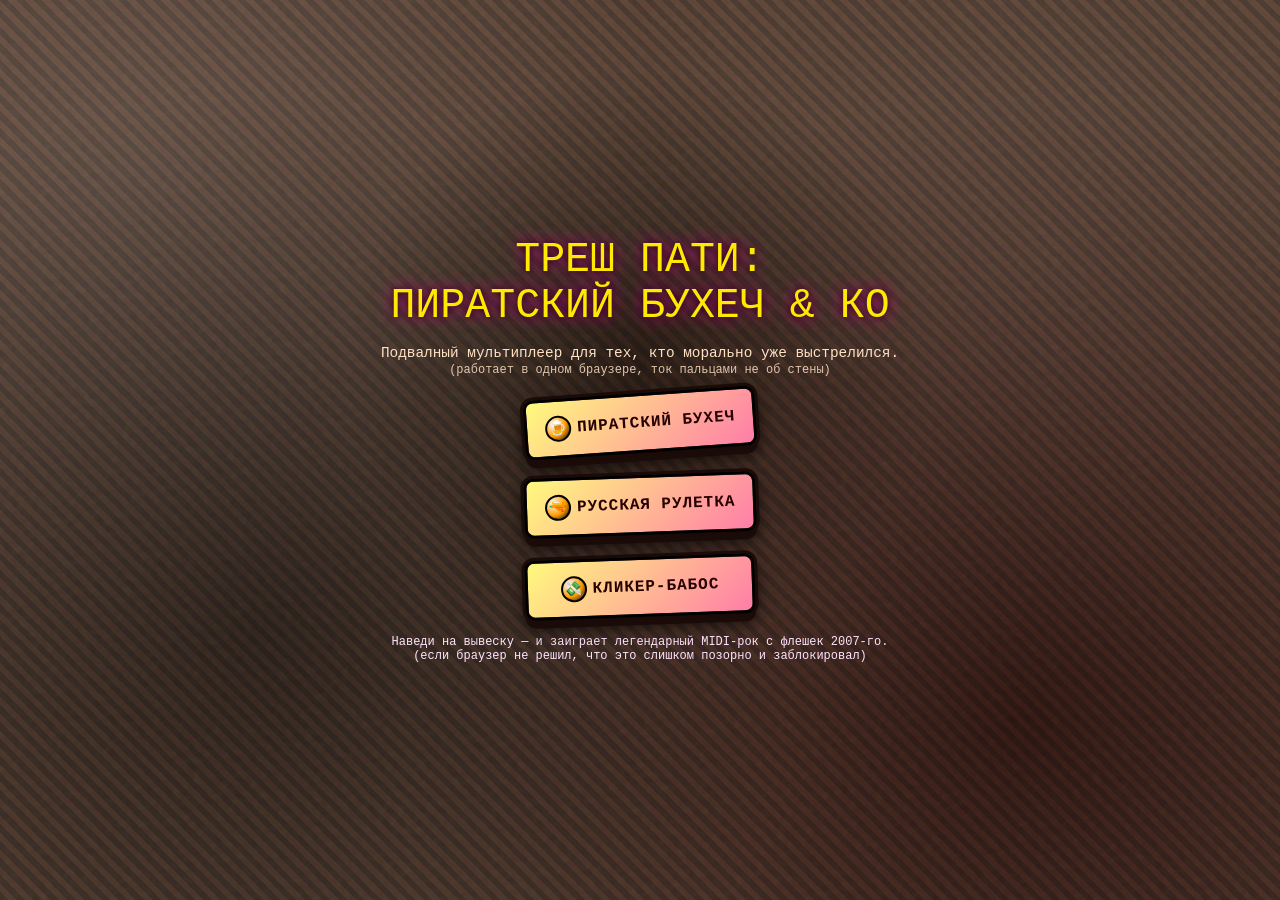
==== commit a7acc5cb: "index.html" ====
--- a/index.html
+++ b/index.html
@@ -1,519 +1,1758 @@
 <!DOCTYPE html>
 <html lang="ru">
 <head>
-    <meta charset="UTF-8">
-    <meta name="viewport" content="width=device-width, initial-scale=1.0, maximum-scale=1.0, user-scalable=no">
-    <title>TRASH PARTY: PROJECT X</title>
-    <script src="https://telegram.org/js/telegram-web-app.js"></script>
-    <link href="https://fonts.googleapis.com/css2?family=Bangers&family=Rubik+Glitch&display=swap" rel="stylesheet">
-    <style>
-        :root {
-            --acid-green: #ccff00;
-            --hot-pink: #ff00ff;
-            --electric-blue: #00ffff;
-            --void-black: #111;
-            --warning-red: #ff3333;
-            --party-purple: #9d00ff; /* Новый цвет для вечеринки */
-        }
-
-        * { box-sizing: border-box; user-select: none; -webkit-tap-highlight-color: transparent; }
-
-        body {
-            margin: 0; padding: 0;
-            background-color: var(--void-black);
-            background-image: repeating-linear-gradient(45deg, #050505 0px, #050505 20px, #111 20px, #111 40px);
-            color: var(--acid-green);
-            font-family: 'Bangers', cursive;
-            overflow: hidden; height: 100vh; width: 100vw;
-            display: flex; align-items: center; justify-content: center;
-        }
-
-        .container {
-            width: 100%; height: 100%; max-width: 600px;
-            background: rgba(0, 0, 0, 0.95);
-            padding: 15px; position: relative;
-            text-align: center;
-            display: flex; flex-direction: column; justify-content: center;
-            overflow-y: auto; 
-        }
-
-        h1, h2 {
-            font-family: 'Rubik Glitch', cursive;
-            font-size: 2.2rem; margin: 10px 0;
-            color: var(--hot-pink);
-            text-shadow: 2px 2px 0px var(--acid-green);
-            animation: glitch 3s infinite;
-            line-height: 1;
-        }
-
-        @keyframes glitch {
-            0% { text-shadow: 2px 2px 0px var(--acid-green); }
-            20% { text-shadow: -2px 2px 0px var(--electric-blue); }
-            40% { text-shadow: -2px -2px 0px var(--warning-red); }
-            60% { text-shadow: 2px -2px 0px var(--hot-pink); }
-            100% { text-shadow: 2px 2px 0px var(--acid-green); }
-        }
-
-        .input-group { display: flex; gap: 10px; margin-bottom: 20px; }
-        input { flex: 1; background: #000; border: 2px solid var(--acid-green); color: white; font-family: 'Bangers', cursive; font-size: 1.2rem; padding: 10px; outline: none; border-radius: 8px; }
-
-        .btn {
-            background: var(--hot-pink); color: white; border: none;
-            padding: 15px; font-family: 'Bangers', cursive; font-size: 1.4rem;
-            cursor: pointer; box-shadow: 4px 4px 0px var(--electric-blue);
-            text-transform: uppercase; width: 100%; margin-bottom: 15px;
-            position: relative; border-radius: 8px;
-        }
-        .btn:active { transform: translate(2px, 2px); box-shadow: 2px 2px 0px var(--electric-blue); }
-        
-        .btn-back { width: auto; position: absolute; top: 10px; left: 10px; font-size: 1rem; padding: 8px 15px; z-index: 100; transform: rotate(-2deg); }
-
-        .player-list { display: flex; flex-wrap: wrap; gap: 5px; justify-content: center; margin-bottom: 20px; }
-        .player-tag { background: var(--electric-blue); color: #000; padding: 5px 10px; font-size: 1.1rem; border-radius: 5px; transform: rotate(var(--rot)); }
-
-        .screen { display: none; height: 100%; flex-direction: column; justify-content: center; }
-        .screen.active { display: flex; animation: fadeUp 0.3s ease-out; }
-        @keyframes fadeUp { from { opacity: 0; transform: translateY(20px); } to { opacity: 1; transform: translateY(0); } }
-
-        /* Roulette Styles */
-        .cylinder { width: 140px; height: 140px; border-radius: 50%; border: 8px dashed var(--electric-blue); margin: 20px auto; display: flex; align-items: center; justify-content: center; font-size: 3.5rem; transition: transform 0.5s cubic-bezier(0.25, 0.1, 0.25, 1); }
-
-        /* Clicker Styles */
-        .click-area { width: 180px; height: 180px; background: var(--warning-red); border-radius: 50%; margin: 10px auto; display: flex; align-items: center; justify-content: center; font-size: 2.5rem; border: 5px solid white; box-shadow: 0 0 15px var(--warning-red); cursor: pointer; }
-        .click-area:active { transform: scale(0.95); }
-
-        /* --- PARTY MODE STYLES --- */
-        .party-box {
-            border: 2px solid var(--party-purple);
-            background: #1a0022;
-            padding: 15px;
-            border-radius: 10px;
-            margin-bottom: 15px;
-            text-align: left;
-            box-shadow: 5px 5px 0px #440055;
-            position: relative;
-        }
-        .party-hero { color: var(--party-purple); font-size: 1.5rem; margin-bottom: 10px; display: block; text-transform: uppercase; border-bottom: 1px dashed #550066; padding-bottom: 5px;}
-        .party-text { font-size: 1.2rem; color: white; margin-bottom: 10px; line-height: 1.3; }
-        
-        #party-choices { display: flex; flex-direction: column; gap: 10px; }
-        .party-btn-opt { background: #333; font-size: 1.1rem; border: 1px solid white; margin-bottom: 0; padding: 12px; white-space: normal; line-height: 1.1; }
-        
-        .party-result-box {
-            background: #000; border: 2px dashed var(--acid-green); padding: 15px; margin-top: 15px;
-            display: none; animation: popIn 0.4s cubic-bezier(0.175, 0.885, 0.32, 1.275);
-        }
-        .task-header { color: var(--warning-red); font-size: 1.4rem; margin: 10px 0 5px 0; text-decoration: underline; }
-        .task-text { color: white; font-size: 1.3rem; line-height: 1.2; }
-        @keyframes popIn { from { transform: scale(0.5); opacity: 0; } to { transform: scale(1); opacity: 1; } }
-
-    </style>
+  <meta charset="UTF-8" />
+  <title>Треш Пати: Пиратский БухЕч &amp; Ко</title>
+  <meta name="viewport" content="width=device-width, initial-scale=1.0" />
+
+  <style>
+    :root {
+      --acid-green: #7fff00;
+      --acid-pink: #ff00c8;
+      --acid-yellow: #ffe900;
+      --dark-bg: #120b0b;
+      --blood-red: #c30000;
+      --neon-cyan: #00f7ff;
+    }
+
+    * {
+      box-sizing: border-box;
+      margin: 0;
+      padding: 0;
+      font-family: "Comic Sans MS", "Courier New", monospace;
+      user-select: none;
+    }
+
+    body {
+      background: radial-gradient(circle at top, #4a322a, #050101 70%);
+      color: #fcefdc;
+      overflow: hidden;
+    }
+
+    #app {
+      position: relative;
+      width: 100vw;
+      height: 100vh;
+      overflow: hidden;
+    }
+
+    .basement-bg {
+      position: absolute;
+      inset: 0;
+      background:
+        radial-gradient(circle at 10% 20%, rgba(255,255,255,0.1) 0, transparent 40%),
+        radial-gradient(circle at 80% 30%, rgba(255,255,255,0.05) 0, transparent 40%),
+        repeating-linear-gradient(
+          45deg,
+          #48372d 0,
+          #48372d 6px,
+          #5c4335 6px,
+          #5c4335 12px
+        );
+      filter: blur(0.4px);
+    }
+
+    .basement-stains {
+      position: absolute;
+      inset: 0;
+      background:
+        radial-gradient(circle at 20% 70%, rgba(0,0,0,0.6) 0, transparent 45%),
+        radial-gradient(circle at 80% 80%, rgba(80,0,0,0.8) 0, transparent 50%),
+        radial-gradient(circle at 50% 40%, rgba(30,20,0,0.7) 0, transparent 35%);
+      mix-blend-mode: multiply;
+      opacity: 0.8;
+    }
+
+    .noise {
+      pointer-events: none;
+      position: absolute;
+      inset: 0;
+      opacity: 0.25;
+      background-image: url("data:image/svg+xml,%3Csvg viewBox='0 0 160 160' xmlns='http://www.w3.org/2000/svg'%3E%3Cfilter id='n'%3E%3CfeTurbulence type='fractalNoise' baseFrequency='0.8' numOctaves='3' stitchTiles='noStitch' /%3E%3C/filter%3E%3Crect width='100%25' height='100%25' filter='url(%23n)' opacity='0.8'/%3E%3C/svg%3E");
+      mix-blend-mode: soft-light;
+    }
+
+    .screen {
+      position: relative;
+      z-index: 10;
+      width: 100%;
+      height: 100%;
+      padding: 12px;
+      display: flex;
+      flex-direction: column;
+      align-items: center;
+      justify-content: center;
+      text-align: center;
+      gap: 10px;
+    }
+
+    .title {
+      font-size: 2rem;
+      line-height: 1.1;
+      color: var(--acid-yellow);
+      text-shadow: 0 0 8px #000, 0 0 16px #ff00a0;
+      text-transform: uppercase;
+      margin-bottom: 6px;
+    }
+
+    @media (min-width: 768px) {
+      .title {
+        font-size: 2.6rem;
+      }
+    }
+
+    .subtitle {
+      font-size: 0.9rem;
+      color: #ffe1c4;
+    }
+
+    .sign-button {
+      position: relative;
+      padding: 14px 18px;
+      margin: 6px 0;
+      min-width: 230px;
+      border-radius: 10px;
+      border: 3px solid #000;
+      background: linear-gradient(135deg, #fffa7d, #ff7da8);
+      color: #270101;
+      font-weight: 900;
+      font-size: 1rem;
+      text-transform: uppercase;
+      box-shadow:
+        0 0 0 3px #1a0b08,
+        0 8px 0 #1a0b08,
+        0 8px 16px rgba(0,0,0,0.8);
+      transform: rotate(-2deg);
+      cursor: pointer;
+      transition: transform 0.08s ease, box-shadow 0.08s ease, filter 0.08s ease;
+      display: flex;
+      align-items: center;
+      justify-content: center;
+      gap: 6px;
+      letter-spacing: 0.06em;
+    }
+
+    .sign-button:nth-child(2) { transform: rotate(1.5deg); }
+    .sign-button:nth-child(3) { transform: rotate(-4deg); }
+
+    .sign-button:hover {
+      transform: translateY(2px) scale(1.02) rotate(0deg);
+      box-shadow:
+        0 2px 0 #1a0b08,
+        0 4px 12px rgba(0,0,0,0.8);
+      filter: hue-rotate(15deg);
+    }
+
+    .sign-icon {
+      display: inline-block;
+      width: 26px;
+      height: 26px;
+      border-radius: 50%;
+      border: 2px solid #000;
+      background: radial-gradient(circle at 30% 30%, #ffffff, #ff9b00 55%, #000 100%);
+      font-size: 0.9rem;
+      line-height: 22px;
+    }
+
+    .neon-pulse {
+      animation: neonPulse 1s infinite alternate;
+    }
+
+    @keyframes neonPulse {
+      from {
+        box-shadow:
+          0 0 6px var(--acid-pink),
+          0 0 16px var(--neon-cyan);
+        filter: saturate(1.2);
+      }
+      to {
+        box-shadow:
+          0 0 12px var(--neon-cyan),
+          0 0 26px var(--acid-pink);
+        filter: saturate(1.6);
+      }
+    }
+
+    .label-text {
+      font-size: 0.9rem;
+      margin-top: 4px;
+    }
+
+    input[type="number"],
+    input[type="text"] {
+      width: 100%;
+      max-width: 260px;
+      padding: 8px 10px;
+      margin: 4px auto;
+      border-radius: 6px;
+      border: 2px solid #000;
+      background: #2b1813;
+      color: #ffe1c4;
+      font-size: 0.9rem;
+      outline: none;
+      box-shadow: 0 0 0 2px #000;
+    }
+
+    input[type="number"]:focus,
+    input[type="text"]:focus {
+      border-color: var(--acid-green);
+      box-shadow: 0 0 0 2px var(--acid-green);
+    }
+
+    .nick-row {
+      display: flex;
+      flex-direction: column;
+      align-items: center;
+      gap: 2px;
+      margin-top: 2px;
+    }
+
+    .nick-row span {
+      font-size: 0.8rem;
+      color: #ffd3a3;
+    }
+
+    .warning {
+      font-size: 0.78rem;
+      color: #ff9b9b;
+      margin-top: 4px;
+      min-height: 1.2em;
+    }
+
+    .top-bar {
+      position: absolute;
+      top: 6px;
+      left: 6px;
+      right: 6px;
+      display: flex;
+      justify-content: space-between;
+      align-items: center;
+      font-size: 0.8rem;
+      z-index: 20;
+    }
+
+    .top-badge {
+      padding: 4px 8px;
+      border-radius: 6px;
+      border: 2px solid #000;
+      background: rgba(0,0,0,0.7);
+      color: #ffe1c4;
+      box-shadow: 0 0 8px rgba(0,0,0,0.7);
+    }
+
+    .back-btn {
+      cursor: pointer;
+      padding: 4px 8px;
+      border-radius: 6px;
+      border: 2px solid #000;
+      background: #ffb3c6;
+      color: #200101;
+      font-weight: 700;
+      text-transform: uppercase;
+      box-shadow: 0 3px 0 #000;
+      transform: rotate(-3deg);
+      transition: transform 0.07s, box-shadow 0.07s;
+    }
+
+    .back-btn:hover {
+      transform: translateY(1px) rotate(0deg);
+      box-shadow: 0 1px 0 #000;
+    }
+
+    .comic-banner {
+      position: relative;
+      width: 100%;
+      max-width: 680px;
+      min-height: 120px;
+      margin-bottom: 8px;
+      padding: 10px;
+      border-radius: 10px;
+      border: 3px solid #000;
+      background:
+        repeating-linear-gradient(
+          135deg,
+          rgba(255,255,255,0.12) 0,
+          rgba(255,255,255,0.12) 4px,
+          transparent 4px,
+          transparent 8px
+        ),
+        linear-gradient(135deg, #fffbce, #ffe2ff);
+      color: #220101;
+      text-align: left;
+      box-shadow:
+        0 0 0 3px #000,
+        0 8px 0 #000,
+        0 8px 18px rgba(0,0,0,0.9);
+      transform: rotate(-1.2deg);
+    }
+
+    .comic-title {
+      font-weight: 900;
+      font-size: 0.95rem;
+      margin-bottom: 4px;
+      text-transform: uppercase;
+    }
+
+    .comic-text {
+      font-size: 0.9rem;
+      line-height: 1.25;
+    }
+
+    .comic-corner {
+      position: absolute;
+      bottom: 4px;
+      right: 10px;
+      font-size: 0.75rem;
+      font-weight: 700;
+    }
+
+    .action-buttons {
+      display: flex;
+      flex-direction: column;
+      gap: 6px;
+      width: 100%;
+      max-width: 360px;
+      margin-top: 4px;
+    }
+
+    .action-btn {
+      width: 100%;
+      padding: 10px 8px;
+      border-radius: 10px;
+      border: 3px solid #000;
+      background: linear-gradient(135deg, #ffeb7f, #ff7ff0);
+      color: #200101;
+      font-weight: 900;
+      font-size: 0.9rem;
+      text-transform: uppercase;
+      cursor: pointer;
+      box-shadow:
+        0 0 0 2px #000,
+        0 6px 0 #000,
+        0 8px 14px rgba(0,0,0,0.9);
+      transform: rotate(-2deg);
+      transition: transform 0.07s ease, box-shadow 0.07s ease, filter 0.07s ease;
+      position: relative;
+      overflow: hidden;
+      display: inline-flex;
+      align-items: center;
+      justify-content: center;
+      gap: 4px;
+    }
+
+    .action-btn:nth-child(2) {
+      transform: rotate(2deg);
+    }
+
+    .action-btn:hover {
+      transform: translateY(2px) rotate(0deg);
+      box-shadow:
+        0 2px 0 #000,
+        0 4px 10px rgba(0,0,0,0.9);
+      filter: hue-rotate(8deg);
+    }
+
+    .mini-caption {
+      display: block;
+      font-size: 0.7rem;
+      text-transform: none;
+    }
+
+    .minigame-area {
+      position: relative;
+      width: 100%;
+      max-width: 420px;
+      min-height: 120px;
+      margin-top: 4px;
+      border-radius: 10px;
+      border: 3px dashed #000;
+      background: radial-gradient(circle at top, #ffe7c0, #ffa3bf);
+      box-shadow: 0 0 0 2px #000;
+      overflow: hidden;
+      padding: 6px;
+    }
+
+    .speech {
+      position: relative;
+      max-width: 100%;
+      padding: 4px 6px;
+      border-radius: 8px;
+      border: 2px solid #000;
+      background: #fffbe7;
+      color: #2b0701;
+      font-size: 0.78rem;
+      display: none;
+      text-align: left;
+    }
+
+    .clicker-area {
+      position: relative;
+      width: 100%;
+      max-width: 520px;
+      height: 260px;
+      margin-top: 6px;
+      border-radius: 12px;
+      border: 3px solid #000;
+      background: #0b050f;
+      overflow: hidden;
+      box-shadow:
+        0 0 0 2px #000,
+        0 8px 14px rgba(0,0,0,0.9);
+      display: flex;
+      flex-direction: row;
+    }
+
+    .clicker-column {
+      position: relative;
+      flex: 1 1 0;
+      border-right: 2px solid #000;
+      display: flex;
+      flex-direction: column;
+      align-items: center;
+      justify-content: center;
+      gap: 6px;
+      padding: 4px;
+    }
+
+    .clicker-column:last-child {
+      border-right: none;
+    }
+
+    .clicker-note {
+      font-size: 0.7rem;
+      color: #ffe6ff;
+    }
+
+    .bill {
+      width: 110px;
+      height: 68px;
+      border-radius: 10px;
+      border: 3px solid #000;
+      background:
+        radial-gradient(circle at 20% 20%, #fff, #fff8a8 25%, transparent 40%),
+        linear-gradient(135deg, #9cff7b, #30bb58);
+      box-shadow: 0 0 0 2px #000;
+      display: flex;
+      align-items: center;
+      justify-content: center;
+      cursor: pointer;
+      position: relative;
+      overflow: hidden;
+    }
+
+    .bill:active {
+      transform: scale(0.97) rotate(-2deg);
+    }
+
+    .frog-face {
+      width: 36px;
+      height: 32px;
+      border-radius: 50%;
+      border: 3px solid #000;
+      background: radial-gradient(circle at 30% 30%, #fff, #8fd94f);
+      position: relative;
+    }
+
+    .frog-eye {
+      position: absolute;
+      top: 6px;
+      width: 8px;
+      height: 8px;
+      border-radius: 50%;
+      background: #fff;
+      border: 2px solid #000;
+    }
+
+    .frog-eye::after {
+      content: "";
+      position: absolute;
+      top: 2px;
+      left: 3px;
+      width: 3px;
+      height: 3px;
+      border-radius: 50%;
+      background: #000;
+    }
+
+    .frog-eye.left { left: 4px; }
+    .frog-eye.right { right: 4px; }
+
+    .frog-mouth {
+      position: absolute;
+      bottom: 4px;
+      left: 50%;
+      transform: translateX(-50%);
+      width: 18px;
+      height: 4px;
+      border-radius: 0 0 10px 10px;
+      border-bottom: 3px solid #000;
+    }
+
+    .clicker-score {
+      font-size: 0.9rem;
+      font-weight: 900;
+      color: #ffe7c0;
+      text-shadow: 0 0 3px #000;
+    }
+
+    .clicker-name {
+      font-size: 0.78rem;
+      color: #ffccff;
+    }
+
+    .booster {
+      position: absolute;
+      top: -40px;
+      width: 90px;
+      height: 40px;
+      border-radius: 16px;
+      border: 3px solid #000;
+      background: radial-gradient(circle at 20% 30%, #fff, #ffd6a3);
+      box-shadow: 0 0 0 2px #000;
+      display: flex;
+      align-items: center;
+      justify-content: center;
+      font-size: 0.7rem;
+      font-weight: 900;
+      color: #2b0701;
+      cursor: pointer;
+      animation-timing-function: linear;
+      animation-fill-mode: forwards;
+    }
+
+    .booster::before {
+      content: "👵";
+      margin-right: 4px;
+    }
+
+    @keyframes boosterFly {
+      from { top: -40px; transform: translateX(-120px); }
+      to   { top: 16px; transform: translateX(120vw); }
+    }
+
+    .countdown {
+      font-size: 1.6rem;
+      font-weight: 900;
+      color: var(--acid-yellow);
+      text-shadow: 0 0 10px #000;
+      margin-top: 4px;
+      min-height: 2.2rem;
+    }
+
+    .big-result {
+      font-size: 1.1rem;
+      font-weight: 900;
+      color: var(--acid-green);
+      text-shadow: 0 0 10px #000;
+      margin-top: 4px;
+    }
+
+    .small-note {
+      font-size: 0.75rem;
+      color: #ffe4ff;
+      margin-top: 2px;
+    }
+
+    .roulette-area {
+      position: relative;
+      width: 100%;
+      max-width: 440px;
+      height: 240px;
+      margin-top: 6px;
+      border-radius: 14px;
+      border: 3px solid #000;
+      background: radial-gradient(circle at top, #555, #111);
+      box-shadow:
+        0 0 0 2px #000,
+        0 8px 14px rgba(0,0,0,0.9);
+      overflow: hidden;
+    }
+
+    .revolver {
+      position: absolute;
+      top: 50%;
+      left: 50%;
+      width: 180px;
+      height: 180px;
+      border-radius: 50%;
+      border: 4px solid #000;
+      background:
+        radial-gradient(circle, #222 0, #444 20%, #111 70%);
+      transform: translate(-50%, -50%);
+      box-shadow: 0 0 0 4px #000, 0 0 20px #000;
+      display: flex;
+      align-items: center;
+      justify-content: center;
+    }
+
+    .revolver-chamber {
+      width: 110px;
+      height: 110px;
+      border-radius: 50%;
+      border: 4px solid #000;
+      background: #333;
+      position: relative;
+      animation-duration: 0.8s;
+      animation-timing-function: cubic-bezier(.23,.82,.42,1.7);
+      animation-fill-mode: forwards;
+    }
+
+    .bullet-hole {
+      position: absolute;
+      width: 20px;
+      height: 20px;
+      border-radius: 50%;
+      border: 3px solid #000;
+      background: radial-gradient(circle, #222 0, #000 60%);
+    }
+
+    .bullet-hole.loaded {
+      background: radial-gradient(circle, #f6ff00 0, #c5c800 45%, #000 80%);
+    }
+
+    .roulette-players {
+      position: absolute;
+      inset: 6px;
+      display: flex;
+      align-items: center;
+      justify-content: center;
+      pointer-events: none;
+    }
+
+    .roulette-players-inner {
+      position: relative;
+      width: 100%;
+      height: 100%;
+    }
+
+    .roulette-player {
+      position: absolute;
+      width: 60px;
+      height: 60px;
+      border-radius: 50%;
+      border: 3px solid #000;
+      background: radial-gradient(circle at 30% 20%, #fff, #ffa);
+      display: flex;
+      align-items: center;
+      justify-content: center;
+      font-size: 0.7rem;
+      text-align: center;
+      padding: 2px;
+      box-shadow: 0 0 0 2px #000;
+    }
+
+    .roulette-player.current {
+      box-shadow:
+        0 0 8px var(--acid-yellow),
+        0 0 18px var(--acid-pink);
+      transform: scale(1.05);
+    }
+
+    .roulette-player.dead {
+      filter: grayscale(1);
+      opacity: 0.5;
+    }
+
+    .bruise {
+      position: absolute;
+      inset: 6px;
+      border-radius: 50%;
+      background: radial-gradient(circle, rgba(120,0,60,0.8), transparent 70%);
+      mix-blend-mode: multiply;
+      opacity: 0;
+    }
+
+    .bruise.show {
+      opacity: 1;
+      transition: opacity 0.3s;
+    }
+
+    .bang-overlay {
+      position: absolute;
+      inset: 0;
+      background: rgba(180,0,0,0.85);
+      display: flex;
+      align-items: center;
+      justify-content: center;
+      font-size: 2.3rem;
+      font-weight: 900;
+      color: #fff;
+      text-shadow: 0 0 10px #000;
+      opacity: 0;
+      pointer-events: none;
+    }
+
+    .bang-overlay.show {
+      animation: bangFlash 0.7s ease-out forwards;
+    }
+
+    @keyframes bangFlash {
+      0% { opacity: 1; transform: scale(1); }
+      60% { opacity: 1; transform: scale(1.06); }
+      100% { opacity: 0; transform: scale(1.1); }
+    }
+
+    @keyframes spinChamber {
+      from { transform: rotate(0deg); }
+      to { transform: rotate(720deg); }
+    }
+
+    .confetti {
+      position: fixed;
+      pointer-events: none;
+      width: 6px;
+      height: 10px;
+      border-radius: 1px;
+      opacity: 0.9;
+      z-index: 999;
+      animation: confettiFall 1.5s linear forwards;
+    }
+
+    @keyframes confettiFall {
+      0% { transform: translateY(-20px) rotate(0deg); }
+      100% { transform: translateY(100vh) rotate(420deg); opacity: 0; }
+    }
+
+    .hidden { display: none !important; }
+  </style>
 </head>
 <body>
-
-    <div class="container">
-        <!-- MENU -->
-        <div id="screen-menu" class="screen active">
-            <h1>TRASH PARTY 7.0</h1>
-            <p style="font-size: 0.9rem; color: #777">Alko-Dvizh Edition</p>
-            <div style="display: flex; flex-direction: column; gap: 10px; margin-top: 10px; width: 100%;">
-                <button class="btn" onclick="selectGame('party')" style="background: var(--party-purple); color: white; border: 2px solid white;">🍻 АЛКО-ДВИЖ (ВПИСКА)</button>
-                <button class="btn" onclick="selectGame('roulette')" style="background: var(--warning-red)">Русская Рулетка 🔫</button>
-                <button class="btn" onclick="selectGame('clicker')" style="background: var(--electric-blue); color: black;">Спид-Кликер ⚡</button>
-                <button class="btn" onclick="selectGame('rps')" style="background: var(--acid-green); color: black;">Камень Ножницы</button>
-            </div>
-        </div>
-
-        <!-- SETUP -->
-        <div id="screen-setup" class="screen">
-            <button class="btn btn-back" onclick="showScreen('screen-menu')">Меню</button>
-            <h2>КТО ТУСИТ?</h2>
-            <div class="input-group">
-                <input type="text" id="playerName" placeholder="Имя..." onkeypress="handleEnter(event)" autocomplete="off">
-                <button class="btn" style="width: auto;" onclick="addPlayer()">+</button>
-            </div>
-            <div class="player-list" id="playersDisplay"></div>
-            <button class="btn" style="background: var(--acid-green); color: black; margin-top: auto;" onclick="launchSelectedGame()">ПОГНАЛИ!</button>
-        </div>
-
-        <!-- ROULETTE -->
-        <div id="screen-roulette" class="screen">
-            <button class="btn btn-back" onclick="showScreen('screen-menu')">Меню</button>
-            <h2>РУЛЕТКА</h2>
-            <p id="roulette-player" style="font-size: 1.3rem; color: var(--acid-green)">Игрок: ???</p>
-            <div class="cylinder" id="cylinder">💀</div>
-            <div class="roulette-msg" id="roulette-msg" style="min-height: 3rem;">В барабане 1 патрон...</div>
-            <button class="btn" id="fire-btn" style="background: var(--warning-red)" onclick="fireRoulette()">СПУСТИТЬ КУРОК</button>
-            <button class="btn" id="reset-roulette-btn" style="display:none; background: var(--electric-blue); color:black" onclick="initRoulette()">ЗАРЯДИТЬ СНОВА</button>
-        </div>
-
-        <!-- CLICKER -->
-        <div id="screen-clicker" class="screen">
-            <button class="btn btn-back" onclick="showScreen('screen-menu')">Меню</button>
-            <h2>КЛИКЕР</h2>
-            <p id="clicker-player" style="color: var(--hot-pink)">Готовится: ???</p>
-            <div class="click-stats">
-                <span id="click-timer">10.00</span> сек<br>
-                <span id="click-count" style="font-size: 3rem; color: white;">0</span>
-            </div>
-            <div class="click-area" id="click-btn" onclick="countClick()" style="pointer-events: none; opacity: 0.5;">ЖМИ!</div>
-            <button class="btn" id="start-clicker-btn" onclick="startClickerRun()">СТАРТ</button>
-            <p id="clicker-record" style="font-size: 1rem; margin-top: 10px; color: #888;">Рекорд сессии: 0</p>
-        </div>
-
-        <!-- PARTY QUEST (ALKO-DVIZH) -->
-        <div id="screen-party" class="screen">
-            <button class="btn btn-back" onclick="showScreen('screen-menu')">Меню</button>
-            <h2 style="color: var(--party-purple); text-shadow: 2px 2px 0 #000;">🍻 ВПИСКА</h2>
-            <div class="party-box">
-                <span id="party-hero" class="party-hero">Герой: ???</span>
-                <p id="party-scenario-text" class="party-text">Загрузка...</p>
-            </div>
-            <div id="party-choices">
-                <button id="party-choice-1" class="btn party-btn-opt" onclick="choosePartyPath(0)">1</button>
-                <button id="party-choice-2" class="btn party-btn-opt" onclick="choosePartyPath(1)">2</button>
-                <button id="party-choice-3" class="btn party-btn-opt" onclick="choosePartyPath(2)">3</button>
-            </div>
-            <div id="party-result" class="party-result-box">
-                <p id="party-outcome-text" style="color: var(--party-purple); font-size: 1.1rem;">Итог...</p>
-                <div class="task-header">НАКАЗАНИЕ:</div>
-                <p id="party-real-task" class="task-text">...</p>
-                <button class="btn" style="background: var(--acid-green); color: black; margin-top: 15px;" onclick="nextPartyTurn()">ДАЛЬШЕ</button>
-            </div>
-        </div>
-
-        <!-- RPS -->
-        <div id="screen-rps" class="screen">
-            <button class="btn btn-back" onclick="showScreen('screen-menu')">Меню</button>
-            <h2>ЦУ-Е-ФА</h2>
-            <p id="rps-player-name" style="color: var(--electric-blue); font-size: 1.2rem;">Твой ход</p>
-            <div style="display: flex; justify-content: space-around; font-size: 3rem; margin: 20px 0;">
-                <div onclick="playRPS('rock')">🗿</div>
-                <div onclick="playRPS('paper')">🧻</div>
-                <div onclick="playRPS('scissors')">✂️</div>
-            </div>
-            <div id="rps-result" style="font-size: 1.5rem; color: var(--warning-red); min-height: 50px;"></div>
-        </div>
+<div id="app">
+  <div class="basement-bg"></div>
+  <div class="basement-stains"></div>
+  <div class="noise"></div>
+
+  <!-- Главное меню -->
+  <div id="screen-menu" class="screen">
+    <div class="title">
+      Треш Пати:<br/>Пиратский БухЕч &amp; Ко
     </div>
+    <div class="subtitle">
+      Подвалный мультиплеер для тех, кто морально уже выстрелился.<br/>
+      <span style="font-size:0.75rem;opacity:0.85;">
+        (работает в одном браузере, ток пальцами не об стены)
+      </span>
+    </div>
+
+    <button class="sign-button" data-game="pirate">
+      <span class="sign-icon">🍺</span>
+      <span>ПИРАТСКИЙ БУХЕЧ</span>
+    </button>
+
+    <button class="sign-button" data-game="roulette">
+      <span class="sign-icon">🔫</span>
+      <span>РУССКАЯ РУЛЕТКА</span>
+    </button>
+
+    <button class="sign-button" data-game="clicker">
+      <span class="sign-icon">💸</span>
+      <span>КЛИКЕР‑БАБОС</span>
+    </button>
+
+    <div class="small-note">
+      Наведи на вывеску&nbsp;— и заиграет легендарный MIDI‑рок с флешек 2007-го.
+      <br/>(если браузер не решил, что это слишком позорно и заблокировал)
+    </div>
+  </div>
+
+  <!-- Экран выбора игроков -->
+  <div id="screen-players" class="screen hidden">
+    <div class="top-bar">
+      <div class="top-badge" id="mode-label">Режим: ???</div>
+      <button class="back-btn" id="btn-back-to-menu">В подвал назад</button>
+    </div>
+
+    <div style="margin-top:32px;">
+      <div class="title" style="font-size:1.5rem;">
+        Сколько вас, отбросов?
+      </div>
+      <div class="subtitle" style="margin-bottom:4px;">
+        (от 2 до 6, иначе играть будешь с тараканами)
+      </div>
+    </div>
+
+    <label class="label-text">
+      Впиши число:
+    </label>
+    <input type="number" id="players-count" min="2" max="6" value="2" />
+
+    <div id="nicks-container"></div>
+
+    <div class="warning" id="players-warning"></div>
+
+    <button id="btn-start-game" class="sign-button neon-pulse" style="margin-top:6px;">
+      <span>Погнали на***й!</span>
+    </button>
+  </div>
+
+  <!-- ПИРАТСКИЙ БУХЕЧ -->
+  <div id="screen-pirate" class="screen hidden">
+    <div class="top-bar">
+      <div class="top-badge">
+        Пиратский бухЕч · <span id="pirate-round-label">Раунд 1</span> ·
+        Ход: <span id="pirate-current-player"></span>
+      </div>
+      <button class="back-btn" id="btn-back-from-pirate">Слить в подвал</button>
+    </div>
+
+    <div class="comic-banner">
+      <div class="comic-title">Кринж‑комикс</div>
+      <div id="pirate-situation" class="comic-text"></div>
+      <div class="comic-corner" id="pirate-sit-counter"></div>
+    </div>
+
+    <div class="minigame-area" id="pirate-minigame">
+      <div class="speech" id="pirate-speech"></div>
+    </div>
+
+    <div class="action-buttons">
+      <button id="pirate-btn-1" class="action-btn">
+        <span>ВАРИАНТ 1</span>
+        <span class="mini-caption">прочитай и сделай то, что там написано</span>
+      </button>
+      <button id="pirate-btn-2" class="action-btn">
+        <span>ВАРИАНТ 2</span>
+        <span class="mini-caption">прочитай и сделай то, что там написано</span>
+      </button>
+    </div>
+
+    <div class="small-note" id="pirate-log"></div>
+  </div>
+
+  <!-- РУССКАЯ РУЛЕТКА -->
+  <div id="screen-roulette" class="screen hidden">
+    <div class="top-bar">
+      <div class="top-badge">
+        Русская рулетка · Живы: <span id="roulette-alive-count"></span>
+      </div>
+      <button class="back-btn" id="btn-back-from-roulette">Сныкаться домой</button>
+    </div>
+
+    <div style="margin-top:24px;">
+      <div class="title" style="font-size:1.4rem;">
+        Классика жанра: щёлк — и социальная дистанция навсегда
+      </div>
+      <div class="subtitle">
+        Курок сам крутится, а ты сам по себе.
+      </div>
+    </div>
+
+    <div class="roulette-area">
+      <div class="roulette-players">
+        <div class="roulette-players-inner" id="roulette-players"></div>
+      </div>
+
+      <div class="revolver">
+        <div class="revolver-chamber" id="revolver-chamber"></div>
+      </div>
+
+      <div class="bang-overlay" id="bang-overlay">
+        БДЫЩЬ!
+      </div>
+    </div>
+
+    <button id="roulette-fire" class="sign-button neon-pulse" style="margin-top:10px;min-width:200px;">
+      НАЖМИ СПУСК
+    </button>
+
+    <div class="big-result" id="roulette-result"></div>
+    <div class="small-note" id="roulette-note"></div>
+  </div>
+
+  <!-- КЛИКЕР-БАБОС -->
+  <div id="screen-clicker" class="screen hidden">
+    <div class="top-bar">
+      <div class="top-badge">
+        Кликер‑бабос · Валюта: Хрюбли
+      </div>
+      <button class="back-btn" id="btn-back-from-clicker">Спрятать нычку</button>
+    </div>
+
+    <div style="margin-top:24px;">
+      <div class="title" style="font-size:1.5rem;">
+        Кто тут Главный Хрюнематик?
+      </div>
+      <div class="subtitle">
+        Тапай по купюре как будто это зарплата, а сегодня уже 31‑е.
+      </div>
+    </div>
+
+    <div class="countdown" id="clicker-countdown"></div>
+
+    <div class="clicker-area" id="clicker-area"></div>
+
+    <div class="big-result" id="clicker-result"></div>
+    <div class="small-note" id="clicker-note">
+      Бабушка с пирожком даёт +10 кликов. Она честнее многих банков.
+    </div>
+  </div>
+</div>
+
+<audio id="sfx-hover"></audio>
+<audio id="sfx-bdysh"></audio>
+<audio id="sfx-click"></audio>
 
 <script>
-    const tg = window.Telegram.WebApp;
-    tg.ready(); tg.expand();
-    tg.setHeaderColor('#111111'); tg.setBackgroundColor('#111111');
-
-    function tgAlert(msg) { if(tg.showAlert) tg.showAlert(msg); else alert(msg); }
-    function haptic(type) { if(tg.HapticFeedback) tg.HapticFeedback.notificationOccurred(type); }
-
-    // --- ALKO-DVIZH SCENARIOS ---
-    const partyScenarios = [
-    { 
-        t: "🎵 ВКЛЮЧИЛАСЬ БУЗОВА! ТВОЙ ХОД, ЗВЕРЬ!", 
-        c1: "УСТРОИТЬ СТРИПТИЗ НА ШВАБРЕ", 
-        c2: "ВЫЖЕЧЬ КОЛОНКУ ВЗГЛЯДОМ", 
-        c3: "ПРЕТВОРИТЬСЯ ЕЁ ФАНАТОМ", 
-        r1: {x: "Швабра сломалась. Ты одинокий волк.", a: "Станцуй стриптиз со стулом."}, 
-        r2: {x: "Колонка выжила. Ты не дракон.", a: "ПРОКОНФЕССЬ: когда последний раз плакал(а) от музыки?"}, 
-        r3: {x: "Все поверили. Тебе стыдно.", a: "Спой хит Бузовой с серьезным лицом."} 
-    },
-    { 
-        t: "🍷 ЗАКОНЧИЛАСЬ ЗАПИВКА. ОСТАЛАСЬ ТОЛЬКО ВОДКА И ТВОЯ СМЕКАЛКА", 
-        c1: "ЗАПИВАТЬ СОБСТВЕННЫМИ СЛЕЗАМИ", 
-        c2: "ВЫПИТЬ ЧИСТУЮ КАК МУЖЫК", 
-        c3: "СДЕЛАТЬ ЗАПИВКУ ИЗ ЦВЕТОЧНОГО ГОРШКА", 
-        r1: {x: "Слез не хватило. Ты не плакса.", a: "РАССКАЖИ: какая самая дурацкая причина, по которой ты плакал(а)?"}, 
-        r2: {x: "Горло горит. Ты огнедышащий.", a: "Выпей и не морщись. Если морщился - еще стакан."}, 
-        r3: {x: "Цветок умер. Ты убийца.", a: "ПОКАЖИ, как ты представляешь свою смерть от алкоголя."} 
-    },
-    { 
-        t: "📱 НАШЕЛ РАЗБЛОКИРОВАННЫЙ ТЕЛЕФОН. ВРЕМЯ ХАОСА!", 
-        c1: "НАПИСАТЬ БЫВШЕМУ 'Я БЕРЕМЕН(НА) ТВОИМ КОТОМ'", 
-        c2: "ЗАПИСАТЬ ГОЛОСОВОЕ С ПОРНОСТОНАМИ", 
-        c3: "ЗАКАЗАТЬ 50 КИЛОГРАММ КАРТОШКИ", 
-        r1: {x: "Бывший в панике. Кот в опасности.", a: "РАССКАЖИ: самая дурацкая ложь, которую тебе удалось провернуть?"}, 
-        r2: {x: "Владелец телефона теперь звезда OnlyFans.", a: "Изобрази оргазм от вида стула."}, 
-        r3: {x: "Картошка едет. Готовь деньги.", a: "Изобрази картофелину в разных стадиях готовки."} 
-    },
-    { 
-        t: "🚨 ЗВОНОК В ДВЕРЬ! ЭТО МЕНТЫ! ПАНИКА!", 
-        c1: "ПРИТВОРИТЬСЯ ИНОПЛАНЕТЯНИНОМ", 
-        c2: "СДАТЬ ВСЕХ ДРУЗЕЙ", 
-        c3: "СПРЯТАТЬСЯ В ХОЛОДИЛЬНИКЕ", 
-        r1: {x: "Менты вызвали скорую. Твой план сработал.", a: "ПОКАЖИ, как по-твоему выглядят инопланетяне."}, 
-        r2: {x: "Друзья в шоке. Ты стукач.", a: "РАССКАЖИ: за что тебя могли бы посадить в твоей жизни?"}, 
-        r3: {x: "Холодильник заперли. Ты еда.", a: "Просиди в темном углу 3 минуты."} 
-    },
-    { 
-        t: "💤 СОСЕД УСНУЛ С ОТКРЫТЫМ РТОМ. ИДЕАЛЬНЫЙ МОМЕНТ!", 
-        c1: "УСТРОИТЬ СЕАНС ГИПНОЗА", 
-        c2: "ПОЛОЖИТЬ В РОТ ЧИПСЫ 'ПЕРЕЦ'", 
-        c3: "СДЕЛАТЬ СЕЛФИ В СТИЛЕ 'СПЯЩАЯ КРАСАВИЦА'", 
-        r1: {x: "Гипноз не сработал. Ты не гипнотизер.", a: "РАССКАЖИ: в кого бы ты хотел(а) перевоплотиться?"}, 
-        r2: {x: "Сосед проснулся с криком. Успех!", a: "Изобрази чихание от перца."}, 
-        r3: {x: "Фото в инсте. Лайков больше, чем у тебя.", a: "ПОЗИРУЙ как супермодель с салфеткой."} 
-    },
-    { 
-        t: "👻 ВЫКЛЮЧИЛИ СВЕТ. ТЕМНОТА - ТВОЙ ДРУГ!", 
-        c1: "НАЧАТЬ РАССКАЗЫВАТЬ СТРАШИЛКИ ПРО БЫВШИХ", 
-        c2: "ПРЕТВОРИТЬСЯ ПРИЗРАКОМ", 
-        c3: "ПОПЫТАТЬСЯ ПОЦЕЛОВАТЬ СТЕНУ", 
-        r1: {x: "Все испугались. Ты мастер ужасов.", a: "РАССКАЖИ: самая жуткая ситуация с твоими бывшими?"}, 
-        r2: {x: "Кто-то обоссался. Отличная работа!", a: "Походи как призрак с выпученными глазами."}, 
-        r3: {x: "Стена не ответила взаимностью. Грусно.", a: "ПОЦЕЛУЙ самого некрасивого предмета в комнате."} 
-    },
-    { 
-        t: "🚽 УРОНИЛ АЙФОН В УНИТАЗ. КАТАСТРОФА!", 
-        c1: "ДОСТАТЬ РУКОЙ БЕЗ РАЗДУМИЙ", 
-        c2: "ПОПРОСИТЬ ПОМОЩИ У SIRI", 
-        c3: "СМЫТЬ И СКАЗАТЬ 'ОНО ТОГО СТОИЛО'", 
-        r1: {x: "Рука в дерьме. Зато телефон спасен.", a: "РАССКАЖИ: самая унизительная ситуация в твоей жизни?"}, 
-        r2: {x: "Siri послала тебя. Искусственный интеллект победил.", a: "Поговори с любым предметом как с Siri."}, 
-        r3: {x: "Телефон уплыл. Ты философ.", a: "Произнеси речь о бренности бытия."} 
-    },
-    { 
-        t: "💋 ИГРА В БУТЫЛОЧКУ. ВЫПАЛ САМЫЙ СТРАШНЫЙ ИГРОК!", 
-        c1: "ЦЕЛОВАТЬСЯ С ОТВРАЩЕНИЕМ НА ЛИЦЕ", 
-        c2: "СДЕЛАТЬ ВИД ЧТО ТЕБЯ ВЫРВАЛО", 
-        c3: "ПРЕДЛОЖИТЬ ГРУППОВУЮ ПОЦЕЛУЙНУЮ", 
-        r1: {x: "Поцелуй был как у двух рыб. Неловко.", a: "ПОКАЖИ свой самый страстный поцелуй с воздухом."}, 
-        r2: {x: "Все поверили. Тебе дали пропуск.", a: "РАССКАЖИ: самый неловкий поцелуй в твоей жизни?"}, 
-        r3: {x: "Все отказались. Ты одинокий волк.", a: "Поцелуй себя в зеркале со страстью."} 
-    },
-    { 
-        t: "🍕 КУРЬЕР ПРИВЕЗ ПИЦЦУ И ОН БОЖЕСТВЕННО КРАСИВ!", 
-        c1: "ПРЕДЛОЖИТЬ РАСПЛАТИТЬСЯ ЛЮБОВЬЮ", 
-        c2: "ПРИГЛАСИТЬ ЕГО В КЛУБ 'ПИЦЦА-ЛЮБИТЕЛИ'", 
-        c3: "УКРАСТЬ ЕГО КУРЬЕРСКУЮ СУМКУ", 
-        r1: {x: "Курьер сбежал. Ты слишком страстный.", a: "РАССКАЖИ: самая дурацкая влюбленность в твоей жизни?"}, 
-        r2: {x: "Он согласился! У вас свидание!", a: "ПОКАЖИ, как ты флиртуешь с пиццей."}, 
-        r3: {x: "Теперь у тебя 10 пицц. Поздравляю!", a: "Съешь кусок пиццы как эротичный завтрак."} 
-    },
-    { 
-        t: "😴 КТО-ТО УСНУЛ В ВАННОЙ. ВРЕМЯ ДЛЯ ТВОРЧЕСТВА!", 
-        c1: "СДЕЛАТЬ ЕМУ МАКИЯЖ А-LA ПАНДА", 
-        c2: "ПОЛОЖИТЬ В РУКУ МЫЛО С ЗАПИСКОЙ 'ПОМОЙСЯ'", 
-        c3: "УКРЫТЬ ЕГО ТУАЛЕТНОЙ БУМАГОЙ КАК СНЕГОМ", 
-        r1: {x: "Проснулся и испугался своего отражения. Успех!", a: "ПОКАЖИ, как панда ест, спит и плачет."}, 
-        r2: {x: "Проснулся и пошел мыться. Ты воспитатель.", a: "РАССКАЖИ: самая дурацкая привычка в душе?"}, 
-        r3: {x: "Теперь он снеговик. Красота!", a: "Изобрази таяние снеговика от водки."} 
-    },
-    { 
-        t: "🚬 КОНЧИЛИСЬ СИГАРЕТЫ! ЛОМКА!", 
-        c1: "КУРИТЬ СУШЕНУЮ ПЕТРУШКУ", 
-        c2: "ДЫШАТЬ ВОЗДУХОМ ИЗ ПЫЛЕСОСА", 
-        c3: "СДЕЛАТЬ КАЛЬЯН ИЗ БАНКИ ОГУРЦОВ", 
-        r1: {x: "Вкус как у бабушки в супе. Странно.", a: "ПРОКОНФЕССЬ: самая дурацкая вещь, которую ты курил(а)?"}, 
-        r2: {x: "Пылесос сломался. Ты монстр.", a: "Изобрази работу пылесоса с звуками."}, 
-        r3: {x: "Кальян пахнет маринадом. Отвратительно.", a: "Выпей рассол из-под огурцов как шот."} 
-    },
-    { 
-        t: "👖 ТВОИ ШТАНЫ ПОРВАЛИСЬ НА ЖОПЕ! КОШМАР!", 
-        c1: "СДЕЛАТЬ ИЗ ЭТОГО МОДНЫЙ ТРЕНД", 
-        c2: "ПРИКЛЕИТЬ СКОТЧЕМ И СКАЗАТЬ 'ТАК И НАДО'", 
-        c3: "СНЯТЬ И ТАНЦЕВАТЬ В ТРУСАХ", 
-        r1: {x: "Никто не оценил твой дизайн. Безвкусница.", a: "ПРОДЕМОНСТРИРУЙ свою лучшую позу как модель."}, 
-        r2: {x: "Скотч отклеился. Жопа на свободе.", a: "РАССКАЖИ: самая неловкая ситуация с твоей одеждой?"}, 
-        r3: {x: "Танцы удались! Ты звезда стриптиза.", a: "Станцуй канкан в трусах/юбке."} 
-    },
-    { 
-        t: "👵 ПРИШЛА МАМА ХОЗЯИНА КВАРТИРЫ! УЖАС!", 
-        c1: "ПРЕДСТАВИТЬСЯ ДЕКОРАТОРОМ", 
-        c2: "СКАЗАТЬ 'МЫ ЗДЕСЬ ЗАНИМАЕМСЯ ЙОГОЙ'", 
-        c3: "СПРЯТАТЬСЯ В ШКАФУ С БУТЫЛКОЙ", 
-        r1: {x: "Мама поверила. Ты теперь дизайнер.", a: "ПОКАЖИ, как ты представляешь йогу для алкоголиков."}, 
-        r2: {x: "Мама захотела присоединиться. Неловко.", a: "РАССКАЖИ: самая дурацкая ложь родителям?"}, 
-        r3: {x: "Шкаф заговорил. Мама вызвала экзорциста.", a: "Просиди в шкафу/под столом 2 минуты."} 
-    },
-    { 
-        t: "💩 КТО-ТО БЛЕВАНУЛ В КОРИДОРЕ. КТО ВОССТАНОВИТ ПОРЯДОК?", 
-        c1: "СДЕЛАТЬ ИЗ ЭТОГО АРТ-ОБЪЕКТ", 
-        c2: "НАЗВАТЬ ЕГО И ОСТАВИТЬ КАК ТАЛИСМАН", 
-        c3: "ПЕРЕКРОИТЬ КОВЕР ПОД ЭТУ КОМПОЗИЦИЮ", 
-        r1: {x: "Никто не оценил твое искусство. Варвары.", a: "СОЗДАЙ скульптуру из любого предмета."}, 
-        r2: {x: "Талисман приносит удачу! Странно, но факт.", a: "РАССКАЖИ: самая отвратительная вещь, которую ты делал(а)?"}, 
-        r3: {x: "Ковер теперь уникален. Как и твой вкус.", a: "Изобрази блевание артиста балета."} 
-    },
-    { 
-        t: "🎸 ТЕБЕ ДАЛИ ГИТАРУ, А ТЫ ИГРАТЬ НЕ УМЕЕШЬ!", 
-        c1: "ИЗОБРАЗИТЬ РОК-ЗВЕЗДУ С ПРИСТУПОМ", 
-        c2: "РАЗБИТЬ ОБ СЦЕНУ КАК НАСТОЯЩИЙ ПАНК", 
-        c3: "СПЕТЬ ПЕСНЮ ПРО АЛКОГОЛИЗМ", 
-        r1: {x: "Публика в восторге! Ты рок-идол!", a: "СПОЙ песню про водку на мотив детской песенки."}, 
-        r2: {x: "Гитара выжила. Ты слабак.", a: "РАССКАЖИ: о чем бы была твоя рок-баллада?"}, 
-        r3: {x: "Все плачут. Ты затрагиваешь струны души.", a: "Изобрази оркестр из одного человека."} 
-    }
-]
-
-    // --- LOGIC ---
-    let players = [];
-    let selectedGame = null;
-    let currentScenario = null; 
-    
-    function handleEnter(e) { if(e.key === 'Enter') addPlayer(); }
-    function addPlayer() {
-        const input = document.getElementById('playerName');
-        const name = input.value.trim();
-        if (name && !players.includes(name)) {
-            players.push(name);
-            renderPlayers();
-            input.value = ''; input.focus();
-        }
-    }
-    function renderPlayers() {
-        document.getElementById('playersDisplay').innerHTML = players.map(p => `<span class="player-tag" style="--rot: ${Math.random()*10-5}deg">${p}</span>`).join('');
-    }
-    function selectGame(gameType) { selectedGame = gameType; showScreen('screen-setup'); }
-    function launchSelectedGame() {
-        if (players.length < 2) { tgAlert("Нужно минимум 2 игрока!"); return; }
-        if (selectedGame === 'roulette') initRoulette();
-        else if (selectedGame === 'clicker') initClicker();
-        else if (selectedGame === 'rps') initRPS();
-        else if (selectedGame === 'party') initParty(); 
-    }
-    function showScreen(id) {
-        document.querySelectorAll('.screen').forEach(s => s.classList.remove('active'));
-        document.getElementById(id).classList.add('active');
-    }
-    function getRandomPlayer() { return players[Math.floor(Math.random() * players.length)]; }
-
-    // --- ROULETTE ---
-    let chambers, bulletPos, currentChamber, roulettePlayerIndex;
-    function initRoulette() {
-        showScreen('screen-roulette');
-        chambers = 6; currentChamber = 0; bulletPos = Math.floor(Math.random() * 6); 
-        roulettePlayerIndex = Math.floor(Math.random() * players.length);
-        document.getElementById('roulette-msg').innerText = "Барабан прокручен...";
-        document.getElementById('roulette-msg').style.color = "white";
-        document.getElementById('cylinder').style.transform = "rotate(0deg)";
-        document.getElementById('cylinder').innerText = "💀";
-        document.getElementById('fire-btn').style.display = "inline-block";
-        document.getElementById('reset-roulette-btn').style.display = "none";
-        document.body.style.backgroundColor = "var(--void-black)";
-        updateRoulettePlayer();
-    }
-    function updateRoulettePlayer() { document.getElementById('roulette-player').innerText = "Стреляет: " + players[roulettePlayerIndex]; }
-    function fireRoulette() {
-        haptic('heavy');
-        const cyl = document.getElementById('cylinder');
-        cyl.style.transform = `rotate(${360 + (currentChamber * 60)}deg)`;
+  // -------- ОБЩЕЕ СОСТОЯНИЕ --------
+  const state = {
+    currentScreen: "menu",
+    selectedGame: null,
+    players: [],
+    pirate: {
+      idx: 0,
+      situationIdx: 0
+    },
+    roulette: {
+      alive: [],
+      bulletIndex: 0,
+      currentIdx: 0
+    },
+    clicker: {
+      scores: [],
+      duration: 10,
+      timer: null,
+      countdownTimer: null,
+      phase: "idle"
+    }
+  };
+
+  function $(id) { return document.getElementById(id); }
+
+  const screens = {
+    menu: $("screen-menu"),
+    players: $("screen-players"),
+    pirate: $("screen-pirate"),
+    roulette: $("screen-roulette"),
+    clicker: $("screen-clicker")
+  };
+
+  function showScreen(name) {
+    Object.keys(screens).forEach(k => {
+      screens[k].classList.toggle("hidden", k !== name);
+    });
+    state.currentScreen = name;
+  }
+
+  // ---------- НОВЫЕ ПИРАТСКИЕ СИТУАЦИИ С ЗАДАНИЯМИ ----------
+  const pirateSituations = [
+    {
+      text: "{player}, твой корабль приплыл к таинственному острову в форме черепа. На берегу три пещеры: из одной слышны крики, из второй — хрюканье, из третьей — подозрительная тишина. Куда лезешь?",
+      options: [
+        {
+          label: "В ПЕЩЕРУ С КРИКАМИ",
+          taskText: "Задание: изобрази самый страшный пиратский крик в радиусе комнаты. Если кто‑то испугался — ты капитан страха. Остальные ставят тебе +1 к уважению (вслух, как минимум)."
+        },
+        {
+          label: "В ТИХУЮ ПЕЩЕРУ",
+          taskText: "Задание: замри на 10 секунд как каменная статуя пирата. Если за это время хоть раз шевельнёшься или заговоришь — все зовут тебя 'Шумный Риф'."
+        }
+      ]
+    },
+    {
+      text: "{player}, на палубе нашли карту сокровищ, но половина её сожрана крысой‑анархистом. Остались только странные значки и стрелки. Как будешь её 'читать'?",
+      options: [
+        {
+          label: "ПРИТВОРИТЬСЯ, ЧТО ВСЁ ПОНИМАЕШЬ",
+          taskText: "Задание: покажи остальным руками маршрут по воображаемой карте на столе или полу. Жестикулируй максимально уверенно, как будто реально знаешь, куда плывёшь."
+        },
+        {
+          label: "ДАТЬ КАРТУ ПОПУГАЮ",
+          taskText: "Задание: говори в течение 15 секунд только пиратским попугайским языком: 'КАРРР', 'ЙО‑ХО‑ХО', 'ДАВАЙ ЗОЛОТО'. Нормальные слова запрещены."
+        }
+      ]
+    },
+    {
+      text: "{player}, в трюме завёлся призрак старого пирата. Он жалуется, что вы шумите и оставляете грязную посуду. Как его успокоить?",
+      options: [
+        {
+          label: "УСТРОИТЬ ЕМУ ПИРАТСКИЙ КОНЦЕРТ",
+          taskText: "Задание: напой отрывок любой песни, но с пиратскими словами (вставляй 'ром', 'шлюпы', 'сундук', 'палуба'). Главное — не попадать в ноты, это только усилит эффект."
+        },
+        {
+          label: "ПРЕДЛОЖИТЬ ТАЛИСМАН",
+          taskText: "Задание: найди любой предмет вокруг и объяви его 'Священным Талисманом Спокойствия Призрака'. Опиши вслух, почему именно ОН спасёт всех от духов."
+        }
+      ]
+    },
+    {
+      text: "{player}, на горизонте показался вражеский корабль с флагом 'Мы просто спрашиваем дорогу'. Веришь им или готовишься к замесу?",
+      options: [
+        {
+          label: "ПОВЕРИТЬ И МАХАТЬ РУКОЙ",
+          taskText: "Задание: встань и изобрази беззвучную пантомиму 'Как пройти к ближайшему сундуку с золотом?'. Остальные должны угадать, что ты показываешь."
+        },
+        {
+          label: "ГОТОВИТЬСЯ К БОЮ",
+          taskText: "Задание: сделай 5 'пиратских приседаний' с боевым кличем 'ЙО‑ХО‑ХО' на каждое приседание. Если кто‑то из игроков не подхватил клич — обвиняй его в трусости."
+        }
+      ]
+    },
+    {
+      text: "{player}, степенный морской черепах‑оракул выполз на палубу и обещает ответить на один вопрос. Как с ним обращаешься?",
+      options: [
+        {
+          label: "ЗАДАТЬ СЕРЬЁЗНЫЙ ВОПРОС",
+          taskText: "Задание: задай вслух максимально тупой 'серьёзный' вопрос о своей пиратской судьбе. Пусть остальные по очереди дадут тебе оракульные ответы."
+        },
+        {
+          label: "ПОПРОСИТЬ УДАЧИ",
+          taskText: "Задание: сделай три круга вокруг своего места, каждый раз стукая кулаком по воображаемой штурвалу и говоря: 'Удача, не подведи, а то сам подведёшься!'"
+        }
+      ]
+    },
+    {
+      text: "{player}, на борту обнаружен шпион в одежде нормального туриста. Он делает селфи и спрашивает: 'А где тут Wi‑Fi?'. Как его раскусишь?",
+      options: [
+        {
+          label: "ПРОВЕСТИ ДОПРОС С ПРИСТРАСТИЕМ",
+          taskText: "Задание: задай любому игроку три 'шпионских' вопроса подряд (рандомных и странных). Если он смеётся хотя бы два раза — шпион раскрыт и ты победил."
+        },
+        {
+          label: "СДЕЛАТЬ ИЗ НЕГО ПИРАТА",
+          taskText: "Задание: придумай и вслух объяви этому 'туристу' пиратское имя и должность на корабле. Остальные обязаны обращаться к нему так до конца игры."
+        }
+      ]
+    },
+    {
+      text: "{player}, корабль встал на якорь у деревни, где все ходят задом наперёд и разговаривают странными голосами. Жители зовут тебя в местный ритуальный танец. Идёшь?",
+      options: [
+        {
+          label: "ТАНЦУЮ С НИМИ",
+          taskText: "Задание: покажи 10 секунд максимально дурацкий танец на месте. Руки, ноги, лицо – всё участвует. Остальные должны оценить танец словом 'Кринж' или 'Шедевр'."
+        },
+        {
+          label: "ПРИТВОРЯЮСЬ ЭКСПЕРТОМ",
+          taskText: "Задание: с умным видом объясни всем, что их странный ритуал на самом деле значит. Просто выдумай 'глубокий смысл' на ходу."
+        }
+      ]
+    },
+    {
+      text: "{player}, твой попугай украл важный ключ от сундука и сидит на реи, не собираясь спускаться. Чем будешь его уговаривать?",
+      options: [
+        {
+          label: "ПЕСНЯ ДЛЯ ПОПУГАЯ",
+          taskText: "Задание: пропой короткую колыбельную для попугая с его именем (если нет имени — назови его 'Клювостас'). Чем абсурднее текст, тем лучше."
+        },
+        {
+          label: "СДЕЛКА С ПТИЦЕЙ",
+          taskText: "Задание: пообещай попугаю вслух три абсолютно бесполезных 'привилегии' и торжественно их перечисли."
+        }
+      ]
+    },
+    {
+      text: "{player}, ночной сторож уснул у штурвала, и корабль медленно крутится кругами. Все проснулись, а виноватым назначили тебя. Что будешь делать?",
+      options: [
+        {
+          label: "ПРИНЯТЬ ВИНУ КАК ЛЕГЕНДА",
+          taskText: "Задание: произнеси торжественную речь о том, почему кружиться по кругу — это стратегический генплан. Минимум 20 секунд серьёзного бреда."
+        },
+        {
+          label: "СПИСАТЬ НА ШТОРМ",
+          taskText: "Задание: изобрази шторм телом: наклоняйся, шатаешься, делай вид, что вот-вот упадёшь. Остальные оценивают шкалу шторма."
+        }
+      ]
+    },
+    {
+      text: "{player}, в капитанской каюте обнаружен дневник с записью: 'Кто это читает — тот следующий капитан'. Но там ещё много страниц. Прочитал ли ты это 'случайно'?",
+      options: [
+        {
+          label: "ДА, Я ТЕПЕРЬ КАПИТАН",
+          taskText: "Задание: в течение одного круга игры обращайся к себе в третьем лице как к капитану (например, 'Капитан {player} приказывает!')."
+        },
+        {
+          label: "НЕТ, Я ТУТ НИ ПРИ ЧЁМ",
+          taskText: "Задание: в течение одного круга игры перед каждым своим словом добавляй 'Я просто матрос, но...'."
+        }
+      ]
+    },
+    {
+      text: "{player}, на палубу занесло таинственный сундук без замка, но с надписью 'Не открывать до худших времён'. Сейчас вроде и так всё плохо. Что скажешь?",
+      options: [
+        {
+          label: "ОТКРЫТЬ СЕЙЧАС",
+          taskText: "Задание: перечисли вслух три самые дурацкие вещи, которые могли бы лежать в этом сундуке. Остальные выбирают 'каноничный' вариант."
+        },
+        {
+          label: "ПОДОЖДАТЬ ЕЩЁ ХУЖЕ",
+          taskText: "Задание: назови три признака того, что 'времена стали ещё хуже'. Если хоть один уже сбылся — громко удивись, будто сундук сам открылся."
+        }
+      ]
+    },
+    {
+      text: "{player}, команда спорит, как правильно кричать пиратский боевой клич. Все варианты мерзкие, но твой должен быть самым. Как поступишь?",
+      options: [
+        {
+          label: "ПРИДУМАЮ СВОЙ КЛИЧ",
+          taskText: "Задание: придумай и прокричи собственный боевой клич. Все остальные обязаны хором повторить его один раз."
+        },
+        {
+          label: "УСТРОЮ КОНКУРС КЛИЧЕЙ",
+          taskText: "Задание: возьми по одному боевому кличу у двух игроков, выбери самый кринжовый и объяви его официальным девизом раунда."
+        }
+      ]
+    },
+    {
+      text: "{player}, ты заметил, что гигантская акула следует за кораблём, как будто ждёт шоу. Может, она фанат? Что сделаешь?",
+      options: [
+        {
+          label: "УСТРОЮ ШОУ",
+          taskText: "Задание: станцуй 'акульий танец' руками 10 секунд. Остальные решают, стало ли страшнее или смешнее."
+        },
+        {
+          label: "ПОГОВОРЮ С АКУЛОЙ",
+          taskText: "Задание: произнеси 20 секунд монолог, обращаясь к воображаемой акуле, как к старому другу."
+        }
+      ]
+    },
+    {
+      text: "{player}, ночью ты услышал таинственный шёпот из корабельного колокола: 'Позвони, если хочешь приключений'. Ответишь на вызов?",
+      options: [
+        {
+          label: "ЗВОНИТЬ БЕЗ РАЗБОРА",
+          taskText: "Задание: 15 секунд 'звони' воображаемым людям и приглашай их в абсурдные пиратские приключения."
+        },
+        {
+          label: "СДЕЛАТЬ ВИД, ЧТО НИЧЕГО НЕ БЫЛО",
+          taskText: "Задание: 20 секунд сиди с максимально спокойным лицом, пока остальные пытаются тебя рассмешить."
+        }
+      ]
+    },
+    {
+      text: "{player}, в твой сундук кто‑то подкинул говорящий компас. Он показывает направление и ещё постоянно даёт советы. Что с ним делать?",
+      options: [
+        {
+          label: "СЛУШАТЬ КОМПАСА",
+          taskText: "Задание: выбери одного игрока 'говорящим компасом'. В следующий круг спрашивай у него разрешение на любое своё действие."
+        },
+        {
+          label: "ИГНОРИРОВАТЬ КОМПАСА",
+          taskText: "Задание: придумай три идиотских направления ('туда, где пахнет жареным' и т.п.) и объяви их новой системой навигации."
+        }
+      ]
+    },
+    {
+      text: "{player}, на палубе завели модный пиратский спорт: 'метание деревянной ноги в воображаемую цель'. Тебя записали участником.",
+      options: [
+        {
+          label: "ИГРАТЬ ПО ЧЕСТНЯКУ",
+          taskText: "Задание: изобрази бросок воображаемой деревянной ноги, выкрикнув название своего боевого стиля."
+        },
+        {
+          label: "СДЕЛАТЬ ИЗ ЭТОГО ШОУ",
+          taskText: "Задание: прокомментируй свой бросок как спортивный комментатор: подготовка, бросок и интервью с собой."
+        }
+      ]
+    },
+    {
+      text: "{player}, в бочке с провизией ты нашёл странный фрукт с улыбающейся мордой. Он шепчет: 'Съешь меня, будет весело'.",
+      options: [
+        {
+          label: "СЪЕСТЬ ФРУКТ",
+          taskText: "Задание: 20 секунд веди себя так, будто у тебя суперспособность (всё рифмуешь, говоришь шёпотом или очень медленно)."
+        },
+        {
+          label: "ПОСАДИТЬ ФРУКТОВОГО ДРУГА",
+          taskText: "Задание: выбери место и объяви его 'священным горшком фрукта'. Все один раз поклоняются этому месту."
+        }
+      ]
+    },
+    {
+      text: "{player}, команда спорит, кто будет рассказчиком у костра сегодня. Все показывают на тебя. Отмазаться не получится.",
+      options: [
+        {
+          label: "СТРАШНАЯ ИСТОРИЯ",
+          taskText: "Задание: придумай и расскажи короткую жутко‑глупую историю о пирате, который потерял не то сокровища, не то носки."
+        },
+        {
+          label: "ГЕРОИЧЕСКАЯ ИСТОРИЯ",
+          taskText: "Задание: расскажи, как сегодня ты геройски довёл корабль до этого стола/комнаты. Врать можно и нужно."
+        }
+      ]
+    },
+    {
+      text: "{player}, на мачте появился плакат: 'Требуется пират недели'. Все смотрят на тебя подозрительно. Как докажешь, что достоин?",
+      options: [
+        {
+          label: "САМОПРЕЗЕНТАЦИЯ",
+          taskText: "Задание: встань и представься как 'пират недели', перечислив минимум три своих 'достоинства'."
+        },
+        {
+          label: "ЧЁРНЫЙ ПИАР",
+          taskText: "Задание: придумай по одной шуточной 'пиратской слабости' для двух других игроков и объясни, почему им нельзя быть пиратом недели."
+        }
+      ]
+    }
+  ];
+
+  // ---------- ГЛАВНОЕ МЕНЮ ----------
+  document.querySelectorAll(".sign-button[data-game]").forEach(btn => {
+    btn.addEventListener("mouseenter", () => {
+      const audio = $("sfx-hover");
+      if (audio && audio.play) {
+        audio.currentTime = 0;
+        audio.play().catch(() => {});
+      }
+    });
+    btn.addEventListener("click", () => {
+      const game = btn.getAttribute("data-game");
+      state.selectedGame = game;
+      $("mode-label").textContent =
+        game === "pirate" ? "Режим: Пиратский бухЕч" :
+        game === "roulette" ? "Режим: Русская рулетка" :
+        "Режим: Кликер‑бабос";
+      setupPlayersScreen();
+      showScreen("players");
+    });
+  });
+
+  $("btn-back-to-menu").addEventListener("click", () => {
+    showScreen("menu");
+  });
+
+  // ---------- ЭКРАН ИГРОКОВ ----------
+  const countInput = $("players-count");
+  const nicksContainer = $("nicks-container");
+  const warningEl = $("players-warning");
+
+  function setupPlayersScreen() {
+    countInput.value = 2;
+    renderNickInputs(2);
+    warningEl.textContent = "";
+  }
+
+  function renderNickInputs(count) {
+    nicksContainer.innerHTML = "";
+    for (let i = 0; i < count; i++) {
+      const wrap = document.createElement("div");
+      wrap.className = "nick-row";
+
+      const label = document.createElement("span");
+      label.textContent = `Отброс #${i + 1}, представься:`;
+      wrap.appendChild(label);
+
+      const input = document.createElement("input");
+      input.type = "text";
+      input.maxLength = 16;
+      input.value = `Гоблин_${i + 1}`;
+      input.dataset.index = i;
+      wrap.appendChild(input);
+
+      nicksContainer.appendChild(wrap);
+    }
+  }
+
+  countInput.addEventListener("change", () => {
+    let v = parseInt(countInput.value || "2", 10);
+    if (isNaN(v)) v = 2;
+    if (v < 2) v = 2;
+    if (v > 6) v = 6;
+    countInput.value = v;
+    renderNickInputs(v);
+  });
+
+  $("btn-start-game").addEventListener("click", () => {
+    const count = parseInt(countInput.value || "2", 10);
+    if (isNaN(count) || count < 2 || count > 6) {
+      warningEl.textContent = "Ты либо слишком одинок, либо вас слишком много. Нужны от 2 до 6.";
+      return;
+    }
+    const inputs = nicksContainer.querySelectorAll("input[type='text']");
+    const players = [];
+    inputs.forEach((inp, i) => {
+      let nick = (inp.value || "").trim();
+      if (!nick) nick = `Гоблин_${i + 1}`;
+      players.push({
+        name: nick,
+        id: i,
+        alive: true
+      });
+    });
+    state.players = players;
+    warningEl.textContent = "";
+
+    if (state.selectedGame === "pirate") {
+      startPirate();
+    } else if (state.selectedGame === "roulette") {
+      startRoulette();
+    } else if (state.selectedGame === "clicker") {
+      startClicker();
+    }
+  });
+
+  // ---------- ПИРАТСКИЙ БУХЕЧ (НОВАЯ ЛОГИКА С ЗАДАНИЯМИ) ----------
+  const pirateSitEl = $("pirate-situation");
+  const pirateRoundLabel = $("pirate-round-label");
+  const pirateCurrentPlayer = $("pirate-current-player");
+  const pirateSitCounter = $("pirate-sit-counter");
+  const pirateMinigame = $("pirate-minigame");
+  const pirateSpeech = $("pirate-speech");
+  const pirateLog = $("pirate-log");
+  const pirateBtn1 = $("pirate-btn-1");
+  const pirateBtn2 = $("pirate-btn-2");
+
+  let pirateMiniRunning = false;
+
+  function startPirate() {
+    state.pirate.idx = 0;
+    state.pirate.situationIdx = 0;
+    showScreen("pirate");
+    nextPirateTurn();
+  }
+
+  $("btn-back-from-pirate").addEventListener("click", () => {
+    showScreen("menu");
+  });
+
+  function nextPirateTurn() {
+    pirateMiniRunning = false;
+    const p = state.players[state.pirate.idx];
+    const sitIdx = state.pirate.situationIdx % pirateSituations.length;
+    const situation = pirateSituations[sitIdx];
+
+    pirateRoundLabel.textContent = "Раунд " + (state.pirate.situationIdx + 1);
+    pirateCurrentPlayer.textContent = p.name;
+    pirateSitCounter.textContent = (sitIdx + 1) + " / " + pirateSituations.length;
+
+    const text = situation.text.replace(/{player}/g, p.name);
+    pirateSitEl.textContent = text;
+
+    // Обновляем видимые подписи на кнопках
+    pirateBtn1.querySelector("span").textContent = situation.options[0].label;
+    pirateBtn2.querySelector("span").textContent = situation.options[1].label;
+
+    pirateSpeech.style.display = "none";
+    pirateSpeech.textContent = "";
+    pirateLog.textContent = "Выбери вариант, затем выполняй задание как честный пират‑кринжан.";
+  }
+
+  function advancePiratePlayer() {
+    state.pirate.idx = (state.pirate.idx + 1) % state.players.length;
+    state.pirate.situationIdx++;
+    setTimeout(() => {
+      nextPirateTurn();
+    }, 500);
+  }
+
+  pirateBtn1.addEventListener("click", () => {
+    if (pirateMiniRunning) return;
+    pirateMiniRunning = true;
+
+    const sitIdx = state.pirate.situationIdx % pirateSituations.length;
+    const situation = pirateSituations[sitIdx];
+
+    pirateSpeech.style.display = "block";
+    pirateSpeech.textContent = situation.options[0].taskText.replace(/{player}/g, state.players[state.pirate.idx].name);
+    pirateLog.textContent = "Выполняй задание, потом игра сама включит следующего бедолагу.";
+
+    // Даём время на задание, потом следующий
+    setTimeout(() => {
+      pirateMiniRunning = false;
+      advancePiratePlayer();
+    }, 8000); // 8 секунд на кринж — можно менять
+  });
+
+  pirateBtn2.addEventListener("click", () => {
+    if (pirateMiniRunning) return;
+    pirateMiniRunning = true;
+
+    const sitIdx = state.pirate.situationIdx % pirateSituations.length;
+    const situation = pirateSituations[sitIdx];
+
+    pirateSpeech.style.display = "block";
+    pirateSpeech.textContent = situation.options[1].taskText.replace(/{player}/g, state.players[state.pirate.idx].name);
+    pirateLog.textContent = "Не халтурь, выполняй задание. Дальше будет ещё хуже, обещаем.";
+
+    setTimeout(() => {
+      pirateMiniRunning = false;
+      advancePiratePlayer();
+    }, 8000);
+  });
+
+  // ---------- РУССКАЯ РУЛЕТКА ----------
+  const roulettePlayersWrap = $("roulette-players");
+  const chamberEl = $("revolver-chamber");
+  const bangOverlay = $("bang-overlay");
+  const rouletteFireBtn = $("roulette-fire");
+  const rouletteAliveCount = $("roulette-alive-count");
+  const rouletteResult = $("roulette-result");
+  const rouletteNote = $("roulette-note");
+
+  $("btn-back-from-roulette").addEventListener("click", () => {
+    showScreen("menu");
+  });
+
+  function startRoulette() {
+    showScreen("roulette");
+    rouletteResult.textContent = "";
+    rouletteNote.textContent = "";
+    state.roulette.alive = state.players.map(p => ({ ...p }));
+    state.roulette.currentIdx = 0;
+    state.roulette.bulletIndex = Math.floor(Math.random() * 6);
+    setupChamber();
+    renderRoulettePlayers();
+    updateRouletteUI();
+  }
+
+  function setupChamber() {
+    chamberEl.innerHTML = "";
+    const radius = 36;
+    for (let i = 0; i < 6; i++) {
+      const angle = (i / 6) * Math.PI * 2;
+      const hole = document.createElement("div");
+      hole.className = "bullet-hole";
+      const cx = 55 + Math.cos(angle) * radius;
+      const cy = 55 + Math.sin(angle) * radius;
+      hole.style.left = (cx - 10) + "px";
+      hole.style.top = (cy - 10) + "px";
+      if (i === state.roulette.bulletIndex) {
+        hole.classList.add("loaded");
+      }
+      chamberEl.appendChild(hole);
+    }
+  }
+
+  function renderRoulettePlayers() {
+    roulettePlayersWrap.innerHTML = "";
+    const alive = state.roulette.alive;
+    const n = alive.length;
+    const centerX = 50;
+    const centerY = 50;
+    const radius = 35;
+
+    alive.forEach((p, i) => {
+      const angle = (i / n) * Math.PI * 2 - Math.PI / 2;
+      const x = centerX + Math.cos(angle) * radius;
+      const y = centerY + Math.sin(angle) * radius;
+
+      const el = document.createElement("div");
+      el.className = "roulette-player";
+      el.id = "roulette-player-" + i;
+      el.style.left = x + "%";
+      el.style.top = y + "%";
+      el.style.transform = "translate(-50%, -50%)";
+
+      const name = document.createElement("div");
+      name.textContent = p.name;
+      name.style.position = "relative";
+      name.style.zIndex = "2";
+      el.appendChild(name);
+
+      const bruise = document.createElement("div");
+      bruise.className = "bruise";
+      bruise.id = "bruise-" + i;
+      el.appendChild(bruise);
+
+      roulettePlayersWrap.appendChild(el);
+    });
+  }
+
+  function updateRouletteUI() {
+    const alive = state.roulette.alive.filter(p => p.alive);
+    rouletteAliveCount.textContent = alive.length;
+    state.roulette.alive.forEach((p, i) => {
+      const el = $("roulette-player-" + i);
+      if (!el) return;
+      el.classList.toggle("current", p.alive && i === state.roulette.currentIdx);
+      el.classList.toggle("dead", !p.alive);
+    });
+  }
+
+  rouletteFireBtn.addEventListener("click", () => {
+    fireRoulette();
+  });
+
+  function fireRoulette() {
+    const players = state.roulette.alive;
+    const alivePlayers = players.filter(p => p.alive);
+    if (alivePlayers.length <= 1) return;
+
+    const currentIndex = state.roulette.currentIdx;
+    const current = players[currentIndex];
+    if (!current.alive) {
+      nextRoulettePlayer();
+      return;
+    }
+
+    rouletteFireBtn.disabled = true;
+    rouletteFireBtn.textContent = "Крутится‑вертится талант судьбы...";
+
+    chamberEl.style.animationName = "spinChamber";
+
+    setTimeout(() => {
+      const bulletWillFire = Math.random() < 1 / (alivePlayers.length + 1);
+      const audio = $("sfx-bdysh");
+
+      if (bulletWillFire) {
+        current.alive = false;
+        if (audio && audio.play) {
+          audio.currentTime = 0;
+          audio.play().catch(() => {});
+        }
+        const bruise = $("bruise-" + currentIndex);
+        if (bruise) bruise.classList.add("show");
+        bangOverlay.classList.add("show");
+        setTimeout(() => bangOverlay.classList.remove("show"), 700);
+
+        rouletteResult.textContent = current.name + " словил БДЫЩЬ и вылетел из треш‑патИ.";
+        rouletteNote.textContent = "Ему вручается медаль 'За отвагу и глупость' (посмертно).";
+
         setTimeout(() => {
-            if (currentChamber === bulletPos) {
-                document.getElementById('roulette-msg').innerText = "ВЫСТРЕЛ! ПЕЙ ДО ДНА!";
-                document.getElementById('roulette-msg').style.color = "var(--warning-red)";
-                cyl.innerText = "💥";
-                document.body.style.backgroundColor = "#500";
-                document.getElementById('fire-btn').style.display = "none";
-                document.getElementById('reset-roulette-btn').style.display = "inline-block";
-                haptic('error');
-            } else {
-                document.getElementById('roulette-msg').innerText = "Щелчок... Живи.";
-                document.getElementById('roulette-msg').style.color = "var(--acid-green)";
-                currentChamber++;
-                roulettePlayerIndex = (roulettePlayerIndex + 1) % players.length;
-                updateRoulettePlayer();
-            }
-        }, 300);
-    }
-
-    // --- CLICKER ---
-    let clickCount = 0, clickTimerInt = null, clickSessionRecord = 0;
-    function initClicker() { showScreen('screen-clicker'); resetClickerUI(); }
-    function resetClickerUI() {
-        document.getElementById('clicker-player').innerText = "Готовится: " + getRandomPlayer();
-        document.getElementById('click-count').innerText = "0";
-        document.getElementById('click-timer').innerText = "10.00";
-        const btn = document.getElementById('click-btn');
-        btn.style.pointerEvents = "none"; btn.style.opacity = "0.5"; btn.innerText = "ЖМИ!";
-        document.getElementById('start-clicker-btn').style.display = "inline-block";
-        clickCount = 0;
-    }
-    function startClickerRun() {
-        document.getElementById('start-clicker-btn').style.display = "none";
-        const btn = document.getElementById('click-btn');
-        btn.innerText = "3..."; setTimeout(() => { btn.innerText = "2..."; }, 700); setTimeout(() => { btn.innerText = "1..."; }, 1400);
-        setTimeout(() => {
-            btn.innerText = "🔥"; btn.style.pointerEvents = "auto"; btn.style.opacity = "1"; btn.style.background = "var(--hot-pink)";
-            haptic('warning');
-            const startTime = Date.now();
-            clickTimerInt = setInterval(() => {
-                let elapsed = (Date.now() - startTime) / 1000;
-                let left = 10 - elapsed;
-                if (left <= 0) endClickerGame(); else document.getElementById('click-timer').innerText = left.toFixed(2);
-            }, 50);
-        }, 2100);
-    }
-    function countClick() {
-        clickCount++;
-        document.getElementById('click-count').innerText = clickCount;
-        if(clickCount % 5 === 0) haptic('light');
-        const btn = document.getElementById('click-btn');
-        btn.style.transform = "scale(0.9)"; setTimeout(() => btn.style.transform = "scale(1)", 50);
-    }
-    function endClickerGame() {
-        clearInterval(clickTimerInt);
-        document.getElementById('click-timer').innerText = "0.00";
-        const btn = document.getElementById('click-btn');
-        btn.style.pointerEvents = "none"; btn.style.opacity = "0.5"; btn.style.background = "var(--warning-red)"; btn.innerText = "СТОП";
-        let msg = (clickCount > clickSessionRecord) ? `🔥 НОВЫЙ РЕКОРД: ${clickCount}` : `Результат: ${clickCount}`;
-        if(clickCount > clickSessionRecord) clickSessionRecord = clickCount;
-        document.getElementById('clicker-record').innerText = "Рекорд: " + clickSessionRecord;
-        if(tg.showPopup) tg.showPopup({ title: 'Финиш', message: msg, buttons: [{type: 'ok'}] }); else alert(msg);
-        setTimeout(resetClickerUI, 2000);
-    }
-
-    // --- ALKO-DVIZH (PARTY QUEST) ---
-    function initParty() { showScreen('screen-party'); nextPartyTurn(); }
-    function nextPartyTurn() {
-        document.getElementById('party-choices').style.display = "flex";
-        document.getElementById('party-result').style.display = "none";
-        
-        document.getElementById('party-hero').innerText = "Герой: " + getRandomPlayer();
-        
-        currentScenario = partyScenarios[Math.floor(Math.random() * partyScenarios.length)];
-        
-        document.getElementById('party-scenario-text').innerText = currentScenario.t;
-        document.getElementById('party-choice-1').innerText = currentScenario.c1;
-        document.getElementById('party-choice-2').innerText = currentScenario.c2;
-        document.getElementById('party-choice-3').innerText = currentScenario.c3;
-    }
-    function choosePartyPath(idx) {
-        haptic('heavy');
-        document.getElementById('party-choices').style.display = "none";
-        const resBox = document.getElementById('party-result');
-        resBox.style.display = "block";
-        
-        let outcome;
-        if (idx === 0) outcome = currentScenario.r1;
-        else if (idx === 1) outcome = currentScenario.r2;
-        else outcome = currentScenario.r3;
-        
-        document.getElementById('party-outcome-text').innerText = outcome.x;
-        document.getElementById('party-real-task').innerText = outcome.a;
-        haptic('success');
-    }
-
-    // --- RPS ---
-    function initRPS() {
-        showScreen('screen-rps');
-        document.getElementById('rps-player-name').innerText = getRandomPlayer() + ", твой ход!";
-        document.getElementById('rps-result').innerText = "";
-    }
-    function playRPS(choice) {
-        const bots = ['rock', 'paper', 'scissors'];
-        const botChoice = bots[Math.floor(Math.random() * 3)];
-        const resDiv = document.getElementById('rps-result');
-        let msg = "";
-        if (choice === botChoice) { msg = "НИЧЬЯ! ПЕЙ!"; resDiv.style.color = "white"; }
-        else if ((choice === 'rock' && botChoice === 'scissors') || (choice === 'paper' && botChoice === 'rock') || (choice === 'scissors' && botChoice === 'paper')) { 
-            msg = "ПОБЕДА!"; resDiv.style.color = "var(--acid-green)"; haptic('success');
-        } else { 
-            msg = "ЛУЗЕР! ПЕЙ!"; resDiv.style.color = "var(--warning-red)"; haptic('error');
-        }
-        resDiv.innerHTML = `Комп: ${botChoice === 'rock'?'🗿':(botChoice==='paper'?'🧻':'✂️')} <br> ${msg}`;
-        setTimeout(() => {
-            document.getElementById('rps-player-name').innerText = getRandomPlayer() + ", теперь ты!";
-            resDiv.innerText = "";
-        }, 2000);
-    }
+          checkRouletteWinner();
+        }, 900);
+      } else {
+        rouletteResult.textContent = current.name + " выжил и теперь должен пересмотреть жизненные приоритеты.";
+        rouletteNote.textContent = "Русская рулетка — это не совет, а предупреждение.";
+        nextRoulettePlayer();
+      }
+      chamberEl.style.animationName = "";
+      rouletteFireBtn.disabled = false;
+      rouletteFireBtn.textContent = "НАЖМИ СПУСК";
+      updateRouletteUI();
+    }, 850);
+  }
+
+  function nextRoulettePlayer() {
+    const players = state.roulette.alive;
+    let idx = state.roulette.currentIdx;
+    for (let attempts = 0; attempts < players.length; attempts++) {
+      idx = (idx + 1) % players.length;
+      if (players[idx].alive) {
+        state.roulette.currentIdx = idx;
+        break;
+      }
+    }
+    updateRouletteUI();
+  }
+
+  function spawnConfetti() {
+    for (let i = 0; i < 60; i++) {
+      const piece = document.createElement("div");
+      piece.className = "confetti";
+      const colors = ["#fffa00", "#ff00e1", "#00f7ff", "#ff6b00", "#7fff00"];
+      piece.style.background = colors[i % colors.length];
+      piece.style.left = Math.random() * 100 + "vw";
+      document.body.appendChild(piece);
+      setTimeout(() => piece.remove(), 1600);
+    }
+  }
+
+  function checkRouletteWinner() {
+    const alive = state.roulette.alive.filter(p => p.alive);
+    if (alive.length === 1) {
+      const winner = alive[0];
+      rouletteResult.textContent = "Победитель: " + winner.name + ". Ты жив... пока что!";
+      rouletteNote.textContent = "Тебе дарят купон на бесплатную психотерапию (невоспользованный).";
+      spawnConfetti();
+    } else if (alive.length === 0) {
+      rouletteResult.textContent = "Все решили сыграть до конца и таки доигрались. ГГ ВП.";
+      rouletteNote.textContent = "Победила статистика.";
+    } else {
+      nextRoulettePlayer();
+    }
+  }
+
+  // ---------- КЛИКЕР-БАБОС ----------
+  const clickerArea = $("clicker-area");
+  const clickerCountdown = $("clicker-countdown");
+  const clickerResult = $("clicker-result");
+  const clickerNote = $("clicker-note");
+
+  $("btn-back-from-clicker").addEventListener("click", () => {
+    stopClickerTimers();
+    showScreen("menu");
+  });
+
+  function startClicker() {
+    showScreen("clicker");
+    clickerResult.textContent = "";
+    state.clicker.scores = state.players.map(() => 0);
+    state.clicker.phase = "idle";
+    renderClickerColumns();
+    startClickerCountdown();
+  }
+
+  function renderClickerColumns() {
+    clickerArea.innerHTML = "";
+    const n = state.players.length;
+    const colors = [
+      "linear-gradient(135deg,#ff0080,#ffec00)",
+      "linear-gradient(135deg,#00ffea,#7f00ff)",
+      "linear-gradient(135deg,#ff6b00,#ffeb3b)",
+      "linear-gradient(135deg,#00e676,#00b0ff)",
+      "linear-gradient(135deg,#ff4081,#b388ff)",
+      "linear-gradient(135deg,#cddc39,#ff9800)"
+    ];
+
+    state.players.forEach((p, i) => {
+      const col = document.createElement("div");
+      col.className = "clicker-column";
+      col.style.background = colors[i % colors.length];
+
+      const note = document.createElement("div");
+      note.className = "clicker-note";
+      note.textContent = p.name;
+      col.appendChild(note);
+
+      const scoreEl = document.createElement("div");
+      scoreEl.className = "clicker-score";
+      scoreEl.id = "clicker-score-" + i;
+      scoreEl.textContent = "0 хрюблей";
+      col.appendChild(scoreEl);
+
+      const bill = document.createElement("div");
+      bill.className = "bill";
+      bill.id = "bill-" + i;
+
+      const frog = document.createElement("div");
+      frog.className = "frog-face";
+      const eyeL = document.createElement("div");
+      eyeL.className = "frog-eye left";
+      frog.appendChild(eyeL);
+      const eyeR = document.createElement("div");
+      eyeR.className = "frog-eye right";
+      frog.appendChild(eyeR);
+      const mouth = document.createElement("div");
+      mouth.className = "frog-mouth";
+      frog.appendChild(mouth);
+
+      bill.appendChild(frog);
+      bill.addEventListener("click", () => {
+        if (state.clicker.phase !== "play") return;
+        state.clicker.scores[i]++;
+        updateClickerScore(i);
+        const audio = $("sfx-click");
+        if (audio && audio.play) {
+          audio.currentTime = 0;
+          audio.play().catch(() => {});
+        }
+      });
+
+      col.appendChild(bill);
+
+      const nameLabel = document.createElement("div");
+      nameLabel.className = "clicker-name";
+      nameLabel.textContent = p.name + " · будущий олигарх";
+      col.appendChild(nameLabel);
+
+      clickerArea.appendChild(col);
+    });
+  }
+
+  function updateClickerScore(i) {
+    const score = state.clicker.scores[i];
+    const el = $("clicker-score-" + i);
+    if (el) {
+      el.textContent = score + " хрюблей";
+    }
+  }
+
+  function startClickerCountdown() {
+    stopClickerTimers();
+    state.clicker.phase = "countdown";
+    let counter = 3;
+    clickerCountdown.textContent = "3...";
+    const timer = setInterval(() => {
+      counter--;
+      if (counter > 0) {
+        clickerCountdown.textContent = counter + "...";
+      } else if (counter === 0) {
+        clickerCountdown.textContent = "ВОРУЙ!";
+        clearInterval(timer);
+        state.clicker.countdownTimer = null;
+        startClickerPlay();
+      }
+    }, 800);
+    state.clicker.countdownTimer = timer;
+  }
+
+  function startClickerPlay() {
+    state.clicker.phase = "play";
+    clickerResult.textContent = "";
+    clickerNote.textContent = "Тапай‑тапай, пока бухгалтерия не проснулась!";
+    spawnBoosters();
+    const start = Date.now();
+    const timer = setInterval(() => {
+      const elapsed = (Date.now() - start) / 1000;
+      const left = Math.max(0, state.clicker.duration - elapsed);
+      clickerCountdown.textContent = left.toFixed(1) + " сек.";
+      if (left <= 0.1) {
+        clearInterval(timer);
+        state.clicker.timer = null;
+        finishClicker();
+      }
+    }, 80);
+    state.clicker.timer = timer;
+  }
+
+  function finishClicker() {
+    state.clicker.phase = "done";
+    clickerCountdown.textContent = "СТОП, карманы полные!";
+    const scores = state.clicker.scores;
+    let max = -1;
+    let winnerIdxs = [];
+    scores.forEach((s, i) => {
+      if (s > max) {
+        max = s;
+        winnerIdxs = [i];
+      } else if (s === max) {
+        winnerIdxs.push(i);
+      }
+    });
+
+    if (winnerIdxs.length === 1) {
+      const w = state.players[winnerIdxs[0]];
+      clickerResult.textContent = `Главный Хрюнематик: ${w.name} с добычей ${max} хрюблей!`;
+      clickerNote.textContent = "Все остальные пусть утешатся виртуальной корочкой хлеба.";
+      spawnConfetti();
+    } else {
+      const names = winnerIdxs.map(i => state.players[i].name).join(", ");
+      clickerResult.textContent = `Ничья кринжа! Делите бабосы: ${names} (${max} хрюблей у каждого).`;
+      clickerNote.textContent = "Главное — участие, а не финансовая грамотность.";
+    }
+  }
+
+  function spawnBoosters() {
+    const spawnOne = () => {
+      if (state.clicker.phase !== "play") return;
+      const booster = document.createElement("div");
+      booster.className = "booster";
+      booster.textContent = "Возьми пирожок!";
+      const startX = Math.random() * 100;
+      booster.style.left = startX + "vw";
+      booster.style.animationName = "boosterFly";
+      booster.addEventListener("click", () => {
+        if (state.clicker.phase !== "play") return;
+        const lucky = Math.floor(Math.random() * state.players.length);
+        state.clicker.scores[lucky] += 10;
+        updateClickerScore(lucky);
+        booster.remove();
+      });
+      document.body.appendChild(booster);
+      setTimeout(() => booster.remove(), 3000);
+    };
+
+    const int = setInterval(() => {
+      if (state.clicker.phase !== "play") {
+        clearInterval(int);
+        return;
+      }
+      if (Math.random() < 0.7) spawnOne();
+    }, 1300);
+  }
+
+  function stopClickerTimers() {
+    if (state.clicker.timer) {
+      clearInterval(state.clicker.timer);
+      state.clicker.timer = null;
+    }
+    if (state.clicker.countdownTimer) {
+      clearInterval(state.clicker.countdownTimer);
+      state.clicker.countdownTimer = null;
+    }
+  }
+
+  // старт
+  showScreen("menu");
 </script>
 </body>
 </html>
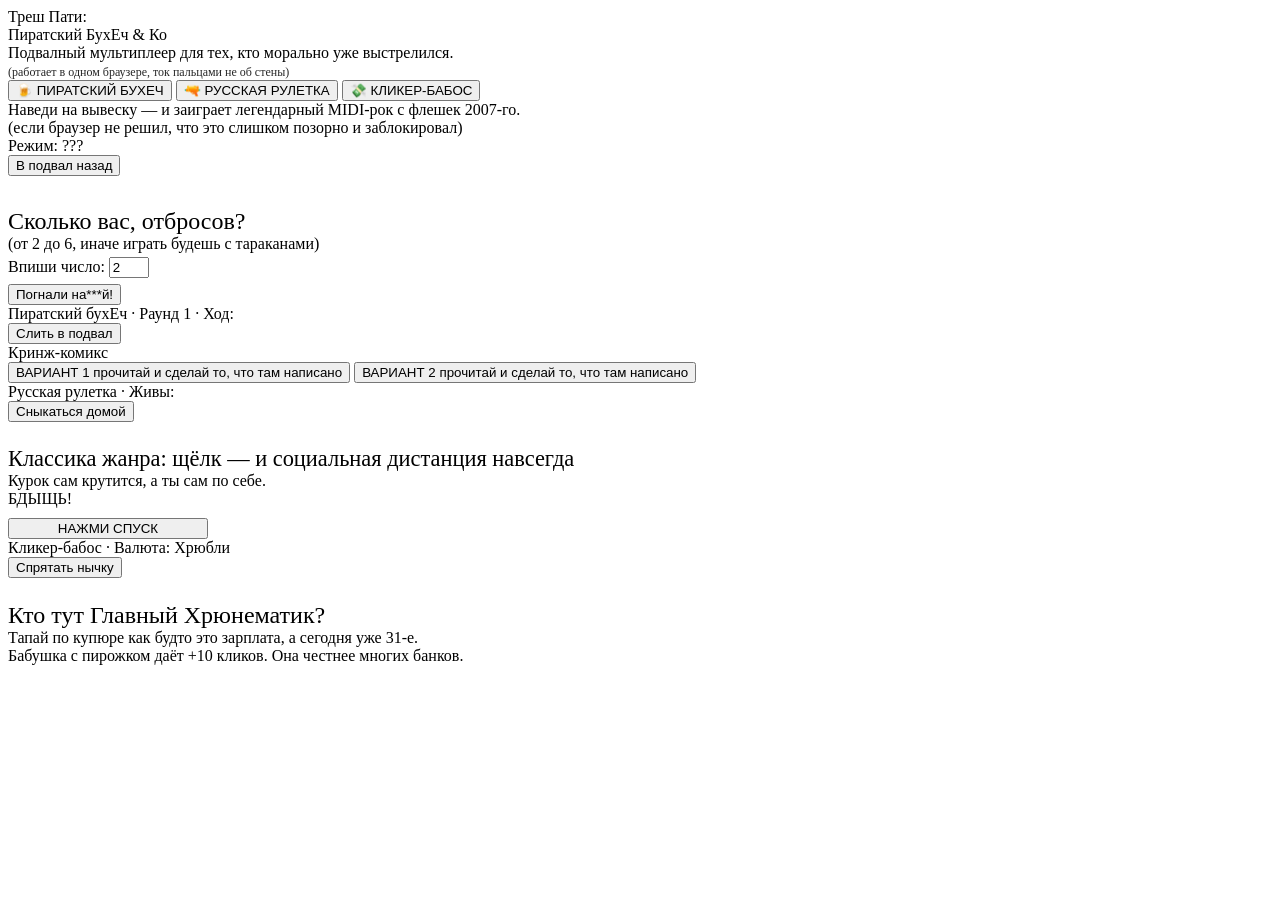
==== commit d10d9071: "index.html" ====
--- a/index.html
+++ b/index.html
@@ -4,725 +4,17 @@
   <meta charset="UTF-8" />
   <title>Треш Пати: Пиратский БухЕч &amp; Ко</title>
   <meta name="viewport" content="width=device-width, initial-scale=1.0" />
-
-  <style>
-    :root {
-      --acid-green: #7fff00;
-      --acid-pink: #ff00c8;
-      --acid-yellow: #ffe900;
-      --dark-bg: #120b0b;
-      --blood-red: #c30000;
-      --neon-cyan: #00f7ff;
-    }
-
-    * {
-      box-sizing: border-box;
-      margin: 0;
-      padding: 0;
-      font-family: "Comic Sans MS", "Courier New", monospace;
-      user-select: none;
-    }
-
-    body {
-      background: radial-gradient(circle at top, #4a322a, #050101 70%);
-      color: #fcefdc;
-      overflow: hidden;
-    }
-
-    #app {
-      position: relative;
-      width: 100vw;
-      height: 100vh;
-      overflow: hidden;
-    }
-
-    .basement-bg {
-      position: absolute;
-      inset: 0;
-      background:
-        radial-gradient(circle at 10% 20%, rgba(255,255,255,0.1) 0, transparent 40%),
-        radial-gradient(circle at 80% 30%, rgba(255,255,255,0.05) 0, transparent 40%),
-        repeating-linear-gradient(
-          45deg,
-          #48372d 0,
-          #48372d 6px,
-          #5c4335 6px,
-          #5c4335 12px
-        );
-      filter: blur(0.4px);
-    }
-
-    .basement-stains {
-      position: absolute;
-      inset: 0;
-      background:
-        radial-gradient(circle at 20% 70%, rgba(0,0,0,0.6) 0, transparent 45%),
-        radial-gradient(circle at 80% 80%, rgba(80,0,0,0.8) 0, transparent 50%),
-        radial-gradient(circle at 50% 40%, rgba(30,20,0,0.7) 0, transparent 35%);
-      mix-blend-mode: multiply;
-      opacity: 0.8;
-    }
-
-    .noise {
-      pointer-events: none;
-      position: absolute;
-      inset: 0;
-      opacity: 0.25;
-      background-image: url("data:image/svg+xml,%3Csvg viewBox='0 0 160 160' xmlns='http://www.w3.org/2000/svg'%3E%3Cfilter id='n'%3E%3CfeTurbulence type='fractalNoise' baseFrequency='0.8' numOctaves='3' stitchTiles='noStitch' /%3E%3C/filter%3E%3Crect width='100%25' height='100%25' filter='url(%23n)' opacity='0.8'/%3E%3C/svg%3E");
-      mix-blend-mode: soft-light;
-    }
-
-    .screen {
-      position: relative;
-      z-index: 10;
-      width: 100%;
-      height: 100%;
-      padding: 12px;
-      display: flex;
-      flex-direction: column;
-      align-items: center;
-      justify-content: center;
-      text-align: center;
-      gap: 10px;
-    }
-
-    .title {
-      font-size: 2rem;
-      line-height: 1.1;
-      color: var(--acid-yellow);
-      text-shadow: 0 0 8px #000, 0 0 16px #ff00a0;
-      text-transform: uppercase;
-      margin-bottom: 6px;
-    }
-
-    @media (min-width: 768px) {
-      .title {
-        font-size: 2.6rem;
-      }
-    }
-
-    .subtitle {
-      font-size: 0.9rem;
-      color: #ffe1c4;
-    }
-
-    .sign-button {
-      position: relative;
-      padding: 14px 18px;
-      margin: 6px 0;
-      min-width: 230px;
-      border-radius: 10px;
-      border: 3px solid #000;
-      background: linear-gradient(135deg, #fffa7d, #ff7da8);
-      color: #270101;
-      font-weight: 900;
-      font-size: 1rem;
-      text-transform: uppercase;
-      box-shadow:
-        0 0 0 3px #1a0b08,
-        0 8px 0 #1a0b08,
-        0 8px 16px rgba(0,0,0,0.8);
-      transform: rotate(-2deg);
-      cursor: pointer;
-      transition: transform 0.08s ease, box-shadow 0.08s ease, filter 0.08s ease;
-      display: flex;
-      align-items: center;
-      justify-content: center;
-      gap: 6px;
-      letter-spacing: 0.06em;
-    }
-
-    .sign-button:nth-child(2) { transform: rotate(1.5deg); }
-    .sign-button:nth-child(3) { transform: rotate(-4deg); }
-
-    .sign-button:hover {
-      transform: translateY(2px) scale(1.02) rotate(0deg);
-      box-shadow:
-        0 2px 0 #1a0b08,
-        0 4px 12px rgba(0,0,0,0.8);
-      filter: hue-rotate(15deg);
-    }
-
-    .sign-icon {
-      display: inline-block;
-      width: 26px;
-      height: 26px;
-      border-radius: 50%;
-      border: 2px solid #000;
-      background: radial-gradient(circle at 30% 30%, #ffffff, #ff9b00 55%, #000 100%);
-      font-size: 0.9rem;
-      line-height: 22px;
-    }
-
-    .neon-pulse {
-      animation: neonPulse 1s infinite alternate;
-    }
-
-    @keyframes neonPulse {
-      from {
-        box-shadow:
-          0 0 6px var(--acid-pink),
-          0 0 16px var(--neon-cyan);
-        filter: saturate(1.2);
-      }
-      to {
-        box-shadow:
-          0 0 12px var(--neon-cyan),
-          0 0 26px var(--acid-pink);
-        filter: saturate(1.6);
-      }
-    }
-
-    .label-text {
-      font-size: 0.9rem;
-      margin-top: 4px;
-    }
-
-    input[type="number"],
-    input[type="text"] {
-      width: 100%;
-      max-width: 260px;
-      padding: 8px 10px;
-      margin: 4px auto;
-      border-radius: 6px;
-      border: 2px solid #000;
-      background: #2b1813;
-      color: #ffe1c4;
-      font-size: 0.9rem;
-      outline: none;
-      box-shadow: 0 0 0 2px #000;
-    }
-
-    input[type="number"]:focus,
-    input[type="text"]:focus {
-      border-color: var(--acid-green);
-      box-shadow: 0 0 0 2px var(--acid-green);
-    }
-
-    .nick-row {
-      display: flex;
-      flex-direction: column;
-      align-items: center;
-      gap: 2px;
-      margin-top: 2px;
-    }
-
-    .nick-row span {
-      font-size: 0.8rem;
-      color: #ffd3a3;
-    }
-
-    .warning {
-      font-size: 0.78rem;
-      color: #ff9b9b;
-      margin-top: 4px;
-      min-height: 1.2em;
-    }
-
-    .top-bar {
-      position: absolute;
-      top: 6px;
-      left: 6px;
-      right: 6px;
-      display: flex;
-      justify-content: space-between;
-      align-items: center;
-      font-size: 0.8rem;
-      z-index: 20;
-    }
-
-    .top-badge {
-      padding: 4px 8px;
-      border-radius: 6px;
-      border: 2px solid #000;
-      background: rgba(0,0,0,0.7);
-      color: #ffe1c4;
-      box-shadow: 0 0 8px rgba(0,0,0,0.7);
-    }
-
-    .back-btn {
-      cursor: pointer;
-      padding: 4px 8px;
-      border-radius: 6px;
-      border: 2px solid #000;
-      background: #ffb3c6;
-      color: #200101;
-      font-weight: 700;
-      text-transform: uppercase;
-      box-shadow: 0 3px 0 #000;
-      transform: rotate(-3deg);
-      transition: transform 0.07s, box-shadow 0.07s;
-    }
-
-    .back-btn:hover {
-      transform: translateY(1px) rotate(0deg);
-      box-shadow: 0 1px 0 #000;
-    }
-
-    .comic-banner {
-      position: relative;
-      width: 100%;
-      max-width: 680px;
-      min-height: 120px;
-      margin-bottom: 8px;
-      padding: 10px;
-      border-radius: 10px;
-      border: 3px solid #000;
-      background:
-        repeating-linear-gradient(
-          135deg,
-          rgba(255,255,255,0.12) 0,
-          rgba(255,255,255,0.12) 4px,
-          transparent 4px,
-          transparent 8px
-        ),
-        linear-gradient(135deg, #fffbce, #ffe2ff);
-      color: #220101;
-      text-align: left;
-      box-shadow:
-        0 0 0 3px #000,
-        0 8px 0 #000,
-        0 8px 18px rgba(0,0,0,0.9);
-      transform: rotate(-1.2deg);
-    }
-
-    .comic-title {
-      font-weight: 900;
-      font-size: 0.95rem;
-      margin-bottom: 4px;
-      text-transform: uppercase;
-    }
-
-    .comic-text {
-      font-size: 0.9rem;
-      line-height: 1.25;
-    }
-
-    .comic-corner {
-      position: absolute;
-      bottom: 4px;
-      right: 10px;
-      font-size: 0.75rem;
-      font-weight: 700;
-    }
-
-    .action-buttons {
-      display: flex;
-      flex-direction: column;
-      gap: 6px;
-      width: 100%;
-      max-width: 360px;
-      margin-top: 4px;
-    }
-
-    .action-btn {
-      width: 100%;
-      padding: 10px 8px;
-      border-radius: 10px;
-      border: 3px solid #000;
-      background: linear-gradient(135deg, #ffeb7f, #ff7ff0);
-      color: #200101;
-      font-weight: 900;
-      font-size: 0.9rem;
-      text-transform: uppercase;
-      cursor: pointer;
-      box-shadow:
-        0 0 0 2px #000,
-        0 6px 0 #000,
-        0 8px 14px rgba(0,0,0,0.9);
-      transform: rotate(-2deg);
-      transition: transform 0.07s ease, box-shadow 0.07s ease, filter 0.07s ease;
-      position: relative;
-      overflow: hidden;
-      display: inline-flex;
-      align-items: center;
-      justify-content: center;
-      gap: 4px;
-    }
-
-    .action-btn:nth-child(2) {
-      transform: rotate(2deg);
-    }
-
-    .action-btn:hover {
-      transform: translateY(2px) rotate(0deg);
-      box-shadow:
-        0 2px 0 #000,
-        0 4px 10px rgba(0,0,0,0.9);
-      filter: hue-rotate(8deg);
-    }
-
-    .mini-caption {
-      display: block;
-      font-size: 0.7rem;
-      text-transform: none;
-    }
-
-    .minigame-area {
-      position: relative;
-      width: 100%;
-      max-width: 420px;
-      min-height: 120px;
-      margin-top: 4px;
-      border-radius: 10px;
-      border: 3px dashed #000;
-      background: radial-gradient(circle at top, #ffe7c0, #ffa3bf);
-      box-shadow: 0 0 0 2px #000;
-      overflow: hidden;
-      padding: 6px;
-    }
-
-    .speech {
-      position: relative;
-      max-width: 100%;
-      padding: 4px 6px;
-      border-radius: 8px;
-      border: 2px solid #000;
-      background: #fffbe7;
-      color: #2b0701;
-      font-size: 0.78rem;
-      display: none;
-      text-align: left;
-    }
-
-    .clicker-area {
-      position: relative;
-      width: 100%;
-      max-width: 520px;
-      height: 260px;
-      margin-top: 6px;
-      border-radius: 12px;
-      border: 3px solid #000;
-      background: #0b050f;
-      overflow: hidden;
-      box-shadow:
-        0 0 0 2px #000,
-        0 8px 14px rgba(0,0,0,0.9);
-      display: flex;
-      flex-direction: row;
-    }
-
-    .clicker-column {
-      position: relative;
-      flex: 1 1 0;
-      border-right: 2px solid #000;
-      display: flex;
-      flex-direction: column;
-      align-items: center;
-      justify-content: center;
-      gap: 6px;
-      padding: 4px;
-    }
-
-    .clicker-column:last-child {
-      border-right: none;
-    }
-
-    .clicker-note {
-      font-size: 0.7rem;
-      color: #ffe6ff;
-    }
-
-    .bill {
-      width: 110px;
-      height: 68px;
-      border-radius: 10px;
-      border: 3px solid #000;
-      background:
-        radial-gradient(circle at 20% 20%, #fff, #fff8a8 25%, transparent 40%),
-        linear-gradient(135deg, #9cff7b, #30bb58);
-      box-shadow: 0 0 0 2px #000;
-      display: flex;
-      align-items: center;
-      justify-content: center;
-      cursor: pointer;
-      position: relative;
-      overflow: hidden;
-    }
-
-    .bill:active {
-      transform: scale(0.97) rotate(-2deg);
-    }
-
-    .frog-face {
-      width: 36px;
-      height: 32px;
-      border-radius: 50%;
-      border: 3px solid #000;
-      background: radial-gradient(circle at 30% 30%, #fff, #8fd94f);
-      position: relative;
-    }
-
-    .frog-eye {
-      position: absolute;
-      top: 6px;
-      width: 8px;
-      height: 8px;
-      border-radius: 50%;
-      background: #fff;
-      border: 2px solid #000;
-    }
-
-    .frog-eye::after {
-      content: "";
-      position: absolute;
-      top: 2px;
-      left: 3px;
-      width: 3px;
-      height: 3px;
-      border-radius: 50%;
-      background: #000;
-    }
-
-    .frog-eye.left { left: 4px; }
-    .frog-eye.right { right: 4px; }
-
-    .frog-mouth {
-      position: absolute;
-      bottom: 4px;
-      left: 50%;
-      transform: translateX(-50%);
-      width: 18px;
-      height: 4px;
-      border-radius: 0 0 10px 10px;
-      border-bottom: 3px solid #000;
-    }
-
-    .clicker-score {
-      font-size: 0.9rem;
-      font-weight: 900;
-      color: #ffe7c0;
-      text-shadow: 0 0 3px #000;
-    }
-
-    .clicker-name {
-      font-size: 0.78rem;
-      color: #ffccff;
-    }
-
-    .booster {
-      position: absolute;
-      top: -40px;
-      width: 90px;
-      height: 40px;
-      border-radius: 16px;
-      border: 3px solid #000;
-      background: radial-gradient(circle at 20% 30%, #fff, #ffd6a3);
-      box-shadow: 0 0 0 2px #000;
-      display: flex;
-      align-items: center;
-      justify-content: center;
-      font-size: 0.7rem;
-      font-weight: 900;
-      color: #2b0701;
-      cursor: pointer;
-      animation-timing-function: linear;
-      animation-fill-mode: forwards;
-    }
-
-    .booster::before {
-      content: "👵";
-      margin-right: 4px;
-    }
-
-    @keyframes boosterFly {
-      from { top: -40px; transform: translateX(-120px); }
-      to   { top: 16px; transform: translateX(120vw); }
-    }
-
-    .countdown {
-      font-size: 1.6rem;
-      font-weight: 900;
-      color: var(--acid-yellow);
-      text-shadow: 0 0 10px #000;
-      margin-top: 4px;
-      min-height: 2.2rem;
-    }
-
-    .big-result {
-      font-size: 1.1rem;
-      font-weight: 900;
-      color: var(--acid-green);
-      text-shadow: 0 0 10px #000;
-      margin-top: 4px;
-    }
-
-    .small-note {
-      font-size: 0.75rem;
-      color: #ffe4ff;
-      margin-top: 2px;
-    }
-
-    .roulette-area {
-      position: relative;
-      width: 100%;
-      max-width: 440px;
-      height: 240px;
-      margin-top: 6px;
-      border-radius: 14px;
-      border: 3px solid #000;
-      background: radial-gradient(circle at top, #555, #111);
-      box-shadow:
-        0 0 0 2px #000,
-        0 8px 14px rgba(0,0,0,0.9);
-      overflow: hidden;
-    }
-
-    .revolver {
-      position: absolute;
-      top: 50%;
-      left: 50%;
-      width: 180px;
-      height: 180px;
-      border-radius: 50%;
-      border: 4px solid #000;
-      background:
-        radial-gradient(circle, #222 0, #444 20%, #111 70%);
-      transform: translate(-50%, -50%);
-      box-shadow: 0 0 0 4px #000, 0 0 20px #000;
-      display: flex;
-      align-items: center;
-      justify-content: center;
-    }
-
-    .revolver-chamber {
-      width: 110px;
-      height: 110px;
-      border-radius: 50%;
-      border: 4px solid #000;
-      background: #333;
-      position: relative;
-      animation-duration: 0.8s;
-      animation-timing-function: cubic-bezier(.23,.82,.42,1.7);
-      animation-fill-mode: forwards;
-    }
-
-    .bullet-hole {
-      position: absolute;
-      width: 20px;
-      height: 20px;
-      border-radius: 50%;
-      border: 3px solid #000;
-      background: radial-gradient(circle, #222 0, #000 60%);
-    }
-
-    .bullet-hole.loaded {
-      background: radial-gradient(circle, #f6ff00 0, #c5c800 45%, #000 80%);
-    }
-
-    .roulette-players {
-      position: absolute;
-      inset: 6px;
-      display: flex;
-      align-items: center;
-      justify-content: center;
-      pointer-events: none;
-    }
-
-    .roulette-players-inner {
-      position: relative;
-      width: 100%;
-      height: 100%;
-    }
-
-    .roulette-player {
-      position: absolute;
-      width: 60px;
-      height: 60px;
-      border-radius: 50%;
-      border: 3px solid #000;
-      background: radial-gradient(circle at 30% 20%, #fff, #ffa);
-      display: flex;
-      align-items: center;
-      justify-content: center;
-      font-size: 0.7rem;
-      text-align: center;
-      padding: 2px;
-      box-shadow: 0 0 0 2px #000;
-    }
-
-    .roulette-player.current {
-      box-shadow:
-        0 0 8px var(--acid-yellow),
-        0 0 18px var(--acid-pink);
-      transform: scale(1.05);
-    }
-
-    .roulette-player.dead {
-      filter: grayscale(1);
-      opacity: 0.5;
-    }
-
-    .bruise {
-      position: absolute;
-      inset: 6px;
-      border-radius: 50%;
-      background: radial-gradient(circle, rgba(120,0,60,0.8), transparent 70%);
-      mix-blend-mode: multiply;
-      opacity: 0;
-    }
-
-    .bruise.show {
-      opacity: 1;
-      transition: opacity 0.3s;
-    }
-
-    .bang-overlay {
-      position: absolute;
-      inset: 0;
-      background: rgba(180,0,0,0.85);
-      display: flex;
-      align-items: center;
-      justify-content: center;
-      font-size: 2.3rem;
-      font-weight: 900;
-      color: #fff;
-      text-shadow: 0 0 10px #000;
-      opacity: 0;
-      pointer-events: none;
-    }
-
-    .bang-overlay.show {
-      animation: bangFlash 0.7s ease-out forwards;
-    }
-
-    @keyframes bangFlash {
-      0% { opacity: 1; transform: scale(1); }
-      60% { opacity: 1; transform: scale(1.06); }
-      100% { opacity: 0; transform: scale(1.1); }
-    }
-
-    @keyframes spinChamber {
-      from { transform: rotate(0deg); }
-      to { transform: rotate(720deg); }
-    }
-
-    .confetti {
-      position: fixed;
-      pointer-events: none;
-      width: 6px;
-      height: 10px;
-      border-radius: 1px;
-      opacity: 0.9;
-      z-index: 999;
-      animation: confettiFall 1.5s linear forwards;
-    }
-
-    @keyframes confettiFall {
-      0% { transform: translateY(-20px) rotate(0deg); }
-      100% { transform: translateY(100vh) rotate(420deg); opacity: 0; }
-    }
-
-    .hidden { display: none !important; }
-  </style>
+  <!-- Подключаем стили -->
+  <link rel="stylesheet" href="style.css" />
 </head>
 <body>
 <div id="app">
+  <!-- Фоны подвала -->
   <div class="basement-bg"></div>
   <div class="basement-stains"></div>
   <div class="noise"></div>
 
-  <!-- Главное меню -->
+  <!-- ---------- ЭКРАН: ГЛАВНОЕ МЕНЮ ---------- -->
   <div id="screen-menu" class="screen">
     <div class="title">
       Треш Пати:<br/>Пиратский БухЕч &amp; Ко
@@ -734,6 +26,7 @@
       </span>
     </div>
 
+    <!-- Кнопки выбора игр -->
     <button class="sign-button" data-game="pirate">
       <span class="sign-icon">🍺</span>
       <span>ПИРАТСКИЙ БУХЕЧ</span>
@@ -755,7 +48,7 @@
     </div>
   </div>
 
-  <!-- Экран выбора игроков -->
+  <!-- ---------- ЭКРАН: ВЫБОР ИГРОКОВ ---------- -->
   <div id="screen-players" class="screen hidden">
     <div class="top-bar">
       <div class="top-badge" id="mode-label">Режим: ???</div>
@@ -776,6 +69,7 @@
     </label>
     <input type="number" id="players-count" min="2" max="6" value="2" />
 
+    <!-- Здесь динамически появятся поля ников -->
     <div id="nicks-container"></div>
 
     <div class="warning" id="players-warning"></div>
@@ -785,7 +79,7 @@
     </button>
   </div>
 
-  <!-- ПИРАТСКИЙ БУХЕЧ -->
+  <!-- ---------- ЭКРАН: ПИРАТСКИЙ БУХЕЧ ---------- -->
   <div id="screen-pirate" class="screen hidden">
     <div class="top-bar">
       <div class="top-badge">
@@ -795,16 +89,19 @@
       <button class="back-btn" id="btn-back-from-pirate">Слить в подвал</button>
     </div>
 
+    <!-- Комикс с ситуацией -->
     <div class="comic-banner">
       <div class="comic-title">Кринж‑комикс</div>
       <div id="pirate-situation" class="comic-text"></div>
       <div class="comic-corner" id="pirate-sit-counter"></div>
     </div>
 
+    <!-- Зона, где показываем текст задания -->
     <div class="minigame-area" id="pirate-minigame">
       <div class="speech" id="pirate-speech"></div>
     </div>
 
+    <!-- Две кнопки‑решения -->
     <div class="action-buttons">
       <button id="pirate-btn-1" class="action-btn">
         <span>ВАРИАНТ 1</span>
@@ -819,7 +116,7 @@
     <div class="small-note" id="pirate-log"></div>
   </div>
 
-  <!-- РУССКАЯ РУЛЕТКА -->
+  <!-- ---------- ЭКРАН: РУССКАЯ РУЛЕТКА ---------- -->
   <div id="screen-roulette" class="screen hidden">
     <div class="top-bar">
       <div class="top-badge">
@@ -859,7 +156,7 @@
     <div class="small-note" id="roulette-note"></div>
   </div>
 
-  <!-- КЛИКЕР-БАБОС -->
+  <!-- ---------- ЭКРАН: КЛИКЕР-БАБОС ---------- -->
   <div id="screen-clicker" class="screen hidden">
     <div class="top-bar">
       <div class="top-badge">
@@ -879,6 +176,7 @@
 
     <div class="countdown" id="clicker-countdown"></div>
 
+    <!-- Здесь динамически рисуются зоны игроков -->
     <div class="clicker-area" id="clicker-area"></div>
 
     <div class="big-result" id="clicker-result"></div>
@@ -888,871 +186,12 @@
   </div>
 </div>
 
+<!-- Заглушки под звуки (можно добавить src позже) -->
 <audio id="sfx-hover"></audio>
 <audio id="sfx-bdysh"></audio>
 <audio id="sfx-click"></audio>
 
-<script>
-  // -------- ОБЩЕЕ СОСТОЯНИЕ --------
-  const state = {
-    currentScreen: "menu",
-    selectedGame: null,
-    players: [],
-    pirate: {
-      idx: 0,
-      situationIdx: 0
-    },
-    roulette: {
-      alive: [],
-      bulletIndex: 0,
-      currentIdx: 0
-    },
-    clicker: {
-      scores: [],
-      duration: 10,
-      timer: null,
-      countdownTimer: null,
-      phase: "idle"
-    }
-  };
-
-  function $(id) { return document.getElementById(id); }
-
-  const screens = {
-    menu: $("screen-menu"),
-    players: $("screen-players"),
-    pirate: $("screen-pirate"),
-    roulette: $("screen-roulette"),
-    clicker: $("screen-clicker")
-  };
-
-  function showScreen(name) {
-    Object.keys(screens).forEach(k => {
-      screens[k].classList.toggle("hidden", k !== name);
-    });
-    state.currentScreen = name;
-  }
-
-  // ---------- НОВЫЕ ПИРАТСКИЕ СИТУАЦИИ С ЗАДАНИЯМИ ----------
-  const pirateSituations = [
-    {
-      text: "{player}, твой корабль приплыл к таинственному острову в форме черепа. На берегу три пещеры: из одной слышны крики, из второй — хрюканье, из третьей — подозрительная тишина. Куда лезешь?",
-      options: [
-        {
-          label: "В ПЕЩЕРУ С КРИКАМИ",
-          taskText: "Задание: изобрази самый страшный пиратский крик в радиусе комнаты. Если кто‑то испугался — ты капитан страха. Остальные ставят тебе +1 к уважению (вслух, как минимум)."
-        },
-        {
-          label: "В ТИХУЮ ПЕЩЕРУ",
-          taskText: "Задание: замри на 10 секунд как каменная статуя пирата. Если за это время хоть раз шевельнёшься или заговоришь — все зовут тебя 'Шумный Риф'."
-        }
-      ]
-    },
-    {
-      text: "{player}, на палубе нашли карту сокровищ, но половина её сожрана крысой‑анархистом. Остались только странные значки и стрелки. Как будешь её 'читать'?",
-      options: [
-        {
-          label: "ПРИТВОРИТЬСЯ, ЧТО ВСЁ ПОНИМАЕШЬ",
-          taskText: "Задание: покажи остальным руками маршрут по воображаемой карте на столе или полу. Жестикулируй максимально уверенно, как будто реально знаешь, куда плывёшь."
-        },
-        {
-          label: "ДАТЬ КАРТУ ПОПУГАЮ",
-          taskText: "Задание: говори в течение 15 секунд только пиратским попугайским языком: 'КАРРР', 'ЙО‑ХО‑ХО', 'ДАВАЙ ЗОЛОТО'. Нормальные слова запрещены."
-        }
-      ]
-    },
-    {
-      text: "{player}, в трюме завёлся призрак старого пирата. Он жалуется, что вы шумите и оставляете грязную посуду. Как его успокоить?",
-      options: [
-        {
-          label: "УСТРОИТЬ ЕМУ ПИРАТСКИЙ КОНЦЕРТ",
-          taskText: "Задание: напой отрывок любой песни, но с пиратскими словами (вставляй 'ром', 'шлюпы', 'сундук', 'палуба'). Главное — не попадать в ноты, это только усилит эффект."
-        },
-        {
-          label: "ПРЕДЛОЖИТЬ ТАЛИСМАН",
-          taskText: "Задание: найди любой предмет вокруг и объяви его 'Священным Талисманом Спокойствия Призрака'. Опиши вслух, почему именно ОН спасёт всех от духов."
-        }
-      ]
-    },
-    {
-      text: "{player}, на горизонте показался вражеский корабль с флагом 'Мы просто спрашиваем дорогу'. Веришь им или готовишься к замесу?",
-      options: [
-        {
-          label: "ПОВЕРИТЬ И МАХАТЬ РУКОЙ",
-          taskText: "Задание: встань и изобрази беззвучную пантомиму 'Как пройти к ближайшему сундуку с золотом?'. Остальные должны угадать, что ты показываешь."
-        },
-        {
-          label: "ГОТОВИТЬСЯ К БОЮ",
-          taskText: "Задание: сделай 5 'пиратских приседаний' с боевым кличем 'ЙО‑ХО‑ХО' на каждое приседание. Если кто‑то из игроков не подхватил клич — обвиняй его в трусости."
-        }
-      ]
-    },
-    {
-      text: "{player}, степенный морской черепах‑оракул выполз на палубу и обещает ответить на один вопрос. Как с ним обращаешься?",
-      options: [
-        {
-          label: "ЗАДАТЬ СЕРЬЁЗНЫЙ ВОПРОС",
-          taskText: "Задание: задай вслух максимально тупой 'серьёзный' вопрос о своей пиратской судьбе. Пусть остальные по очереди дадут тебе оракульные ответы."
-        },
-        {
-          label: "ПОПРОСИТЬ УДАЧИ",
-          taskText: "Задание: сделай три круга вокруг своего места, каждый раз стукая кулаком по воображаемой штурвалу и говоря: 'Удача, не подведи, а то сам подведёшься!'"
-        }
-      ]
-    },
-    {
-      text: "{player}, на борту обнаружен шпион в одежде нормального туриста. Он делает селфи и спрашивает: 'А где тут Wi‑Fi?'. Как его раскусишь?",
-      options: [
-        {
-          label: "ПРОВЕСТИ ДОПРОС С ПРИСТРАСТИЕМ",
-          taskText: "Задание: задай любому игроку три 'шпионских' вопроса подряд (рандомных и странных). Если он смеётся хотя бы два раза — шпион раскрыт и ты победил."
-        },
-        {
-          label: "СДЕЛАТЬ ИЗ НЕГО ПИРАТА",
-          taskText: "Задание: придумай и вслух объяви этому 'туристу' пиратское имя и должность на корабле. Остальные обязаны обращаться к нему так до конца игры."
-        }
-      ]
-    },
-    {
-      text: "{player}, корабль встал на якорь у деревни, где все ходят задом наперёд и разговаривают странными голосами. Жители зовут тебя в местный ритуальный танец. Идёшь?",
-      options: [
-        {
-          label: "ТАНЦУЮ С НИМИ",
-          taskText: "Задание: покажи 10 секунд максимально дурацкий танец на месте. Руки, ноги, лицо – всё участвует. Остальные должны оценить танец словом 'Кринж' или 'Шедевр'."
-        },
-        {
-          label: "ПРИТВОРЯЮСЬ ЭКСПЕРТОМ",
-          taskText: "Задание: с умным видом объясни всем, что их странный ритуал на самом деле значит. Просто выдумай 'глубокий смысл' на ходу."
-        }
-      ]
-    },
-    {
-      text: "{player}, твой попугай украл важный ключ от сундука и сидит на реи, не собираясь спускаться. Чем будешь его уговаривать?",
-      options: [
-        {
-          label: "ПЕСНЯ ДЛЯ ПОПУГАЯ",
-          taskText: "Задание: пропой короткую колыбельную для попугая с его именем (если нет имени — назови его 'Клювостас'). Чем абсурднее текст, тем лучше."
-        },
-        {
-          label: "СДЕЛКА С ПТИЦЕЙ",
-          taskText: "Задание: пообещай попугаю вслух три абсолютно бесполезных 'привилегии' и торжественно их перечисли."
-        }
-      ]
-    },
-    {
-      text: "{player}, ночной сторож уснул у штурвала, и корабль медленно крутится кругами. Все проснулись, а виноватым назначили тебя. Что будешь делать?",
-      options: [
-        {
-          label: "ПРИНЯТЬ ВИНУ КАК ЛЕГЕНДА",
-          taskText: "Задание: произнеси торжественную речь о том, почему кружиться по кругу — это стратегический генплан. Минимум 20 секунд серьёзного бреда."
-        },
-        {
-          label: "СПИСАТЬ НА ШТОРМ",
-          taskText: "Задание: изобрази шторм телом: наклоняйся, шатаешься, делай вид, что вот-вот упадёшь. Остальные оценивают шкалу шторма."
-        }
-      ]
-    },
-    {
-      text: "{player}, в капитанской каюте обнаружен дневник с записью: 'Кто это читает — тот следующий капитан'. Но там ещё много страниц. Прочитал ли ты это 'случайно'?",
-      options: [
-        {
-          label: "ДА, Я ТЕПЕРЬ КАПИТАН",
-          taskText: "Задание: в течение одного круга игры обращайся к себе в третьем лице как к капитану (например, 'Капитан {player} приказывает!')."
-        },
-        {
-          label: "НЕТ, Я ТУТ НИ ПРИ ЧЁМ",
-          taskText: "Задание: в течение одного круга игры перед каждым своим словом добавляй 'Я просто матрос, но...'."
-        }
-      ]
-    },
-    {
-      text: "{player}, на палубу занесло таинственный сундук без замка, но с надписью 'Не открывать до худших времён'. Сейчас вроде и так всё плохо. Что скажешь?",
-      options: [
-        {
-          label: "ОТКРЫТЬ СЕЙЧАС",
-          taskText: "Задание: перечисли вслух три самые дурацкие вещи, которые могли бы лежать в этом сундуке. Остальные выбирают 'каноничный' вариант."
-        },
-        {
-          label: "ПОДОЖДАТЬ ЕЩЁ ХУЖЕ",
-          taskText: "Задание: назови три признака того, что 'времена стали ещё хуже'. Если хоть один уже сбылся — громко удивись, будто сундук сам открылся."
-        }
-      ]
-    },
-    {
-      text: "{player}, команда спорит, как правильно кричать пиратский боевой клич. Все варианты мерзкие, но твой должен быть самым. Как поступишь?",
-      options: [
-        {
-          label: "ПРИДУМАЮ СВОЙ КЛИЧ",
-          taskText: "Задание: придумай и прокричи собственный боевой клич. Все остальные обязаны хором повторить его один раз."
-        },
-        {
-          label: "УСТРОЮ КОНКУРС КЛИЧЕЙ",
-          taskText: "Задание: возьми по одному боевому кличу у двух игроков, выбери самый кринжовый и объяви его официальным девизом раунда."
-        }
-      ]
-    },
-    {
-      text: "{player}, ты заметил, что гигантская акула следует за кораблём, как будто ждёт шоу. Может, она фанат? Что сделаешь?",
-      options: [
-        {
-          label: "УСТРОЮ ШОУ",
-          taskText: "Задание: станцуй 'акульий танец' руками 10 секунд. Остальные решают, стало ли страшнее или смешнее."
-        },
-        {
-          label: "ПОГОВОРЮ С АКУЛОЙ",
-          taskText: "Задание: произнеси 20 секунд монолог, обращаясь к воображаемой акуле, как к старому другу."
-        }
-      ]
-    },
-    {
-      text: "{player}, ночью ты услышал таинственный шёпот из корабельного колокола: 'Позвони, если хочешь приключений'. Ответишь на вызов?",
-      options: [
-        {
-          label: "ЗВОНИТЬ БЕЗ РАЗБОРА",
-          taskText: "Задание: 15 секунд 'звони' воображаемым людям и приглашай их в абсурдные пиратские приключения."
-        },
-        {
-          label: "СДЕЛАТЬ ВИД, ЧТО НИЧЕГО НЕ БЫЛО",
-          taskText: "Задание: 20 секунд сиди с максимально спокойным лицом, пока остальные пытаются тебя рассмешить."
-        }
-      ]
-    },
-    {
-      text: "{player}, в твой сундук кто‑то подкинул говорящий компас. Он показывает направление и ещё постоянно даёт советы. Что с ним делать?",
-      options: [
-        {
-          label: "СЛУШАТЬ КОМПАСА",
-          taskText: "Задание: выбери одного игрока 'говорящим компасом'. В следующий круг спрашивай у него разрешение на любое своё действие."
-        },
-        {
-          label: "ИГНОРИРОВАТЬ КОМПАСА",
-          taskText: "Задание: придумай три идиотских направления ('туда, где пахнет жареным' и т.п.) и объяви их новой системой навигации."
-        }
-      ]
-    },
-    {
-      text: "{player}, на палубе завели модный пиратский спорт: 'метание деревянной ноги в воображаемую цель'. Тебя записали участником.",
-      options: [
-        {
-          label: "ИГРАТЬ ПО ЧЕСТНЯКУ",
-          taskText: "Задание: изобрази бросок воображаемой деревянной ноги, выкрикнув название своего боевого стиля."
-        },
-        {
-          label: "СДЕЛАТЬ ИЗ ЭТОГО ШОУ",
-          taskText: "Задание: прокомментируй свой бросок как спортивный комментатор: подготовка, бросок и интервью с собой."
-        }
-      ]
-    },
-    {
-      text: "{player}, в бочке с провизией ты нашёл странный фрукт с улыбающейся мордой. Он шепчет: 'Съешь меня, будет весело'.",
-      options: [
-        {
-          label: "СЪЕСТЬ ФРУКТ",
-          taskText: "Задание: 20 секунд веди себя так, будто у тебя суперспособность (всё рифмуешь, говоришь шёпотом или очень медленно)."
-        },
-        {
-          label: "ПОСАДИТЬ ФРУКТОВОГО ДРУГА",
-          taskText: "Задание: выбери место и объяви его 'священным горшком фрукта'. Все один раз поклоняются этому месту."
-        }
-      ]
-    },
-    {
-      text: "{player}, команда спорит, кто будет рассказчиком у костра сегодня. Все показывают на тебя. Отмазаться не получится.",
-      options: [
-        {
-          label: "СТРАШНАЯ ИСТОРИЯ",
-          taskText: "Задание: придумай и расскажи короткую жутко‑глупую историю о пирате, который потерял не то сокровища, не то носки."
-        },
-        {
-          label: "ГЕРОИЧЕСКАЯ ИСТОРИЯ",
-          taskText: "Задание: расскажи, как сегодня ты геройски довёл корабль до этого стола/комнаты. Врать можно и нужно."
-        }
-      ]
-    },
-    {
-      text: "{player}, на мачте появился плакат: 'Требуется пират недели'. Все смотрят на тебя подозрительно. Как докажешь, что достоин?",
-      options: [
-        {
-          label: "САМОПРЕЗЕНТАЦИЯ",
-          taskText: "Задание: встань и представься как 'пират недели', перечислив минимум три своих 'достоинства'."
-        },
-        {
-          label: "ЧЁРНЫЙ ПИАР",
-          taskText: "Задание: придумай по одной шуточной 'пиратской слабости' для двух других игроков и объясни, почему им нельзя быть пиратом недели."
-        }
-      ]
-    }
-  ];
-
-  // ---------- ГЛАВНОЕ МЕНЮ ----------
-  document.querySelectorAll(".sign-button[data-game]").forEach(btn => {
-    btn.addEventListener("mouseenter", () => {
-      const audio = $("sfx-hover");
-      if (audio && audio.play) {
-        audio.currentTime = 0;
-        audio.play().catch(() => {});
-      }
-    });
-    btn.addEventListener("click", () => {
-      const game = btn.getAttribute("data-game");
-      state.selectedGame = game;
-      $("mode-label").textContent =
-        game === "pirate" ? "Режим: Пиратский бухЕч" :
-        game === "roulette" ? "Режим: Русская рулетка" :
-        "Режим: Кликер‑бабос";
-      setupPlayersScreen();
-      showScreen("players");
-    });
-  });
-
-  $("btn-back-to-menu").addEventListener("click", () => {
-    showScreen("menu");
-  });
-
-  // ---------- ЭКРАН ИГРОКОВ ----------
-  const countInput = $("players-count");
-  const nicksContainer = $("nicks-container");
-  const warningEl = $("players-warning");
-
-  function setupPlayersScreen() {
-    countInput.value = 2;
-    renderNickInputs(2);
-    warningEl.textContent = "";
-  }
-
-  function renderNickInputs(count) {
-    nicksContainer.innerHTML = "";
-    for (let i = 0; i < count; i++) {
-      const wrap = document.createElement("div");
-      wrap.className = "nick-row";
-
-      const label = document.createElement("span");
-      label.textContent = `Отброс #${i + 1}, представься:`;
-      wrap.appendChild(label);
-
-      const input = document.createElement("input");
-      input.type = "text";
-      input.maxLength = 16;
-      input.value = `Гоблин_${i + 1}`;
-      input.dataset.index = i;
-      wrap.appendChild(input);
-
-      nicksContainer.appendChild(wrap);
-    }
-  }
-
-  countInput.addEventListener("change", () => {
-    let v = parseInt(countInput.value || "2", 10);
-    if (isNaN(v)) v = 2;
-    if (v < 2) v = 2;
-    if (v > 6) v = 6;
-    countInput.value = v;
-    renderNickInputs(v);
-  });
-
-  $("btn-start-game").addEventListener("click", () => {
-    const count = parseInt(countInput.value || "2", 10);
-    if (isNaN(count) || count < 2 || count > 6) {
-      warningEl.textContent = "Ты либо слишком одинок, либо вас слишком много. Нужны от 2 до 6.";
-      return;
-    }
-    const inputs = nicksContainer.querySelectorAll("input[type='text']");
-    const players = [];
-    inputs.forEach((inp, i) => {
-      let nick = (inp.value || "").trim();
-      if (!nick) nick = `Гоблин_${i + 1}`;
-      players.push({
-        name: nick,
-        id: i,
-        alive: true
-      });
-    });
-    state.players = players;
-    warningEl.textContent = "";
-
-    if (state.selectedGame === "pirate") {
-      startPirate();
-    } else if (state.selectedGame === "roulette") {
-      startRoulette();
-    } else if (state.selectedGame === "clicker") {
-      startClicker();
-    }
-  });
-
-  // ---------- ПИРАТСКИЙ БУХЕЧ (НОВАЯ ЛОГИКА С ЗАДАНИЯМИ) ----------
-  const pirateSitEl = $("pirate-situation");
-  const pirateRoundLabel = $("pirate-round-label");
-  const pirateCurrentPlayer = $("pirate-current-player");
-  const pirateSitCounter = $("pirate-sit-counter");
-  const pirateMinigame = $("pirate-minigame");
-  const pirateSpeech = $("pirate-speech");
-  const pirateLog = $("pirate-log");
-  const pirateBtn1 = $("pirate-btn-1");
-  const pirateBtn2 = $("pirate-btn-2");
-
-  let pirateMiniRunning = false;
-
-  function startPirate() {
-    state.pirate.idx = 0;
-    state.pirate.situationIdx = 0;
-    showScreen("pirate");
-    nextPirateTurn();
-  }
-
-  $("btn-back-from-pirate").addEventListener("click", () => {
-    showScreen("menu");
-  });
-
-  function nextPirateTurn() {
-    pirateMiniRunning = false;
-    const p = state.players[state.pirate.idx];
-    const sitIdx = state.pirate.situationIdx % pirateSituations.length;
-    const situation = pirateSituations[sitIdx];
-
-    pirateRoundLabel.textContent = "Раунд " + (state.pirate.situationIdx + 1);
-    pirateCurrentPlayer.textContent = p.name;
-    pirateSitCounter.textContent = (sitIdx + 1) + " / " + pirateSituations.length;
-
-    const text = situation.text.replace(/{player}/g, p.name);
-    pirateSitEl.textContent = text;
-
-    // Обновляем видимые подписи на кнопках
-    pirateBtn1.querySelector("span").textContent = situation.options[0].label;
-    pirateBtn2.querySelector("span").textContent = situation.options[1].label;
-
-    pirateSpeech.style.display = "none";
-    pirateSpeech.textContent = "";
-    pirateLog.textContent = "Выбери вариант, затем выполняй задание как честный пират‑кринжан.";
-  }
-
-  function advancePiratePlayer() {
-    state.pirate.idx = (state.pirate.idx + 1) % state.players.length;
-    state.pirate.situationIdx++;
-    setTimeout(() => {
-      nextPirateTurn();
-    }, 500);
-  }
-
-  pirateBtn1.addEventListener("click", () => {
-    if (pirateMiniRunning) return;
-    pirateMiniRunning = true;
-
-    const sitIdx = state.pirate.situationIdx % pirateSituations.length;
-    const situation = pirateSituations[sitIdx];
-
-    pirateSpeech.style.display = "block";
-    pirateSpeech.textContent = situation.options[0].taskText.replace(/{player}/g, state.players[state.pirate.idx].name);
-    pirateLog.textContent = "Выполняй задание, потом игра сама включит следующего бедолагу.";
-
-    // Даём время на задание, потом следующий
-    setTimeout(() => {
-      pirateMiniRunning = false;
-      advancePiratePlayer();
-    }, 8000); // 8 секунд на кринж — можно менять
-  });
-
-  pirateBtn2.addEventListener("click", () => {
-    if (pirateMiniRunning) return;
-    pirateMiniRunning = true;
-
-    const sitIdx = state.pirate.situationIdx % pirateSituations.length;
-    const situation = pirateSituations[sitIdx];
-
-    pirateSpeech.style.display = "block";
-    pirateSpeech.textContent = situation.options[1].taskText.replace(/{player}/g, state.players[state.pirate.idx].name);
-    pirateLog.textContent = "Не халтурь, выполняй задание. Дальше будет ещё хуже, обещаем.";
-
-    setTimeout(() => {
-      pirateMiniRunning = false;
-      advancePiratePlayer();
-    }, 8000);
-  });
-
-  // ---------- РУССКАЯ РУЛЕТКА ----------
-  const roulettePlayersWrap = $("roulette-players");
-  const chamberEl = $("revolver-chamber");
-  const bangOverlay = $("bang-overlay");
-  const rouletteFireBtn = $("roulette-fire");
-  const rouletteAliveCount = $("roulette-alive-count");
-  const rouletteResult = $("roulette-result");
-  const rouletteNote = $("roulette-note");
-
-  $("btn-back-from-roulette").addEventListener("click", () => {
-    showScreen("menu");
-  });
-
-  function startRoulette() {
-    showScreen("roulette");
-    rouletteResult.textContent = "";
-    rouletteNote.textContent = "";
-    state.roulette.alive = state.players.map(p => ({ ...p }));
-    state.roulette.currentIdx = 0;
-    state.roulette.bulletIndex = Math.floor(Math.random() * 6);
-    setupChamber();
-    renderRoulettePlayers();
-    updateRouletteUI();
-  }
-
-  function setupChamber() {
-    chamberEl.innerHTML = "";
-    const radius = 36;
-    for (let i = 0; i < 6; i++) {
-      const angle = (i / 6) * Math.PI * 2;
-      const hole = document.createElement("div");
-      hole.className = "bullet-hole";
-      const cx = 55 + Math.cos(angle) * radius;
-      const cy = 55 + Math.sin(angle) * radius;
-      hole.style.left = (cx - 10) + "px";
-      hole.style.top = (cy - 10) + "px";
-      if (i === state.roulette.bulletIndex) {
-        hole.classList.add("loaded");
-      }
-      chamberEl.appendChild(hole);
-    }
-  }
-
-  function renderRoulettePlayers() {
-    roulettePlayersWrap.innerHTML = "";
-    const alive = state.roulette.alive;
-    const n = alive.length;
-    const centerX = 50;
-    const centerY = 50;
-    const radius = 35;
-
-    alive.forEach((p, i) => {
-      const angle = (i / n) * Math.PI * 2 - Math.PI / 2;
-      const x = centerX + Math.cos(angle) * radius;
-      const y = centerY + Math.sin(angle) * radius;
-
-      const el = document.createElement("div");
-      el.className = "roulette-player";
-      el.id = "roulette-player-" + i;
-      el.style.left = x + "%";
-      el.style.top = y + "%";
-      el.style.transform = "translate(-50%, -50%)";
-
-      const name = document.createElement("div");
-      name.textContent = p.name;
-      name.style.position = "relative";
-      name.style.zIndex = "2";
-      el.appendChild(name);
-
-      const bruise = document.createElement("div");
-      bruise.className = "bruise";
-      bruise.id = "bruise-" + i;
-      el.appendChild(bruise);
-
-      roulettePlayersWrap.appendChild(el);
-    });
-  }
-
-  function updateRouletteUI() {
-    const alive = state.roulette.alive.filter(p => p.alive);
-    rouletteAliveCount.textContent = alive.length;
-    state.roulette.alive.forEach((p, i) => {
-      const el = $("roulette-player-" + i);
-      if (!el) return;
-      el.classList.toggle("current", p.alive && i === state.roulette.currentIdx);
-      el.classList.toggle("dead", !p.alive);
-    });
-  }
-
-  rouletteFireBtn.addEventListener("click", () => {
-    fireRoulette();
-  });
-
-  function fireRoulette() {
-    const players = state.roulette.alive;
-    const alivePlayers = players.filter(p => p.alive);
-    if (alivePlayers.length <= 1) return;
-
-    const currentIndex = state.roulette.currentIdx;
-    const current = players[currentIndex];
-    if (!current.alive) {
-      nextRoulettePlayer();
-      return;
-    }
-
-    rouletteFireBtn.disabled = true;
-    rouletteFireBtn.textContent = "Крутится‑вертится талант судьбы...";
-
-    chamberEl.style.animationName = "spinChamber";
-
-    setTimeout(() => {
-      const bulletWillFire = Math.random() < 1 / (alivePlayers.length + 1);
-      const audio = $("sfx-bdysh");
-
-      if (bulletWillFire) {
-        current.alive = false;
-        if (audio && audio.play) {
-          audio.currentTime = 0;
-          audio.play().catch(() => {});
-        }
-        const bruise = $("bruise-" + currentIndex);
-        if (bruise) bruise.classList.add("show");
-        bangOverlay.classList.add("show");
-        setTimeout(() => bangOverlay.classList.remove("show"), 700);
-
-        rouletteResult.textContent = current.name + " словил БДЫЩЬ и вылетел из треш‑патИ.";
-        rouletteNote.textContent = "Ему вручается медаль 'За отвагу и глупость' (посмертно).";
-
-        setTimeout(() => {
-          checkRouletteWinner();
-        }, 900);
-      } else {
-        rouletteResult.textContent = current.name + " выжил и теперь должен пересмотреть жизненные приоритеты.";
-        rouletteNote.textContent = "Русская рулетка — это не совет, а предупреждение.";
-        nextRoulettePlayer();
-      }
-      chamberEl.style.animationName = "";
-      rouletteFireBtn.disabled = false;
-      rouletteFireBtn.textContent = "НАЖМИ СПУСК";
-      updateRouletteUI();
-    }, 850);
-  }
-
-  function nextRoulettePlayer() {
-    const players = state.roulette.alive;
-    let idx = state.roulette.currentIdx;
-    for (let attempts = 0; attempts < players.length; attempts++) {
-      idx = (idx + 1) % players.length;
-      if (players[idx].alive) {
-        state.roulette.currentIdx = idx;
-        break;
-      }
-    }
-    updateRouletteUI();
-  }
-
-  function spawnConfetti() {
-    for (let i = 0; i < 60; i++) {
-      const piece = document.createElement("div");
-      piece.className = "confetti";
-      const colors = ["#fffa00", "#ff00e1", "#00f7ff", "#ff6b00", "#7fff00"];
-      piece.style.background = colors[i % colors.length];
-      piece.style.left = Math.random() * 100 + "vw";
-      document.body.appendChild(piece);
-      setTimeout(() => piece.remove(), 1600);
-    }
-  }
-
-  function checkRouletteWinner() {
-    const alive = state.roulette.alive.filter(p => p.alive);
-    if (alive.length === 1) {
-      const winner = alive[0];
-      rouletteResult.textContent = "Победитель: " + winner.name + ". Ты жив... пока что!";
-      rouletteNote.textContent = "Тебе дарят купон на бесплатную психотерапию (невоспользованный).";
-      spawnConfetti();
-    } else if (alive.length === 0) {
-      rouletteResult.textContent = "Все решили сыграть до конца и таки доигрались. ГГ ВП.";
-      rouletteNote.textContent = "Победила статистика.";
-    } else {
-      nextRoulettePlayer();
-    }
-  }
-
-  // ---------- КЛИКЕР-БАБОС ----------
-  const clickerArea = $("clicker-area");
-  const clickerCountdown = $("clicker-countdown");
-  const clickerResult = $("clicker-result");
-  const clickerNote = $("clicker-note");
-
-  $("btn-back-from-clicker").addEventListener("click", () => {
-    stopClickerTimers();
-    showScreen("menu");
-  });
-
-  function startClicker() {
-    showScreen("clicker");
-    clickerResult.textContent = "";
-    state.clicker.scores = state.players.map(() => 0);
-    state.clicker.phase = "idle";
-    renderClickerColumns();
-    startClickerCountdown();
-  }
-
-  function renderClickerColumns() {
-    clickerArea.innerHTML = "";
-    const n = state.players.length;
-    const colors = [
-      "linear-gradient(135deg,#ff0080,#ffec00)",
-      "linear-gradient(135deg,#00ffea,#7f00ff)",
-      "linear-gradient(135deg,#ff6b00,#ffeb3b)",
-      "linear-gradient(135deg,#00e676,#00b0ff)",
-      "linear-gradient(135deg,#ff4081,#b388ff)",
-      "linear-gradient(135deg,#cddc39,#ff9800)"
-    ];
-
-    state.players.forEach((p, i) => {
-      const col = document.createElement("div");
-      col.className = "clicker-column";
-      col.style.background = colors[i % colors.length];
-
-      const note = document.createElement("div");
-      note.className = "clicker-note";
-      note.textContent = p.name;
-      col.appendChild(note);
-
-      const scoreEl = document.createElement("div");
-      scoreEl.className = "clicker-score";
-      scoreEl.id = "clicker-score-" + i;
-      scoreEl.textContent = "0 хрюблей";
-      col.appendChild(scoreEl);
-
-      const bill = document.createElement("div");
-      bill.className = "bill";
-      bill.id = "bill-" + i;
-
-      const frog = document.createElement("div");
-      frog.className = "frog-face";
-      const eyeL = document.createElement("div");
-      eyeL.className = "frog-eye left";
-      frog.appendChild(eyeL);
-      const eyeR = document.createElement("div");
-      eyeR.className = "frog-eye right";
-      frog.appendChild(eyeR);
-      const mouth = document.createElement("div");
-      mouth.className = "frog-mouth";
-      frog.appendChild(mouth);
-
-      bill.appendChild(frog);
-      bill.addEventListener("click", () => {
-        if (state.clicker.phase !== "play") return;
-        state.clicker.scores[i]++;
-        updateClickerScore(i);
-        const audio = $("sfx-click");
-        if (audio && audio.play) {
-          audio.currentTime = 0;
-          audio.play().catch(() => {});
-        }
-      });
-
-      col.appendChild(bill);
-
-      const nameLabel = document.createElement("div");
-      nameLabel.className = "clicker-name";
-      nameLabel.textContent = p.name + " · будущий олигарх";
-      col.appendChild(nameLabel);
-
-      clickerArea.appendChild(col);
-    });
-  }
-
-  function updateClickerScore(i) {
-    const score = state.clicker.scores[i];
-    const el = $("clicker-score-" + i);
-    if (el) {
-      el.textContent = score + " хрюблей";
-    }
-  }
-
-  function startClickerCountdown() {
-    stopClickerTimers();
-    state.clicker.phase = "countdown";
-    let counter = 3;
-    clickerCountdown.textContent = "3...";
-    const timer = setInterval(() => {
-      counter--;
-      if (counter > 0) {
-        clickerCountdown.textContent = counter + "...";
-      } else if (counter === 0) {
-        clickerCountdown.textContent = "ВОРУЙ!";
-        clearInterval(timer);
-        state.clicker.countdownTimer = null;
-        startClickerPlay();
-      }
-    }, 800);
-    state.clicker.countdownTimer = timer;
-  }
-
-  function startClickerPlay() {
-    state.clicker.phase = "play";
-    clickerResult.textContent = "";
-    clickerNote.textContent = "Тапай‑тапай, пока бухгалтерия не проснулась!";
-    spawnBoosters();
-    const start = Date.now();
-    const timer = setInterval(() => {
-      const elapsed = (Date.now() - start) / 1000;
-      const left = Math.max(0, state.clicker.duration - elapsed);
-      clickerCountdown.textContent = left.toFixed(1) + " сек.";
-      if (left <= 0.1) {
-        clearInterval(timer);
-        state.clicker.timer = null;
-        finishClicker();
-      }
-    }, 80);
-    state.clicker.timer = timer;
-  }
-
-  function finishClicker() {
-    state.clicker.phase = "done";
-    clickerCountdown.textContent = "СТОП, карманы полные!";
-    const scores = state.clicker.scores;
-    let max = -1;
-    let winnerIdxs = [];
-    scores.forEach((s, i) => {
-      if (s > max) {
-        max = s;
-        winnerIdxs = [i];
-      } else if (s === max) {
-        winnerIdxs.push(i);
-      }
-    });
-
-    if (winnerIdxs.length === 1) {
-      const w = state.players[winnerIdxs[0]];
-      clickerResult.textContent = `Главный Хрюнематик: ${w.name} с добычей ${max} хрюблей!`;
-      clickerNote.textContent = "Все остальные пусть утешатся виртуальной корочкой хлеба.";
-      spawnConfetti();
-    } else {
-      const names = winnerIdxs.map(i => state.players[i].name).join(", ");
-      clickerResult.textContent = `Ничья кринжа! Делите бабосы: ${names} (${max} хрюблей у каждого).`;
-      clickerNote.textContent = "Главное — участие, а не финансовая грамотность.";
-    }
-  }
-
-  function spawnBoosters() {
-    const spawnOne = () => {
-      if (state.clicker.phase !== "play") return;
-      const booster = document.createElement("div");
-      booster.className = "booster";
-      booster.textContent = "Возьми пирожок!";
-      const startX = Math.random() * 100;
-      booster.style.left = startX + "vw";
-      booster.style.animationName = "boosterFly";
-      booster.addEventListener("click", () => {
-        if (state.clicker.phase !== "play") return;
-        const lucky = Math.floor(Math.random() * state.players.length);
-        state.clicker.scores[lucky] += 10;
-        updateClickerScore(lucky);
-        booster.remove();
-      });
-      document.body.appendChild(booster);
-      setTimeout(() => booster.remove(), 3000);
-    };
-
-    const int = setInterval(() => {
-      if (state.clicker.phase !== "play") {
-        clearInterval(int);
-        return;
-      }
-      if (Math.random() < 0.7) spawnOne();
-    }, 1300);
-  }
-
-  function stopClickerTimers() {
-    if (state.clicker.timer) {
-      clearInterval(state.clicker.timer);
-      state.clicker.timer = null;
-    }
-    if (state.clicker.countdownTimer) {
-      clearInterval(state.clicker.countdownTimer);
-      state.clicker.countdownTimer = null;
-    }
-  }
-
-  // старт
-  showScreen("menu");
-</script>
+<!-- Подключаем скрипт игры -->
+<script src="game.js"></script>
 </body>
 </html>
